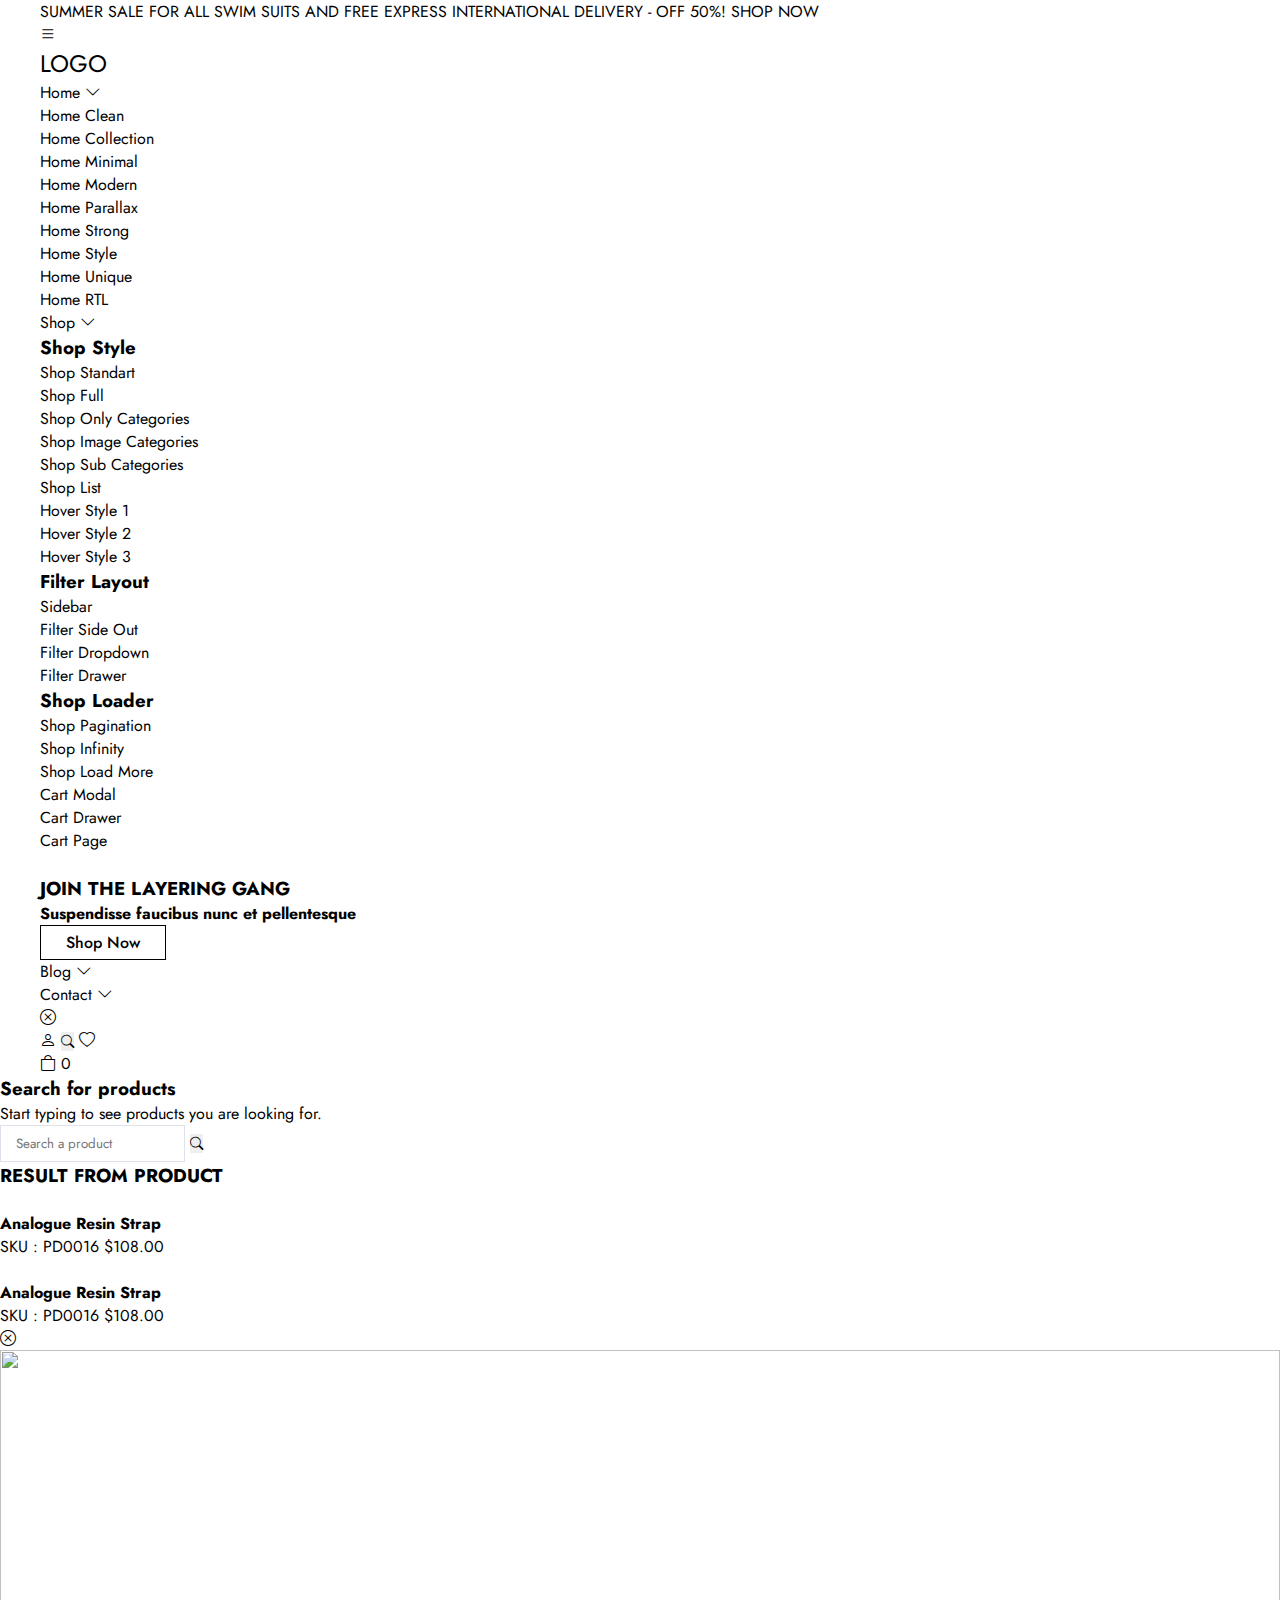
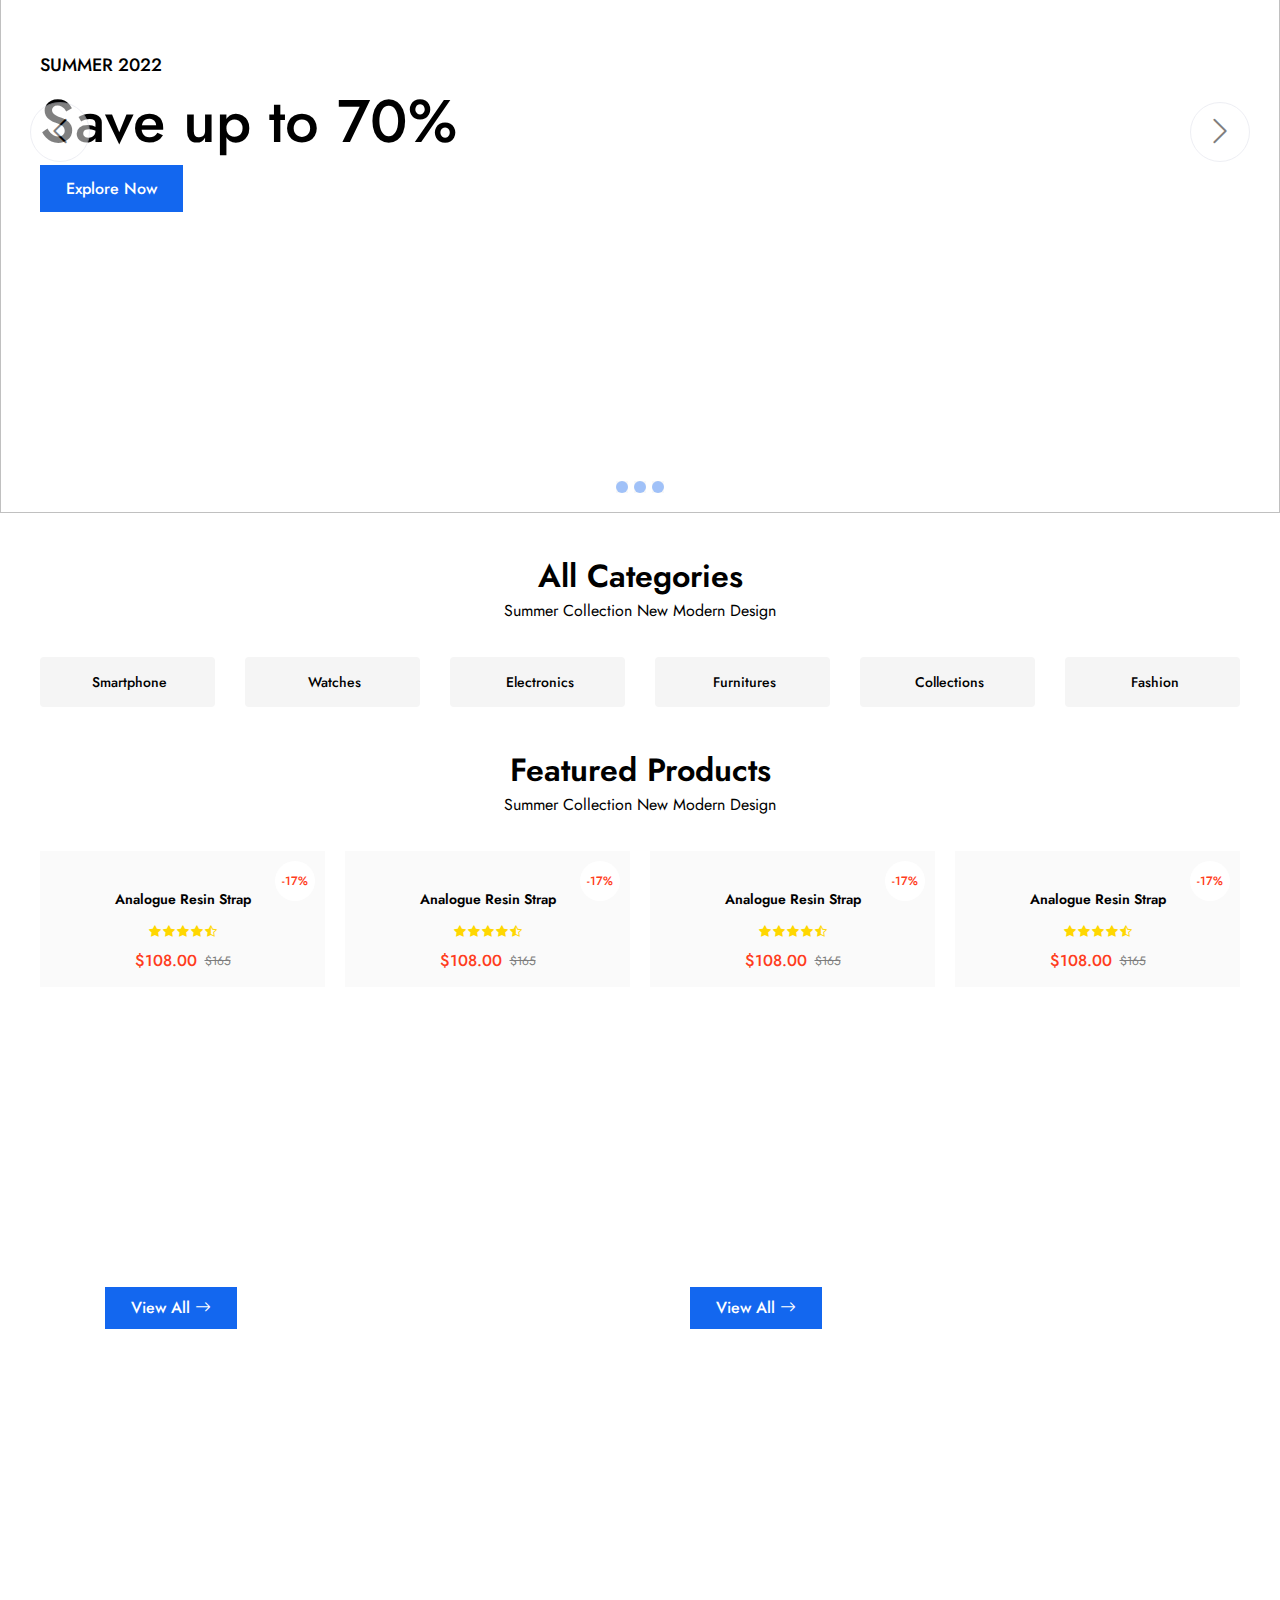
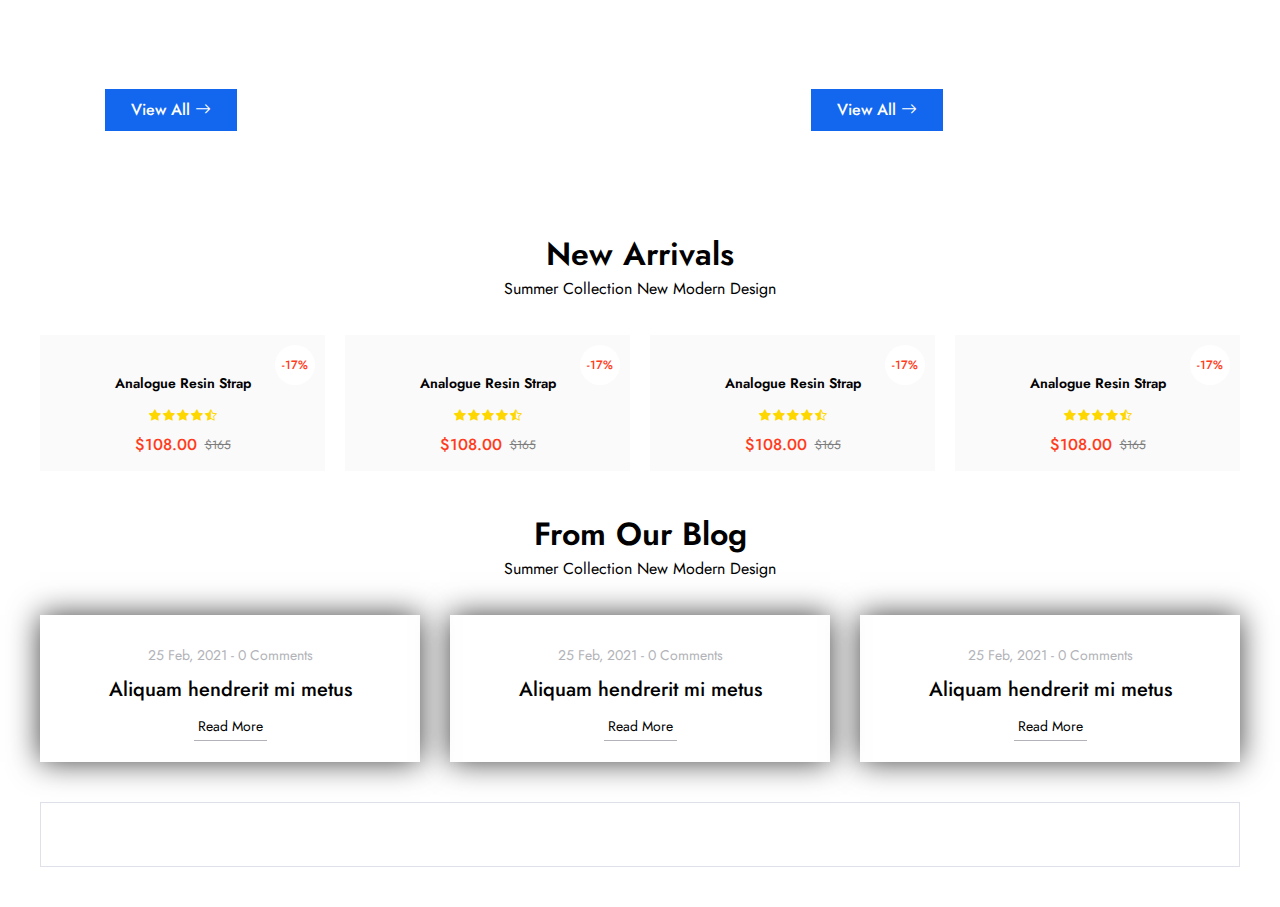
==== index.html @ 47d7c00c "brands section" ====
<!DOCTYPE html>
<html lang="en">

<head>
  <meta charset="UTF-8" />
  <meta http-equiv="X-UA-Compatible" content="IE=edge" />
  <meta name="viewport" content="width=device-width, initial-scale=1.0" />
  <!-- !bootstrap icon -->
  <link rel="stylesheet" href="https://cdn.jsdelivr.net/npm/bootstrap-icons@1.10.2/font/bootstrap-icons.css" />
  <link rel="stylesheet" href="css/main.css" />
  <title>E-Commerce</title>
</head>

<body>
  <!-- ! header start -->
  <header>
    <div class="global-notification">
      <div class="container">
        <p>
          SUMMER SALE FOR ALL SWIM SUITS AND FREE EXPRESS INTERNATIONAL DELIVERY
          - OFF 50%! <a href="shop.html">SHOP NOW</a>
        </p>
      </div>
    </div>
    <div class="header-row">
      <div class="container">
        <div class="header-wrapper">
          <div class="header-mobile">
            <i class="bi bi-list"></i>
          </div>
          <div class="header-left">
            <a href="#" class="logo">LOGO</a>
          </div>
          <div class="header-center">
            <nav class="navigation">
              <ul class="menu-list">
                <li class="menu-list-item">
                  <a href="#" class="menu-link active">Home
                    <i class="bi bi-chevron-down"></i>
                  </a>
                  <div class="menu-dropdown-wrapper">
                    <ul class="menu-dropdown-content">
                      <li><a href="#">Home Clean</a></li>
                      <li><a href="#">Home Collection</a></li>
                      <li><a href="#">Home Minimal</a></li>
                      <li><a href="#">Home Modern</a></li>
                      <li><a href="#">Home Parallax</a></li>
                      <li><a href="#">Home Strong</a></li>
                      <li><a href="#">Home Style</a></li>
                      <li><a href="#">Home Unique</a></li>
                      <li><a href="#">Home RTL</a></li>
                    </ul>
                  </div>
                </li>
                <li class="menu-list-item megamenu-wrapper">
                  <a href="#" class="menu-link">Shop
                    <i class="bi bi-chevron-down"></i>
                  </a>
                  <div class="menu-dropdown-wrapper">
                    <div class="menu-dropdown-megamenu">
                      <div class="megamenu-links">
                        <div class="megamenu-products">
                          <h3 class="megamenu-product-title">Shop Style</h3>
                          <ul class="megamenu-menu-list">
                            <li><a href="#">Shop Standart</a></li>
                            <li><a href="#">Shop Full</a></li>
                            <li><a href="#">Shop Only Categories</a></li>
                            <li><a href="#">Shop Image Categories</a></li>
                            <li><a href="#">Shop Sub Categories</a></li>
                            <li><a href="#">Shop List</a></li>
                            <li><a href="#">Hover Style 1</a></li>
                            <li><a href="#">Hover Style 2</a></li>
                            <li><a href="#">Hover Style 3</a></li>
                          </ul>
                        </div>
                        <div class="megamenu-products">
                          <h3 class="megamenu-product-title">
                            Filter Layout
                          </h3>
                          <ul class="megamenu-menu-list">
                            <li><a href="#">Sidebar</a></li>
                            <li><a href="#">Filter Side Out</a></li>
                            <li><a href="#">Filter Dropdown</a></li>
                            <li><a href="#">Filter Drawer</a></li>
                          </ul>
                        </div>
                        <div class="megamenu-products">
                          <h3 class="megamenu-product-title">Shop Loader</h3>
                          <ul class="megamenu-menu-list">
                            <li><a href="#">Shop Pagination</a></li>
                            <li><a href="#">Shop Infinity</a></li>
                            <li><a href="#">Shop Load More</a></li>
                            <li><a href="#">Cart Modal</a></li>
                            <li><a href="#">Cart Drawer</a></li>
                            <li><a href="#">Cart Page</a></li>
                          </ul>
                        </div>
                      </div>
                      <div class="megamenu-single">
                        <a href="#">
                          <img src="img/mega-menu.jpg" alt="" />
                        </a>
                        <h3 class="megamenu-single-title">
                          JOIN THE LAYERING GANG
                        </h3>
                        <h4 class="megamenu-single-subtitle">
                          Suspendisse faucibus nunc et pellentesque
                        </h4>
                        <a href="#" class="megamenu-single-button btn btn-sm">Shop Now</a>
                      </div>
                    </div>
                  </div>
                </li>
                <li class="menu-list-item">
                  <a href="#" class="menu-link">Blog
                    <i class="bi bi-chevron-down"></i>
                  </a>
                </li>
                <li class="menu-list-item">
                  <a href="#" class="menu-link">Contact <i class="bi bi-chevron-down"></i></a>
                </li>
              </ul>
            </nav>
            <i class="bi-x-circle"></i>
          </div>
          <div class="header-right">
            <div class="header-right-links">
              <a href="#">
                <i class="bi bi-person"></i>
              </a>
              <button class="toggle-button">
                <i class="bi bi-search"></i>
              </button>
              <a href="#">
                <i class="bi bi-heart"></i>
              </a>
              <div class="header-cart">
                <a href="#" class="header-cart-link">
                  <i class="bi bi-bag"></i>
                  <span class="header-cart-count">0</span>
                </a>
              </div>
            </div>
          </div>
        </div>
      </div>
    </div>
  </header>
  <!-- ! header end -->

  <!-- ! modal search start -->
  <div class="modal-search">
    <div class="modal-wrapper">
      <h3 class="modal-title">Search for products</h3>
      <p class="modal-text">
        Start typing to see products you are looking for.
      </p>
      <form class="search-form">
        <input type="text" placeholder="Search a product" />
        <button><i class="bi bi-search"></i></button>
      </form>
      <div class="search-result">
        <div class="search-heading">
          <h3>RESULT FROM PRODUCT</h3>
        </div>
        <div class="results">
          <a href="#" class="result-item">
            <img src="img/products/product1/1.png" class="search-thumb" alt="" />
            <div class="search-info">
              <h4>Analogue Resin Strap</h4>
              <span class="search-sku">SKU : PD0016</span>
              <span class="search-price">$108.00</span>
            </div>
          </a>
          <a href="#" class="result-item">
            <img src="img/products/product2/1.png" class="search-thumb" alt="" />
            <div class="search-info">
              <h4>Analogue Resin Strap</h4>
              <span class="search-sku">SKU : PD0016</span>
              <span class="search-price">$108.00</span>
            </div>
          </a>
        </div>
      </div>
      <i class="bi bi-x-circle"></i>
    </div>
  </div>
  <!-- ! modal search end -->

  <!-- ! slider start -->
  <section class="slider">
    <div class="slider-elements">
      <div class="slider-item">
        <div class="slider-image">
          <img src="img/slider/slider1.jpg" class="img-fluid" alt="" />
        </div>
        <div class="container">
          <p class="slider-title">SUMMER 2022</p>
          <h2 class="slider-heading">Save up to 70%</h2>
          <a href="#" class="btn btn-lg btn-primary">Explore Now</a>
        </div>
      </div>
      <div class="slider-buttons">
        <button>
          <i class="bi bi-chevron-left"></i>
        </button>
        <button>
          <i class="bi bi-chevron-right"></i>
        </button>
      </div>
      <div class="slider-dots">
        <button class="slider-dot">
          <span></span>
        </button>
        <button class="slider-dot">
          <span></span>
        </button>
        <button class="slider-dot">
          <span></span>
        </button>
      </div>
    </div>
  </section>
  <!-- ! slider end -->

  <!-- ! category start -->
  <section class="categories">
    <div class="container">
      <div class="section-title">
        <h2>All Categories</h2>
        <p>Summer Collection New Modern Design</p>
      </div>

      <ul class="category-list">
        <li class="category-item">
          <a href="#">
            <img src="img/categories/categories1.png" alt="" class="category-image">
            <span class="category-title">Smartphone</span>
          </a>
        </li>
        <li class="category-item">
          <a href="#">
            <img src="img/categories/categories2.png" alt="" class="category-image">
            <span class="category-title">Watches</span>
          </a>
        </li>
        <li class="category-item">
          <a href="#">
            <img src="img/categories/categories3.png" alt="" class="category-image">
            <span class="category-title">Electronics</span>
          </a>
        </li>
        <li class="category-item">
          <a href="#">
            <img src="img/categories/categories4.png" alt="" class="category-image">
            <span class="category-title">Furnitures</span>
          </a>
        </li>
        <li class="category-item">
          <a href="#">
            <img src="img/categories/categories5.png" alt="" class="category-image">
            <span class="category-title">Collections</span>
          </a>
        </li>
        <li class="category-item">
          <a href="#">
            <img src="img/categories/categories6.png" alt="" class="category-image">
            <span class="category-title">Fashion</span>
          </a>
        </li>
      </ul>
    </div>
  </section>
  <!-- ! category end-->

  <!-- ! product start -->
  <section class="products">
    <div class="container">
      <div class="section-title">
        <h2>Featured Products</h2>
        <p>Summer Collection New Modern Design</p>
      </div>
      <div class="product-wrapper">
        <ul class="product-list">
          <li class="product-item">
            <div class="product-image">
              <a href="#">
                <img src="img/products/product1/1.png" alt="" class="img1">
                <img src="img/products/product1/2.png" alt="" class="img2">
              </a>
            </div>
            <div class="product-info">
              <a href="#" class="product-title">
                Analogue Resin Strap
              </a>
              <ul class="product-star">
                <li>
                  <i class="bi bi-star-fill"></i>
                </li>
                <li>
                  <i class="bi bi-star-fill"></i>
                </li>
                <li>
                  <i class="bi bi-star-fill"></i>
                </li>
                <li>
                  <i class="bi bi-star-fill"></i>
                </li>
                <li>
                  <i class="bi bi-star-half"></i>
                </li>
              </ul>
              <div class="product-prices">
                <strong class="new-price">$108.00</strong>
                <span class="old-price">$165</span>
              </div>
              <span class="product-discount">
                -17%
              </span>
              <div class="product-links">
                <button>
                  <i class="bi bi-basket-fill"></i>
                </button>
                <button>
                  <i class="bi bi-heart-fill"></i>
                </button>
                <a href="#">
                  <i class="bi bi-eye-fill"></i>
                </a>
                <a href="#">
                  <i class="bi bi-share-fill"></i>
                </a>
              </div>
            </div>
          </li>
          <li class="product-item">
            <div class="product-image">
              <a href="#">
                <img src="img/products/product2/1.png" alt="" class="img1">
                <img src="img/products/product2/2.png" alt="" class="img2">
              </a>
            </div>
            <div class="product-info">
              <a href="#" class="product-title">
                Analogue Resin Strap
              </a>
              <ul class="product-star">
                <li>
                  <i class="bi bi-star-fill"></i>
                </li>
                <li>
                  <i class="bi bi-star-fill"></i>
                </li>
                <li>
                  <i class="bi bi-star-fill"></i>
                </li>
                <li>
                  <i class="bi bi-star-fill"></i>
                </li>
                <li>
                  <i class="bi bi-star-half"></i>
                </li>
              </ul>
              <div class="product-prices">
                <strong class="new-price">$108.00</strong>
                <span class="old-price">$165</span>
              </div>
              <span class="product-discount">
                -17%
              </span>
              <div class="product-links">
                <button>
                  <i class="bi bi-basket-fill"></i>
                </button>
                <button>
                  <i class="bi bi-heart-fill"></i>
                </button>
                <a href="#">
                  <i class="bi bi-eye-fill"></i>
                </a>
                <a href="#">
                  <i class="bi bi-share-fill"></i>
                </a>
              </div>
            </div>
          </li>
          <li class="product-item">
            <div class="product-image">
              <a href="#">
                <img src="img/products/product3/1.png" alt="" class="img1">
                <img src="img/products/product3/2.png" alt="" class="img2">
              </a>
            </div>
            <div class="product-info">
              <a href="#" class="product-title">
                Analogue Resin Strap
              </a>
              <ul class="product-star">
                <li>
                  <i class="bi bi-star-fill"></i>
                </li>
                <li>
                  <i class="bi bi-star-fill"></i>
                </li>
                <li>
                  <i class="bi bi-star-fill"></i>
                </li>
                <li>
                  <i class="bi bi-star-fill"></i>
                </li>
                <li>
                  <i class="bi bi-star-half"></i>
                </li>
              </ul>
              <div class="product-prices">
                <strong class="new-price">$108.00</strong>
                <span class="old-price">$165</span>
              </div>
              <span class="product-discount">
                -17%
              </span>
              <div class="product-links">
                <button>
                  <i class="bi bi-basket-fill"></i>
                </button>
                <button>
                  <i class="bi bi-heart-fill"></i>
                </button>
                <a href="#">
                  <i class="bi bi-eye-fill"></i>
                </a>
                <a href="#">
                  <i class="bi bi-share-fill"></i>
                </a>
              </div>
            </div>
          </li>
          <li class="product-item">
            <div class="product-image">
              <a href="#">
                <img src="img/products/product4/1.png" alt="" class="img1">
                <img src="img/products/product4/2.png" alt="" class="img2">
              </a>
            </div>
            <div class="product-info">
              <a href="#" class="product-title">
                Analogue Resin Strap
              </a>
              <ul class="product-star">
                <li>
                  <i class="bi bi-star-fill"></i>
                </li>
                <li>
                  <i class="bi bi-star-fill"></i>
                </li>
                <li>
                  <i class="bi bi-star-fill"></i>
                </li>
                <li>
                  <i class="bi bi-star-fill"></i>
                </li>
                <li>
                  <i class="bi bi-star-half"></i>
                </li>
              </ul>
              <div class="product-prices">
                <strong class="new-price">$108.00</strong>
                <span class="old-price">$165</span>
              </div>
              <span class="product-discount">
                -17%
              </span>
              <div class="product-links">
                <button>
                  <i class="bi bi-basket-fill"></i>
                </button>
                <button>
                  <i class="bi bi-heart-fill"></i>
                </button>
                <a href="#">
                  <i class="bi bi-eye-fill"></i>
                </a>
                <a href="#">
                  <i class="bi bi-share-fill"></i>
                </a>
              </div>
            </div>
          </li>

        </ul>
      </div>
    </div>
  </section>
  <!-- ! product end -->

  <!-- ! campaigns start -->
  <section class="campaigns">
    <div class="container">
      <div class="campaigns-wrapper">
        <div class="campaign-item">
          <h3 class="campaign-title">Fashion Month <br>
            Ready in Capital <br>
            Shop</h3>
          <p class="campaing-desc">Lorem ipsum dolor sit amet consectetur adipiscing elit dolor
          </p>
          <a href="#" class="btn btn-primary">
            View All
            <i class="bi bi-arrow-right"></i>
          </a>
        </div>
        <div class="campaign-item">
          <h3 class="campaign-title">Fashion Month <br>
            Ready in Capital <br>
            Shop</h3>
          <p class="campaing-desc">Lorem ipsum dolor sit amet consectetur adipiscing elit dolor
          </p>
          <a href="#" class="btn btn-primary">
            View All
            <i class="bi bi-arrow-right"></i>
          </a>
        </div>
      </div>
      <div class="campaigns-wrapper">
        <div class="campaign-item">
          <h3 class="campaign-title">Fashion Month <br>
            Ready in Capital <br>
            Shop</h3>
          <p class="campaing-desc">Lorem ipsum dolor sit amet consectetur adipiscing elit dolor
          </p>
          <a href="#" class="btn btn-primary">
            View All
            <i class="bi bi-arrow-right"></i>
          </a>
        </div>
        <div class="campaign-item">
          <h3 class="campaign-title">Fashion Month <br>
            Ready in Capital <br>
            Shop</h3>
          <p class="campaing-desc">Lorem ipsum dolor sit amet consectetur adipiscing elit dolor
          </p>
          <a href="#" class="btn btn-primary">
            View All
            <i class="bi bi-arrow-right"></i>
          </a>
        </div>
      </div>
    </div>
  </section>
  <!-- ! campaigns end -->

  <!-- ! product start -->
  <section class="products">
    <div class="container">
      <div class="section-title">
        <h2>New Arrivals</h2>
        <p>Summer Collection New Modern Design</p>
      </div>
      <div class="product-wrapper">
        <ul class="product-list">
          <li class="product-item">
            <div class="product-image">
              <a href="#">
                <img src="img/products/product1/1.png" alt="" class="img1">
                <img src="img/products/product1/2.png" alt="" class="img2">
              </a>
            </div>
            <div class="product-info">
              <a href="#" class="product-title">
                Analogue Resin Strap
              </a>
              <ul class="product-star">
                <li>
                  <i class="bi bi-star-fill"></i>
                </li>
                <li>
                  <i class="bi bi-star-fill"></i>
                </li>
                <li>
                  <i class="bi bi-star-fill"></i>
                </li>
                <li>
                  <i class="bi bi-star-fill"></i>
                </li>
                <li>
                  <i class="bi bi-star-half"></i>
                </li>
              </ul>
              <div class="product-prices">
                <strong class="new-price">$108.00</strong>
                <span class="old-price">$165</span>
              </div>
              <span class="product-discount">
                -17%
              </span>
              <div class="product-links">
                <button>
                  <i class="bi bi-basket-fill"></i>
                </button>
                <button>
                  <i class="bi bi-heart-fill"></i>
                </button>
                <a href="#">
                  <i class="bi bi-eye-fill"></i>
                </a>
                <a href="#">
                  <i class="bi bi-share-fill"></i>
                </a>
              </div>
            </div>
          </li>
          <li class="product-item">
            <div class="product-image">
              <a href="#">
                <img src="img/products/product2/1.png" alt="" class="img1">
                <img src="img/products/product2/2.png" alt="" class="img2">
              </a>
            </div>
            <div class="product-info">
              <a href="#" class="product-title">
                Analogue Resin Strap
              </a>
              <ul class="product-star">
                <li>
                  <i class="bi bi-star-fill"></i>
                </li>
                <li>
                  <i class="bi bi-star-fill"></i>
                </li>
                <li>
                  <i class="bi bi-star-fill"></i>
                </li>
                <li>
                  <i class="bi bi-star-fill"></i>
                </li>
                <li>
                  <i class="bi bi-star-half"></i>
                </li>
              </ul>
              <div class="product-prices">
                <strong class="new-price">$108.00</strong>
                <span class="old-price">$165</span>
              </div>
              <span class="product-discount">
                -17%
              </span>
              <div class="product-links">
                <button>
                  <i class="bi bi-basket-fill"></i>
                </button>
                <button>
                  <i class="bi bi-heart-fill"></i>
                </button>
                <a href="#">
                  <i class="bi bi-eye-fill"></i>
                </a>
                <a href="#">
                  <i class="bi bi-share-fill"></i>
                </a>
              </div>
            </div>
          </li>
          <li class="product-item">
            <div class="product-image">
              <a href="#">
                <img src="img/products/product3/1.png" alt="" class="img1">
                <img src="img/products/product3/2.png" alt="" class="img2">
              </a>
            </div>
            <div class="product-info">
              <a href="#" class="product-title">
                Analogue Resin Strap
              </a>
              <ul class="product-star">
                <li>
                  <i class="bi bi-star-fill"></i>
                </li>
                <li>
                  <i class="bi bi-star-fill"></i>
                </li>
                <li>
                  <i class="bi bi-star-fill"></i>
                </li>
                <li>
                  <i class="bi bi-star-fill"></i>
                </li>
                <li>
                  <i class="bi bi-star-half"></i>
                </li>
              </ul>
              <div class="product-prices">
                <strong class="new-price">$108.00</strong>
                <span class="old-price">$165</span>
              </div>
              <span class="product-discount">
                -17%
              </span>
              <div class="product-links">
                <button>
                  <i class="bi bi-basket-fill"></i>
                </button>
                <button>
                  <i class="bi bi-heart-fill"></i>
                </button>
                <a href="#">
                  <i class="bi bi-eye-fill"></i>
                </a>
                <a href="#">
                  <i class="bi bi-share-fill"></i>
                </a>
              </div>
            </div>
          </li>
          <li class="product-item">
            <div class="product-image">
              <a href="#">
                <img src="img/products/product4/1.png" alt="" class="img1">
                <img src="img/products/product4/2.png" alt="" class="img2">
              </a>
            </div>
            <div class="product-info">
              <a href="#" class="product-title">
                Analogue Resin Strap
              </a>
              <ul class="product-star">
                <li>
                  <i class="bi bi-star-fill"></i>
                </li>
                <li>
                  <i class="bi bi-star-fill"></i>
                </li>
                <li>
                  <i class="bi bi-star-fill"></i>
                </li>
                <li>
                  <i class="bi bi-star-fill"></i>
                </li>
                <li>
                  <i class="bi bi-star-half"></i>
                </li>
              </ul>
              <div class="product-prices">
                <strong class="new-price">$108.00</strong>
                <span class="old-price">$165</span>
              </div>
              <span class="product-discount">
                -17%
              </span>
              <div class="product-links">
                <button>
                  <i class="bi bi-basket-fill"></i>
                </button>
                <button>
                  <i class="bi bi-heart-fill"></i>
                </button>
                <a href="#">
                  <i class="bi bi-eye-fill"></i>
                </a>
                <a href="#">
                  <i class="bi bi-share-fill"></i>
                </a>
              </div>
            </div>
          </li>

        </ul>
      </div>
    </div>
  </section>
  <!-- ! product end -->

  <!-- ! blogs start  -->
  <section class="blogs">
    <div class="container">
      <div class="section-title">
        <h2>From Our Blog</h2>
        <p>Summer Collection New Modern Design</p>
      </div>
      <ul class="blog-list">
        <li class="blog-item">
          <a href="#" class="blog-image">
            <img src="img/blogs/blog1.jpg" alt="">
          </a>
          <div class="blog-info">
            <div class="blog-info-top">
              <span>25 Feb, 2021</span>
              -
              <span>0 Comments</span>
            </div>
            <div class="blog-info-center">
              <a href="#">
                Aliquam hendrerit mi metus
              </a>
            </div>
            <div class="blog-info-bottom">
              <a href="#">Read More</a>
            </div>
          </div>
        </li>
        <li class="blog-item">
          <a href="#" class="blog-image">
            <img src="img/blogs/blog2.jpg" alt="">
          </a>
          <div class="blog-info">
            <div class="blog-info-top">
              <span>25 Feb, 2021</span>
              -
              <span>0 Comments</span>
            </div>
            <div class="blog-info-center">
              <a href="#">
                Aliquam hendrerit mi metus
              </a>
            </div>
            <div class="blog-info-bottom">
              <a href="#">Read More</a>
            </div>
          </div>
        </li>
        <li class="blog-item">
          <a href="#" class="blog-image">
            <img src="img/blogs/blog3.jpg" alt="">
          </a>
          <div class="blog-info">
            <div class="blog-info-top">
              <span>25 Feb, 2021</span>
              -
              <span>0 Comments</span>
            </div>
            <div class="blog-info-center">
              <a href="#">
                Aliquam hendrerit mi metus
              </a>
            </div>
            <div class="blog-info-bottom">
              <a href="#">Read More</a>
            </div>
          </div>
        </li>
      </ul>
    </div>
  </section>
  <!-- ! blogs end -->

  <!-- ! brands start  -->
  <section class="brands">
    <div class="container">
      <ul class="brand-list">
        <li class="brand-item">
          <a href="#">
            <img src="img/brands/brand1.png" alt="">
          </a>
        </li>
        <li class="brand-item">
          <a href="#">
            <img src="img/brands/brand2.png" alt="">
          </a>
        </li>
        <li class="brand-item">
          <a href="#">
            <img src="img/brands/brand3.png" alt="">
          </a>
        </li>
        <li class="brand-item">
          <a href="#">
            <img src="img/brands/brand4.png" alt="">
          </a>
        </li>
        <li class="brand-item">
          <a href="#">
            <img src="img/brands/brand5.png" alt="">
          </a>
        </li>
        <li class="brand-item">
          <a href="#">
            <img src="img/brands/brand1.png" alt="">
          </a>
        </li>
      </ul>
    </div>
  </section>
  <!-- ! brands end  -->
</body>

</html>
---- css/main.css ----
/* ! global css */
@import url(base.css);

/* ! layout */
@import url(layout/header.css);

/* ! components */
@import url(components/modal-search.css);
@import url(components/slider.css);
@import url(components/category-item.css);
@import url(components/product-item.css);
@import url(components/campaign-item.css);
@import url(components/blog-item.css);
@import url(components/brand-item.css);


/* ! pages */
@import url(pages/home.css);
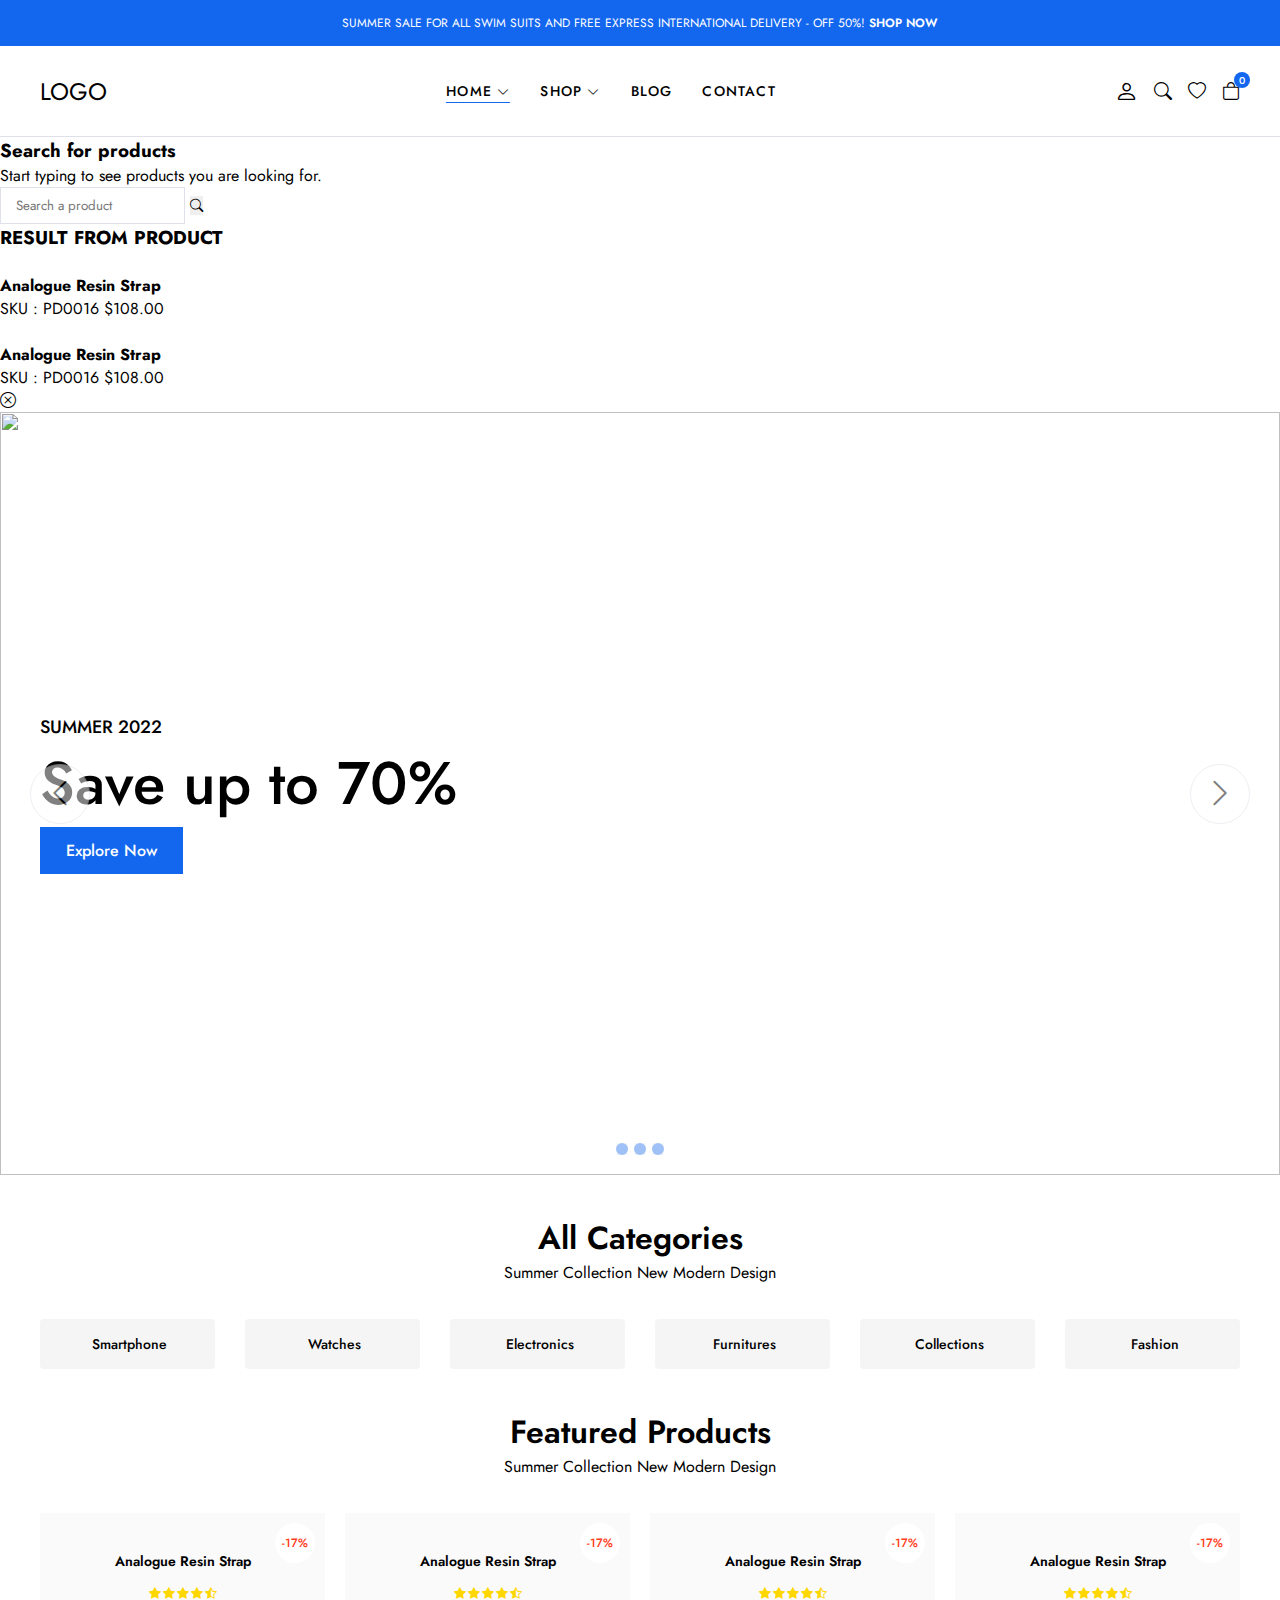
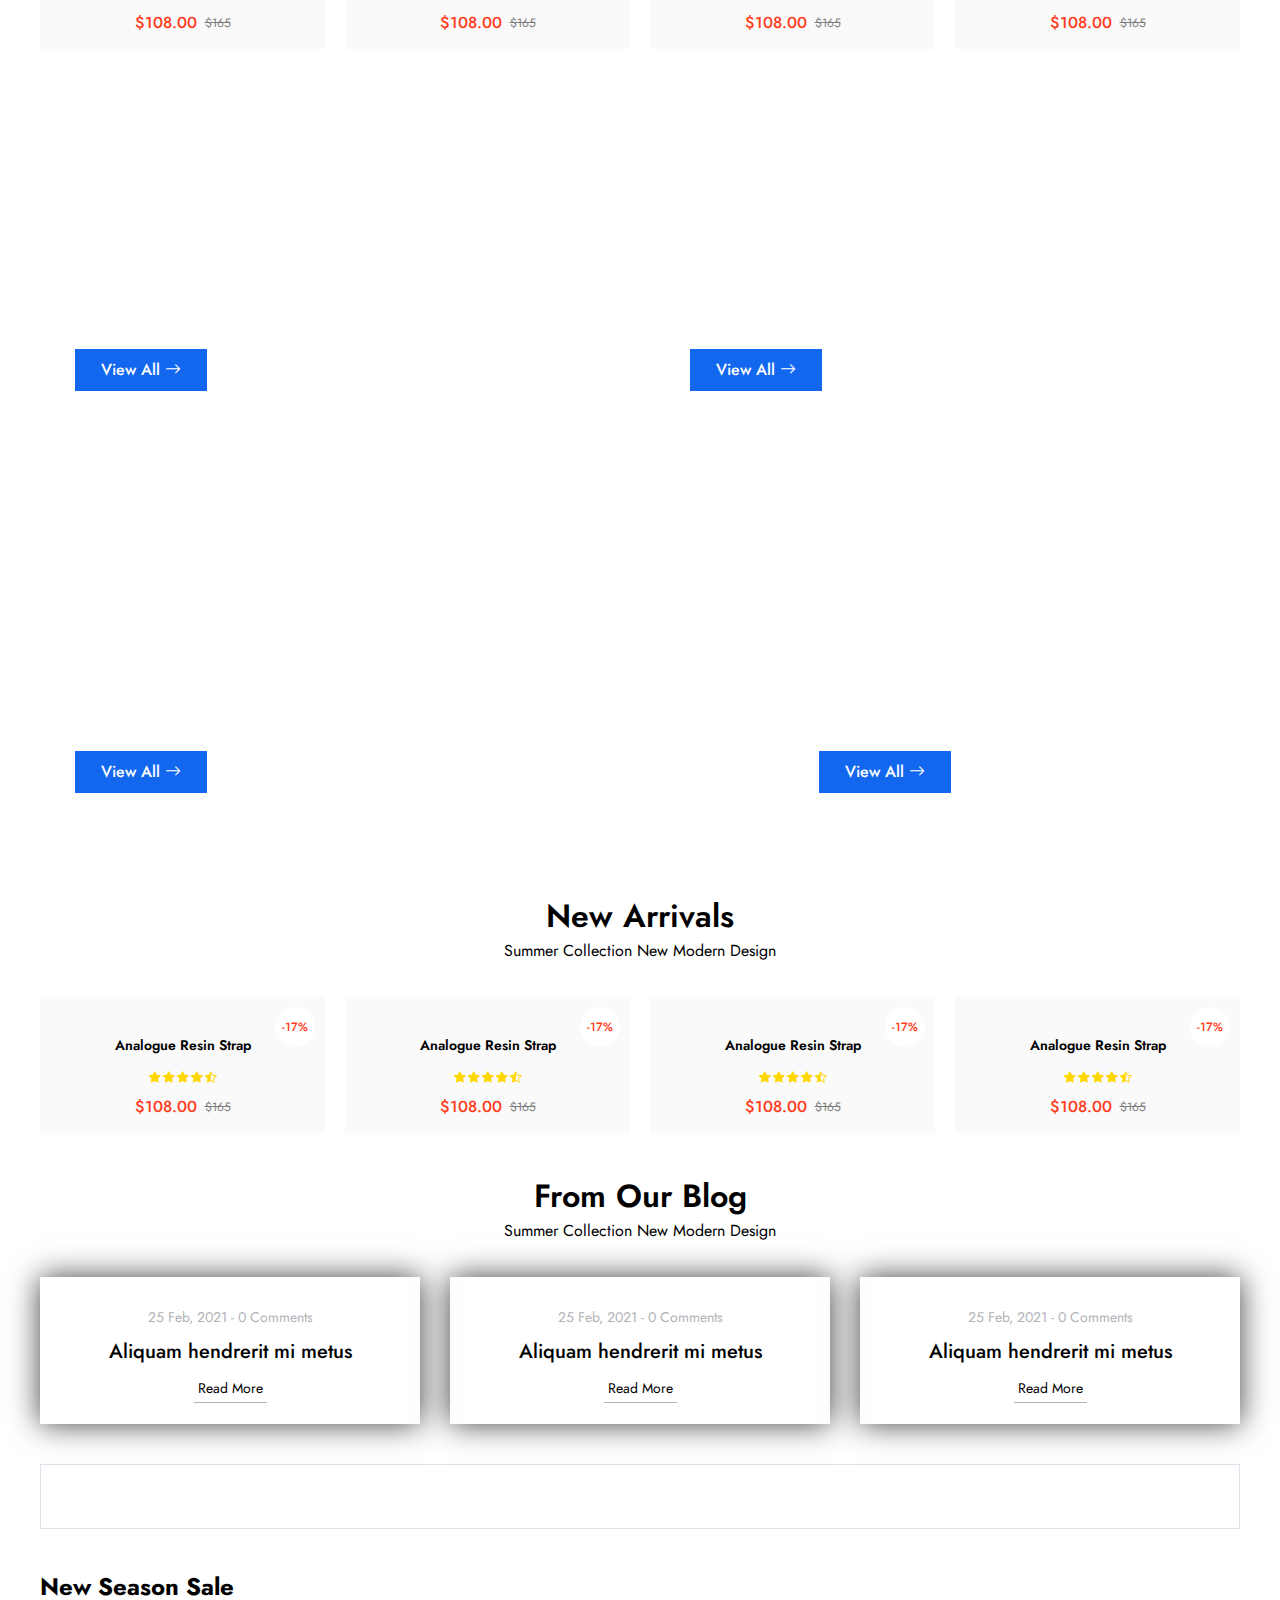
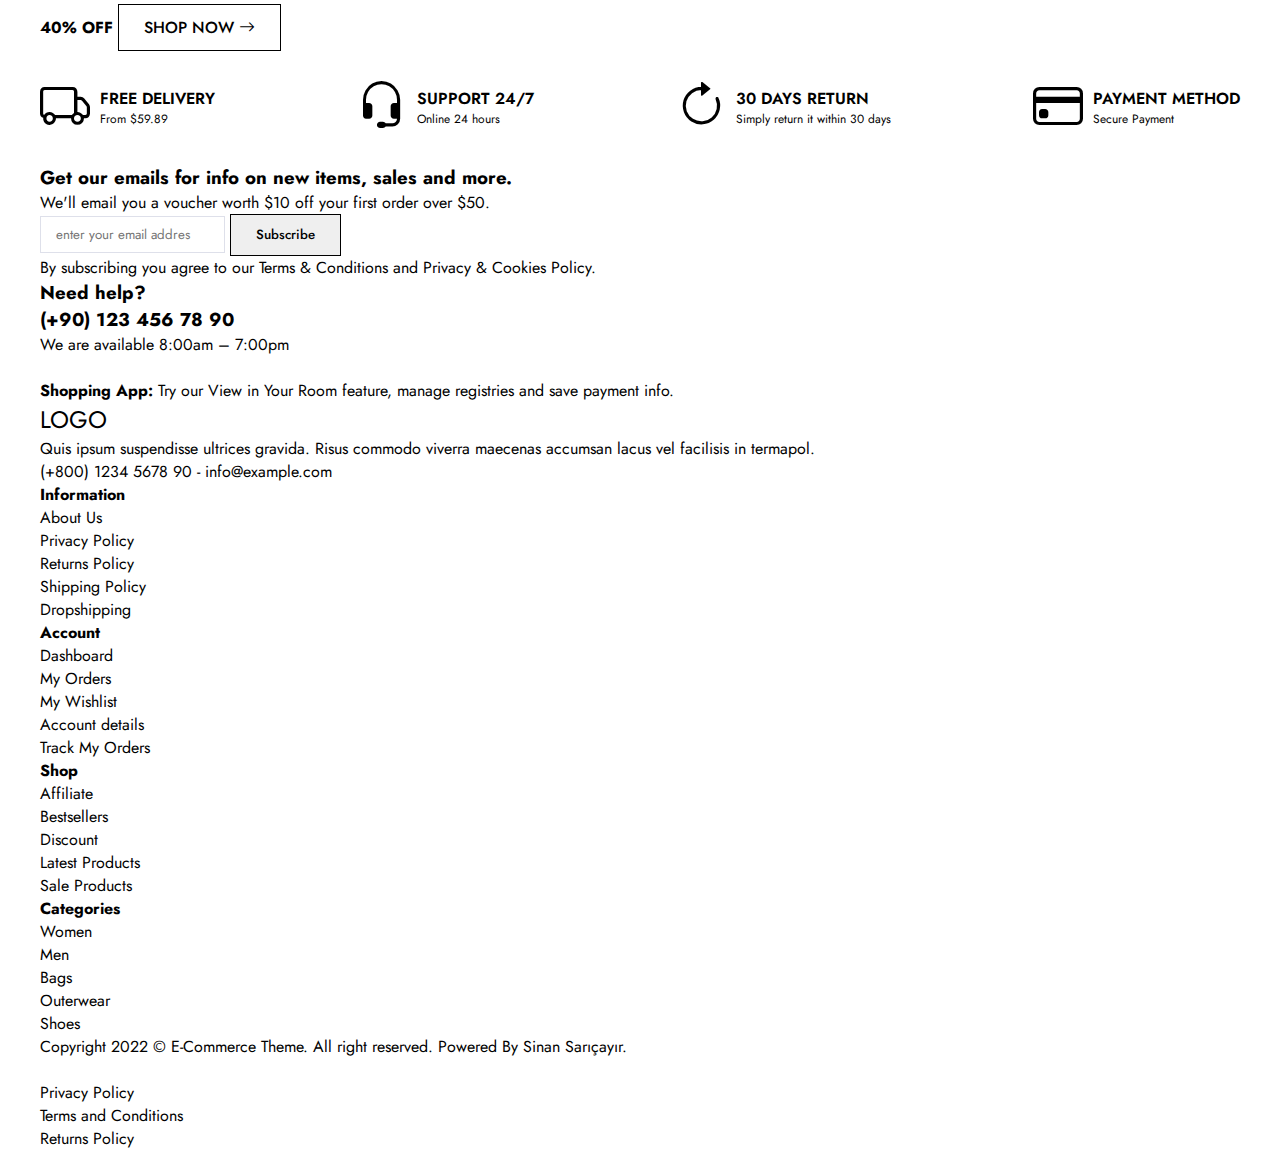
==== commit 7fecbb37: "contact page" ====
--- a/index.html
+++ b/index.html
@@ -17,8 +17,8 @@
     <div class="global-notification">
       <div class="container">
         <p>
-          SUMMER SALE FOR ALL SWIM SUITS AND FREE EXPRESS INTERNATIONAL DELIVERY
-          - OFF 50%! <a href="shop.html">SHOP NOW</a>
+          SUMMER SALE FOR ALL SWIM SUITS AND FREE EXPRESS INTERNATIONAL
+          DELIVERY - OFF 50%! <a href="shop.html">SHOP NOW</a>
         </p>
       </div>
     </div>
@@ -113,11 +113,10 @@
                 </li>
                 <li class="menu-list-item">
                   <a href="#" class="menu-link">Blog
-                    <i class="bi bi-chevron-down"></i>
                   </a>
                 </li>
                 <li class="menu-list-item">
-                  <a href="#" class="menu-link">Contact <i class="bi bi-chevron-down"></i></a>
+                  <a href="contact.html" class="menu-link">Contact</a>
                 </li>
               </ul>
             </nav>
@@ -234,37 +233,37 @@
       <ul class="category-list">
         <li class="category-item">
           <a href="#">
-            <img src="img/categories/categories1.png" alt="" class="category-image">
+            <img src="img/categories/categories1.png" alt="" class="category-image" />
             <span class="category-title">Smartphone</span>
           </a>
         </li>
         <li class="category-item">
           <a href="#">
-            <img src="img/categories/categories2.png" alt="" class="category-image">
+            <img src="img/categories/categories2.png" alt="" class="category-image" />
             <span class="category-title">Watches</span>
           </a>
         </li>
         <li class="category-item">
           <a href="#">
-            <img src="img/categories/categories3.png" alt="" class="category-image">
+            <img src="img/categories/categories3.png" alt="" class="category-image" />
             <span class="category-title">Electronics</span>
           </a>
         </li>
         <li class="category-item">
           <a href="#">
-            <img src="img/categories/categories4.png" alt="" class="category-image">
+            <img src="img/categories/categories4.png" alt="" class="category-image" />
             <span class="category-title">Furnitures</span>
           </a>
         </li>
         <li class="category-item">
           <a href="#">
-            <img src="img/categories/categories5.png" alt="" class="category-image">
+            <img src="img/categories/categories5.png" alt="" class="category-image" />
             <span class="category-title">Collections</span>
           </a>
         </li>
         <li class="category-item">
           <a href="#">
-            <img src="img/categories/categories6.png" alt="" class="category-image">
+            <img src="img/categories/categories6.png" alt="" class="category-image" />
             <span class="category-title">Fashion</span>
           </a>
         </li>
@@ -285,14 +284,12 @@
           <li class="product-item">
             <div class="product-image">
               <a href="#">
-                <img src="img/products/product1/1.png" alt="" class="img1">
-                <img src="img/products/product1/2.png" alt="" class="img2">
+                <img src="img/products/product1/1.png" alt="" class="img1" />
+                <img src="img/products/product1/2.png" alt="" class="img2" />
               </a>
             </div>
             <div class="product-info">
-              <a href="#" class="product-title">
-                Analogue Resin Strap
-              </a>
+              <a href="#" class="product-title"> Analogue Resin Strap </a>
               <ul class="product-star">
                 <li>
                   <i class="bi bi-star-fill"></i>
@@ -314,9 +311,7 @@
                 <strong class="new-price">$108.00</strong>
                 <span class="old-price">$165</span>
               </div>
-              <span class="product-discount">
-                -17%
-              </span>
+              <span class="product-discount"> -17% </span>
               <div class="product-links">
                 <button>
                   <i class="bi bi-basket-fill"></i>
@@ -336,14 +331,12 @@
           <li class="product-item">
             <div class="product-image">
               <a href="#">
-                <img src="img/products/product2/1.png" alt="" class="img1">
-                <img src="img/products/product2/2.png" alt="" class="img2">
+                <img src="img/products/product2/1.png" alt="" class="img1" />
+                <img src="img/products/product2/2.png" alt="" class="img2" />
               </a>
             </div>
             <div class="product-info">
-              <a href="#" class="product-title">
-                Analogue Resin Strap
-              </a>
+              <a href="#" class="product-title"> Analogue Resin Strap </a>
               <ul class="product-star">
                 <li>
                   <i class="bi bi-star-fill"></i>
@@ -365,9 +358,7 @@
                 <strong class="new-price">$108.00</strong>
                 <span class="old-price">$165</span>
               </div>
-              <span class="product-discount">
-                -17%
-              </span>
+              <span class="product-discount"> -17% </span>
               <div class="product-links">
                 <button>
                   <i class="bi bi-basket-fill"></i>
@@ -387,14 +378,12 @@
           <li class="product-item">
             <div class="product-image">
               <a href="#">
-                <img src="img/products/product3/1.png" alt="" class="img1">
-                <img src="img/products/product3/2.png" alt="" class="img2">
+                <img src="img/products/product3/1.png" alt="" class="img1" />
+                <img src="img/products/product3/2.png" alt="" class="img2" />
               </a>
             </div>
             <div class="product-info">
-              <a href="#" class="product-title">
-                Analogue Resin Strap
-              </a>
+              <a href="#" class="product-title"> Analogue Resin Strap </a>
               <ul class="product-star">
                 <li>
                   <i class="bi bi-star-fill"></i>
@@ -416,9 +405,7 @@
                 <strong class="new-price">$108.00</strong>
                 <span class="old-price">$165</span>
               </div>
-              <span class="product-discount">
-                -17%
-              </span>
+              <span class="product-discount"> -17% </span>
               <div class="product-links">
                 <button>
                   <i class="bi bi-basket-fill"></i>
@@ -438,14 +425,12 @@
           <li class="product-item">
             <div class="product-image">
               <a href="#">
-                <img src="img/products/product4/1.png" alt="" class="img1">
-                <img src="img/products/product4/2.png" alt="" class="img2">
+                <img src="img/products/product4/1.png" alt="" class="img1" />
+                <img src="img/products/product4/2.png" alt="" class="img2" />
               </a>
             </div>
             <div class="product-info">
-              <a href="#" class="product-title">
-                Analogue Resin Strap
-              </a>
+              <a href="#" class="product-title"> Analogue Resin Strap </a>
               <ul class="product-star">
                 <li>
                   <i class="bi bi-star-fill"></i>
@@ -467,9 +452,7 @@
                 <strong class="new-price">$108.00</strong>
                 <span class="old-price">$165</span>
               </div>
-              <span class="product-discount">
-                -17%
-              </span>
+              <span class="product-discount"> -17% </span>
               <div class="product-links">
                 <button>
                   <i class="bi bi-basket-fill"></i>
@@ -486,7 +469,6 @@
               </div>
             </div>
           </li>
-
         </ul>
       </div>
     </div>
@@ -498,10 +480,13 @@
     <div class="container">
       <div class="campaigns-wrapper">
         <div class="campaign-item">
-          <h3 class="campaign-title">Fashion Month <br>
-            Ready in Capital <br>
-            Shop</h3>
-          <p class="campaing-desc">Lorem ipsum dolor sit amet consectetur adipiscing elit dolor
+          <h3 class="campaign-title">
+            Fashion Month <br />
+            Ready in Capital <br />
+            Shop
+          </h3>
+          <p class="campaing-desc">
+            Lorem ipsum dolor sit amet consectetur adipiscing elit dolor
           </p>
           <a href="#" class="btn btn-primary">
             View All
@@ -509,10 +494,13 @@
           </a>
         </div>
         <div class="campaign-item">
-          <h3 class="campaign-title">Fashion Month <br>
-            Ready in Capital <br>
-            Shop</h3>
-          <p class="campaing-desc">Lorem ipsum dolor sit amet consectetur adipiscing elit dolor
+          <h3 class="campaign-title">
+            Fashion Month <br />
+            Ready in Capital <br />
+            Shop
+          </h3>
+          <p class="campaing-desc">
+            Lorem ipsum dolor sit amet consectetur adipiscing elit dolor
           </p>
           <a href="#" class="btn btn-primary">
             View All
@@ -522,10 +510,13 @@
       </div>
       <div class="campaigns-wrapper">
         <div class="campaign-item">
-          <h3 class="campaign-title">Fashion Month <br>
-            Ready in Capital <br>
-            Shop</h3>
-          <p class="campaing-desc">Lorem ipsum dolor sit amet consectetur adipiscing elit dolor
+          <h3 class="campaign-title">
+            Fashion Month <br />
+            Ready in Capital <br />
+            Shop
+          </h3>
+          <p class="campaing-desc">
+            Lorem ipsum dolor sit amet consectetur adipiscing elit dolor
           </p>
           <a href="#" class="btn btn-primary">
             View All
@@ -533,10 +524,13 @@
           </a>
         </div>
         <div class="campaign-item">
-          <h3 class="campaign-title">Fashion Month <br>
-            Ready in Capital <br>
-            Shop</h3>
-          <p class="campaing-desc">Lorem ipsum dolor sit amet consectetur adipiscing elit dolor
+          <h3 class="campaign-title">
+            Fashion Month <br />
+            Ready in Capital <br />
+            Shop
+          </h3>
+          <p class="campaing-desc">
+            Lorem ipsum dolor sit amet consectetur adipiscing elit dolor
           </p>
           <a href="#" class="btn btn-primary">
             View All
@@ -560,14 +554,12 @@
           <li class="product-item">
             <div class="product-image">
               <a href="#">
-                <img src="img/products/product1/1.png" alt="" class="img1">
-                <img src="img/products/product1/2.png" alt="" class="img2">
+                <img src="img/products/product1/1.png" alt="" class="img1" />
+                <img src="img/products/product1/2.png" alt="" class="img2" />
               </a>
             </div>
             <div class="product-info">
-              <a href="#" class="product-title">
-                Analogue Resin Strap
-              </a>
+              <a href="#" class="product-title"> Analogue Resin Strap </a>
               <ul class="product-star">
                 <li>
                   <i class="bi bi-star-fill"></i>
@@ -589,9 +581,7 @@
                 <strong class="new-price">$108.00</strong>
                 <span class="old-price">$165</span>
               </div>
-              <span class="product-discount">
-                -17%
-              </span>
+              <span class="product-discount"> -17% </span>
               <div class="product-links">
                 <button>
                   <i class="bi bi-basket-fill"></i>
@@ -611,14 +601,12 @@
           <li class="product-item">
             <div class="product-image">
               <a href="#">
-                <img src="img/products/product2/1.png" alt="" class="img1">
-                <img src="img/products/product2/2.png" alt="" class="img2">
+                <img src="img/products/product2/1.png" alt="" class="img1" />
+                <img src="img/products/product2/2.png" alt="" class="img2" />
               </a>
             </div>
             <div class="product-info">
-              <a href="#" class="product-title">
-                Analogue Resin Strap
-              </a>
+              <a href="#" class="product-title"> Analogue Resin Strap </a>
               <ul class="product-star">
                 <li>
                   <i class="bi bi-star-fill"></i>
@@ -640,9 +628,7 @@
                 <strong class="new-price">$108.00</strong>
                 <span class="old-price">$165</span>
               </div>
-              <span class="product-discount">
-                -17%
-              </span>
+              <span class="product-discount"> -17% </span>
               <div class="product-links">
                 <button>
                   <i class="bi bi-basket-fill"></i>
@@ -662,14 +648,12 @@
           <li class="product-item">
             <div class="product-image">
               <a href="#">
-                <img src="img/products/product3/1.png" alt="" class="img1">
-                <img src="img/products/product3/2.png" alt="" class="img2">
+                <img src="img/products/product3/1.png" alt="" class="img1" />
+                <img src="img/products/product3/2.png" alt="" class="img2" />
               </a>
             </div>
             <div class="product-info">
-              <a href="#" class="product-title">
-                Analogue Resin Strap
-              </a>
+              <a href="#" class="product-title"> Analogue Resin Strap </a>
               <ul class="product-star">
                 <li>
                   <i class="bi bi-star-fill"></i>
@@ -691,9 +675,7 @@
                 <strong class="new-price">$108.00</strong>
                 <span class="old-price">$165</span>
               </div>
-              <span class="product-discount">
-                -17%
-              </span>
+              <span class="product-discount"> -17% </span>
               <div class="product-links">
                 <button>
                   <i class="bi bi-basket-fill"></i>
@@ -713,14 +695,12 @@
           <li class="product-item">
             <div class="product-image">
               <a href="#">
-                <img src="img/products/product4/1.png" alt="" class="img1">
-                <img src="img/products/product4/2.png" alt="" class="img2">
+                <img src="img/products/product4/1.png" alt="" class="img1" />
+                <img src="img/products/product4/2.png" alt="" class="img2" />
               </a>
             </div>
             <div class="product-info">
-              <a href="#" class="product-title">
-                Analogue Resin Strap
-              </a>
+              <a href="#" class="product-title"> Analogue Resin Strap </a>
               <ul class="product-star">
                 <li>
                   <i class="bi bi-star-fill"></i>
@@ -742,9 +722,7 @@
                 <strong class="new-price">$108.00</strong>
                 <span class="old-price">$165</span>
               </div>
-              <span class="product-discount">
-                -17%
-              </span>
+              <span class="product-discount"> -17% </span>
               <div class="product-links">
                 <button>
                   <i class="bi bi-basket-fill"></i>
@@ -761,7 +739,6 @@
               </div>
             </div>
           </li>
-
         </ul>
       </div>
     </div>
@@ -778,7 +755,7 @@
       <ul class="blog-list">
         <li class="blog-item">
           <a href="#" class="blog-image">
-            <img src="img/blogs/blog1.jpg" alt="">
+            <img src="img/blogs/blog1.jpg" alt="" />
           </a>
           <div class="blog-info">
             <div class="blog-info-top">
@@ -787,9 +764,7 @@
               <span>0 Comments</span>
             </div>
             <div class="blog-info-center">
-              <a href="#">
-                Aliquam hendrerit mi metus
-              </a>
+              <a href="#"> Aliquam hendrerit mi metus </a>
             </div>
             <div class="blog-info-bottom">
               <a href="#">Read More</a>
@@ -798,7 +773,7 @@
         </li>
         <li class="blog-item">
           <a href="#" class="blog-image">
-            <img src="img/blogs/blog2.jpg" alt="">
+            <img src="img/blogs/blog2.jpg" alt="" />
           </a>
           <div class="blog-info">
             <div class="blog-info-top">
@@ -807,9 +782,7 @@
               <span>0 Comments</span>
             </div>
             <div class="blog-info-center">
-              <a href="#">
-                Aliquam hendrerit mi metus
-              </a>
+              <a href="#"> Aliquam hendrerit mi metus </a>
             </div>
             <div class="blog-info-bottom">
               <a href="#">Read More</a>
@@ -818,7 +791,7 @@
         </li>
         <li class="blog-item">
           <a href="#" class="blog-image">
-            <img src="img/blogs/blog3.jpg" alt="">
+            <img src="img/blogs/blog3.jpg" alt="" />
           </a>
           <div class="blog-info">
             <div class="blog-info-top">
@@ -827,9 +800,7 @@
               <span>0 Comments</span>
             </div>
             <div class="blog-info-center">
-              <a href="#">
-                Aliquam hendrerit mi metus
-              </a>
+              <a href="#"> Aliquam hendrerit mi metus </a>
             </div>
             <div class="blog-info-bottom">
               <a href="#">Read More</a>
@@ -847,38 +818,279 @@
       <ul class="brand-list">
         <li class="brand-item">
           <a href="#">
-            <img src="img/brands/brand1.png" alt="">
+            <img src="img/brands/brand1.png" alt="" />
           </a>
         </li>
         <li class="brand-item">
           <a href="#">
-            <img src="img/brands/brand2.png" alt="">
+            <img src="img/brands/brand2.png" alt="" />
           </a>
         </li>
         <li class="brand-item">
           <a href="#">
-            <img src="img/brands/brand3.png" alt="">
+            <img src="img/brands/brand3.png" alt="" />
           </a>
         </li>
         <li class="brand-item">
           <a href="#">
-            <img src="img/brands/brand4.png" alt="">
+            <img src="img/brands/brand4.png" alt="" />
           </a>
         </li>
         <li class="brand-item">
           <a href="#">
-            <img src="img/brands/brand5.png" alt="">
+            <img src="img/brands/brand5.png" alt="" />
           </a>
         </li>
         <li class="brand-item">
           <a href="#">
-            <img src="img/brands/brand1.png" alt="">
+            <img src="img/brands/brand1.png" alt="" />
           </a>
         </li>
       </ul>
     </div>
   </section>
   <!-- ! brands end  -->
+
+  <!-- ! campaign simple start -->
+  <section class="campaign-single">
+    <div class="container">
+      <div class="campaign-wrapper">
+        <h2>New Season Sale</h2>
+        <strong>40% OFF</strong>
+        <span></span>
+        <a href="#" class="btn btn-lg">
+          SHOP NOW
+          <i class="bi bi-arrow-right"></i>
+        </a>
+      </div>
+    </div>
+  </section>
+  <!-- ! campaign simple end -->
+
+  <!-- ! policy start -->
+  <section class="policy">
+    <div class="container">
+      <ul class="policy-list">
+        <li class="policy-item">
+          <i class="bi bi-truck"></i>
+          <div class="policy-texts">
+            <strong>FREE DELIVERY</strong>
+            <span>From $59.89</span>
+          </div>
+        </li>
+        <li class="policy-item">
+          <i class="bi bi-headset"></i>
+          <div class="policy-texts">
+            <strong>SUPPORT 24/7</strong>
+            <span>Online 24 hours</span>
+          </div>
+        </li>
+        <li class="policy-item">
+          <i class="bi bi-arrow-clockwise"></i>
+          <div class="policy-texts">
+            <strong>30 DAYS RETURN</strong>
+            <span>Simply return it within 30 days</span>
+          </div>
+        </li>
+        <li class="policy-item">
+          <i class="bi bi-credit-card"></i>
+          <div class="policy-texts">
+            <strong>PAYMENT METHOD</strong>
+            <span>Secure Payment</span>
+          </div>
+        </li>
+      </ul>
+    </div>
+  </section>
+  <!-- ! policy end -->
+
+  <!-- ! footer start -->
+  <section class="footer">
+    <div class="subscribe-contact-row">
+      <div class="container">
+        <div class="subscribe-contact-wrapper">
+          <div class="subscribe-wrapper">
+            <div class="footer-subscribe">
+              <div class="footer-subscribe-top">
+                <h3 class="subscribe-title">
+                  Get our emails for info on new items, sales and more.
+                </h3>
+                <p class="subscribe-desc">
+                  We'll email you a voucher worth $10 off your first order
+                  over $50.
+                </p>
+              </div>
+              <div class="footer-subscribe-bottom">
+                <form>
+                  <input type="text" placeholder="enter your email addres" />
+                  <button class="btn">Subscribe</button>
+                </form>
+                <p class="privacy-text">
+                  By subscribing you agree to our
+                  <a href="#">Terms & Conditions and Privacy & Cookies Policy.</a>
+                </p>
+              </div>
+            </div>
+          </div>
+          <div class="contact-wrapper">
+            <div class="footer-contact-top">
+              <h3 class="contact-title">Need help? <br>
+                (+90) 123 456 78 90
+              </h3>
+              <p class="contact-desc">We are available 8:00am – 7:00pm
+              </p>
+            </div>
+            <div class="footer-contact-bottom">
+              <div class="download-app">
+                <a href="#">
+                  <img src="img/footer/app-store.png" alt="">
+                </a>
+                <a href="#">
+                  <img src="img/footer/google-play.png" alt="">
+                </a>
+              </div>
+              <p class="privacy-text">
+                <strong>Shopping App:</strong> Try our View in Your Room feature, manage registries and save payment
+                info.
+              </p>
+            </div>
+          </div>
+        </div>
+      </div>
+    </div>
+    <div class="widgets-row">
+      <div class="container">
+        <div class="footer-widgets">
+          <div class="brand-info">
+            <div class="footer-logo">
+              <a href="#" class="logo">LOGO</a>
+            </div>
+            <div class="footer-desc">
+              Quis ipsum suspendisse ultrices gravida. Risus commodo viverra maecenas accumsan lacus vel facilisis in
+              termapol.
+            </div>
+            <div class="footer-contact">
+              <p>
+                <a href="tel:123456789">(+800) 1234 5678 90</a> -
+                <a href="mailto:info@example.com">info@example.com</a>
+              </p>
+            </div>
+          </div>
+          <div class="widget-nav-menu">
+            <h4>Information</h4>
+            <ul class="menu-list">
+              <li>
+                <a href="#">About Us</a>
+              </li>
+              <li>
+                <a href="#">Privacy Policy</a>
+              </li>
+              <li>
+                <a href="#">Returns Policy</a>
+              </li>
+              <li>
+                <a href="#">Shipping Policy</a>
+              </li>
+              <li>
+                <a href="#">Dropshipping</a>
+              </li>
+            </ul>
+          </div>
+          <div class="widget-nav-menu">
+            <h4>Account</h4>
+            <ul class="menu-list">
+              <li>
+                <a href="#">Dashboard</a>
+              </li>
+              <li>
+                <a href="#">My Orders</a>
+              </li>
+              <li>
+                <a href="#">My Wishlist</a>
+              </li>
+              <li>
+                <a href="#">Account details</a>
+              </li>
+              <li>
+                <a href="#">Track My Orders</a>
+              </li>
+            </ul>
+          </div>
+          <div class="widget-nav-menu">
+            <h4>Shop</h4>
+            <ul class="menu-list">
+              <li>
+                <a href="#">Affiliate</a>
+              </li>
+              <li>
+                <a href="#">Bestsellers</a>
+              </li>
+              <li>
+                <a href="#">Discount</a>
+              </li>
+              <li>
+                <a href="#">Latest Products</a>
+              </li>
+              <li>
+                <a href="#">Sale Products</a>
+              </li>
+            </ul>
+          </div>
+          <div class="widget-nav-menu">
+            <h4>Categories</h4>
+            <ul class="menu-list">
+              <li>
+                <a href="#">Women</a>
+              </li>
+              <li>
+                <a href="#">Men</a>
+              </li>
+              <li>
+                <a href="#">Bags</a>
+              </li>
+              <li>
+                <a href="#">Outerwear</a>
+              </li>
+              <li>
+                <a href="#">Shoes</a>
+              </li>
+            </ul>
+          </div>
+        </div>
+      </div>
+    </div>
+    <div class="copyright-row">
+      <div class="copyright-row">
+        <div class="container">
+          <div class="footer-copyright">
+            <div class="site-copyright">
+              <p>
+                Copyright 2022 © E-Commerce Theme. All right reserved.
+                Powered By Sinan Sarıçayır.
+              </p>
+            </div>
+            <a href="#">
+              <img src="img/footer/cards.png" alt="">
+            </a>
+            <div class="footer-menu">
+              <ul class="footer-menu-list">
+                <li class="list-item">
+                  <a href="#">Privacy Policy</a>
+                </li>
+                <li class="list-item">
+                  <a href="#">Terms and Conditions</a>
+                </li>
+                <li class="list-item">
+                  <a href="#">Returns Policy</a>
+                </li>
+              </ul>
+            </div>
+          </div>
+        </div>
+      </div>
+    </div>
+  </section>
+  <!-- ! footer end -->
 </body>
 
 </html>--- a/css/main.css
+++ b/css/main.css
@@ -3,6 +3,7 @@
 
 /* ! layout */
 @import url(layout/header.css);
+@import url(layout/footer.css);
 
 /* ! components */
 @import url(components/modal-search.css);
@@ -12,7 +13,9 @@
 @import url(components/campaign-item.css);
 @import url(components/blog-item.css);
 @import url(components/brand-item.css);
+@import url(components/campaign-single.css);
 
 
 /* ! pages */
-@import url(pages/home.css);+@import url(pages/home.css);
+@import url(pages/contact.css);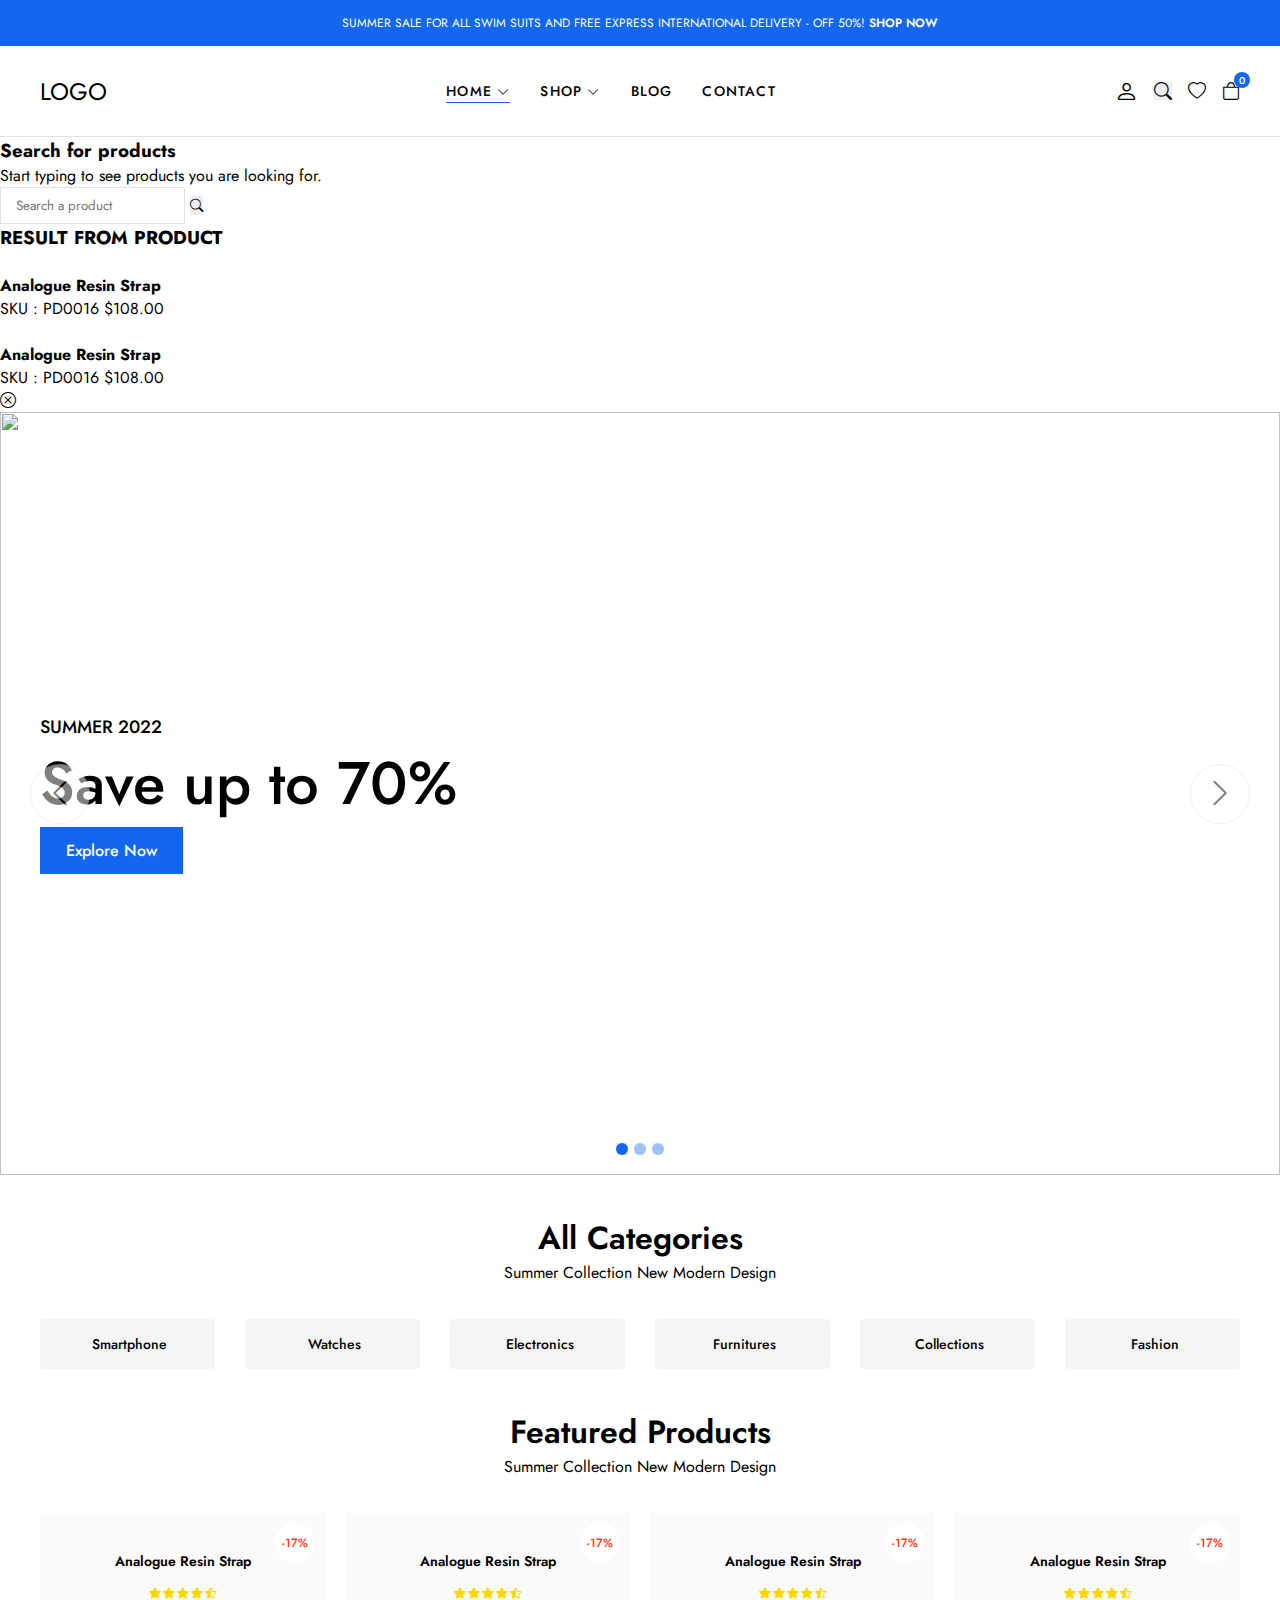
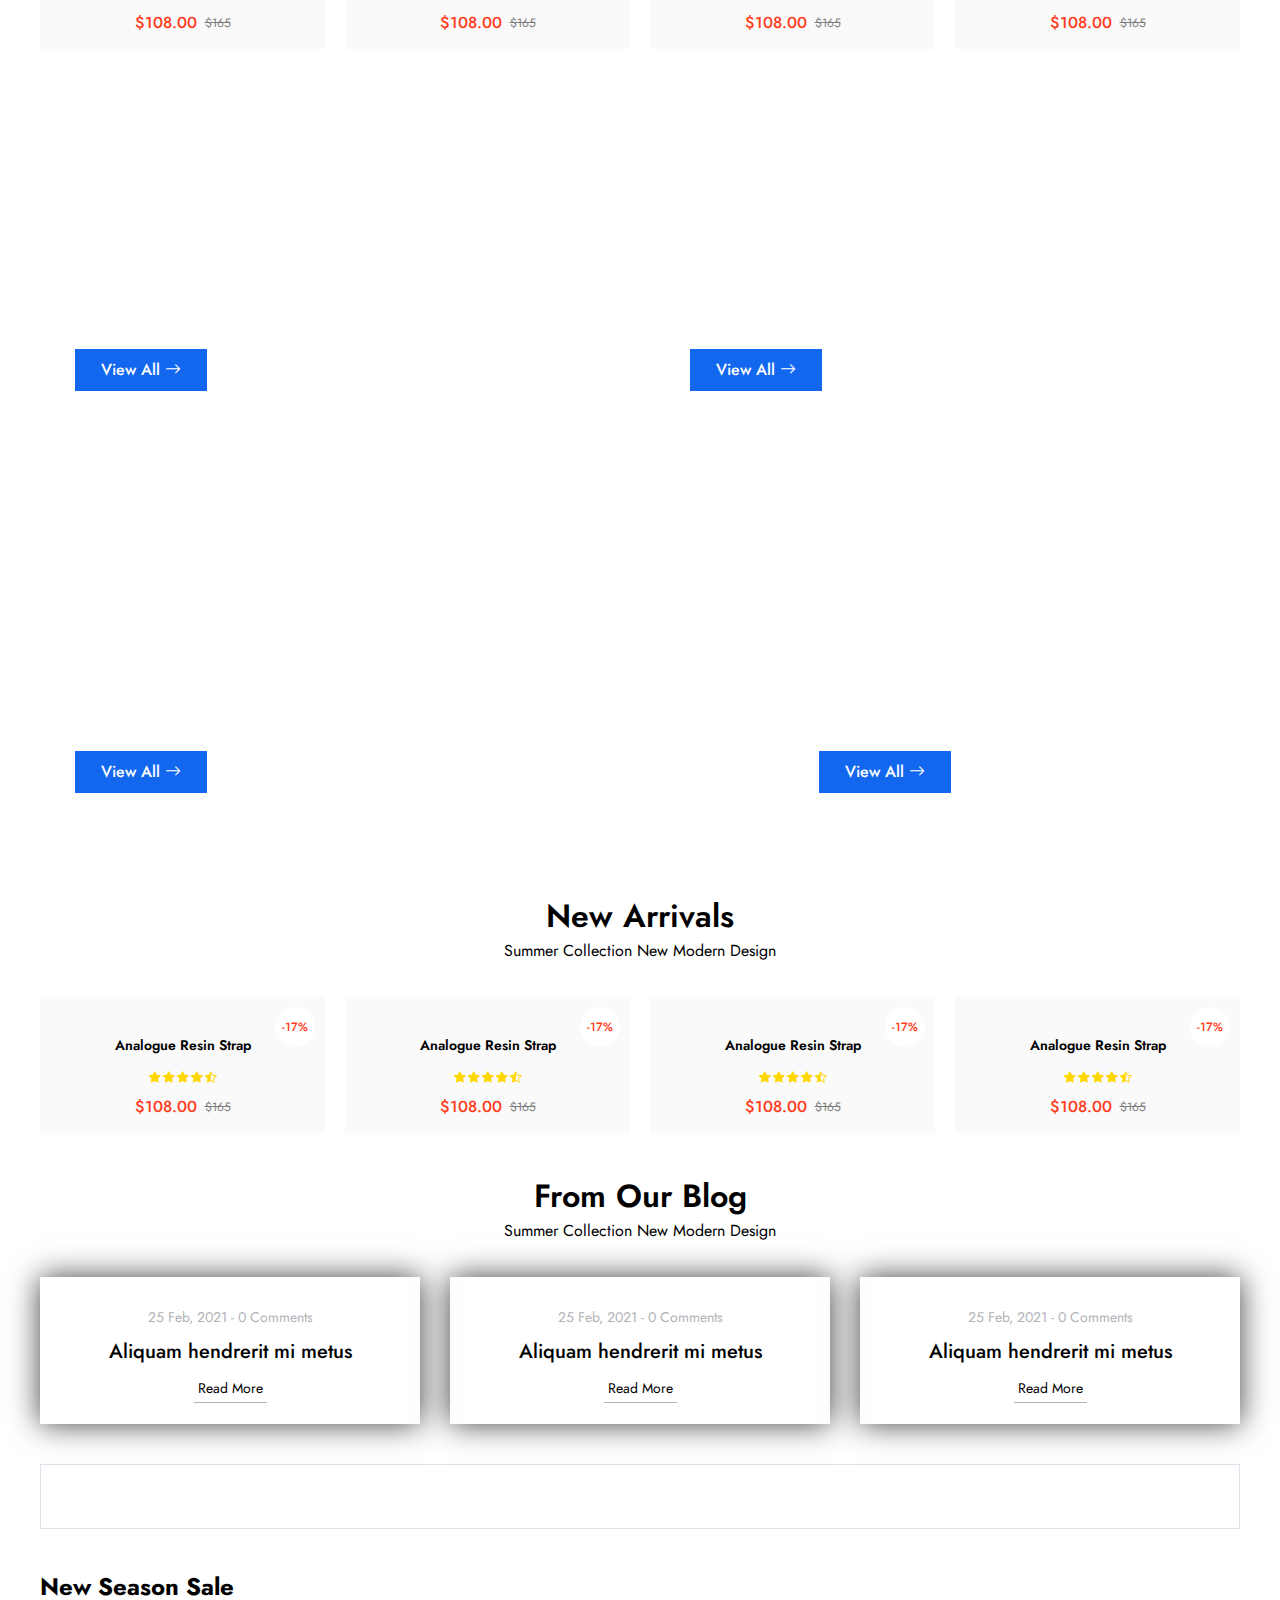
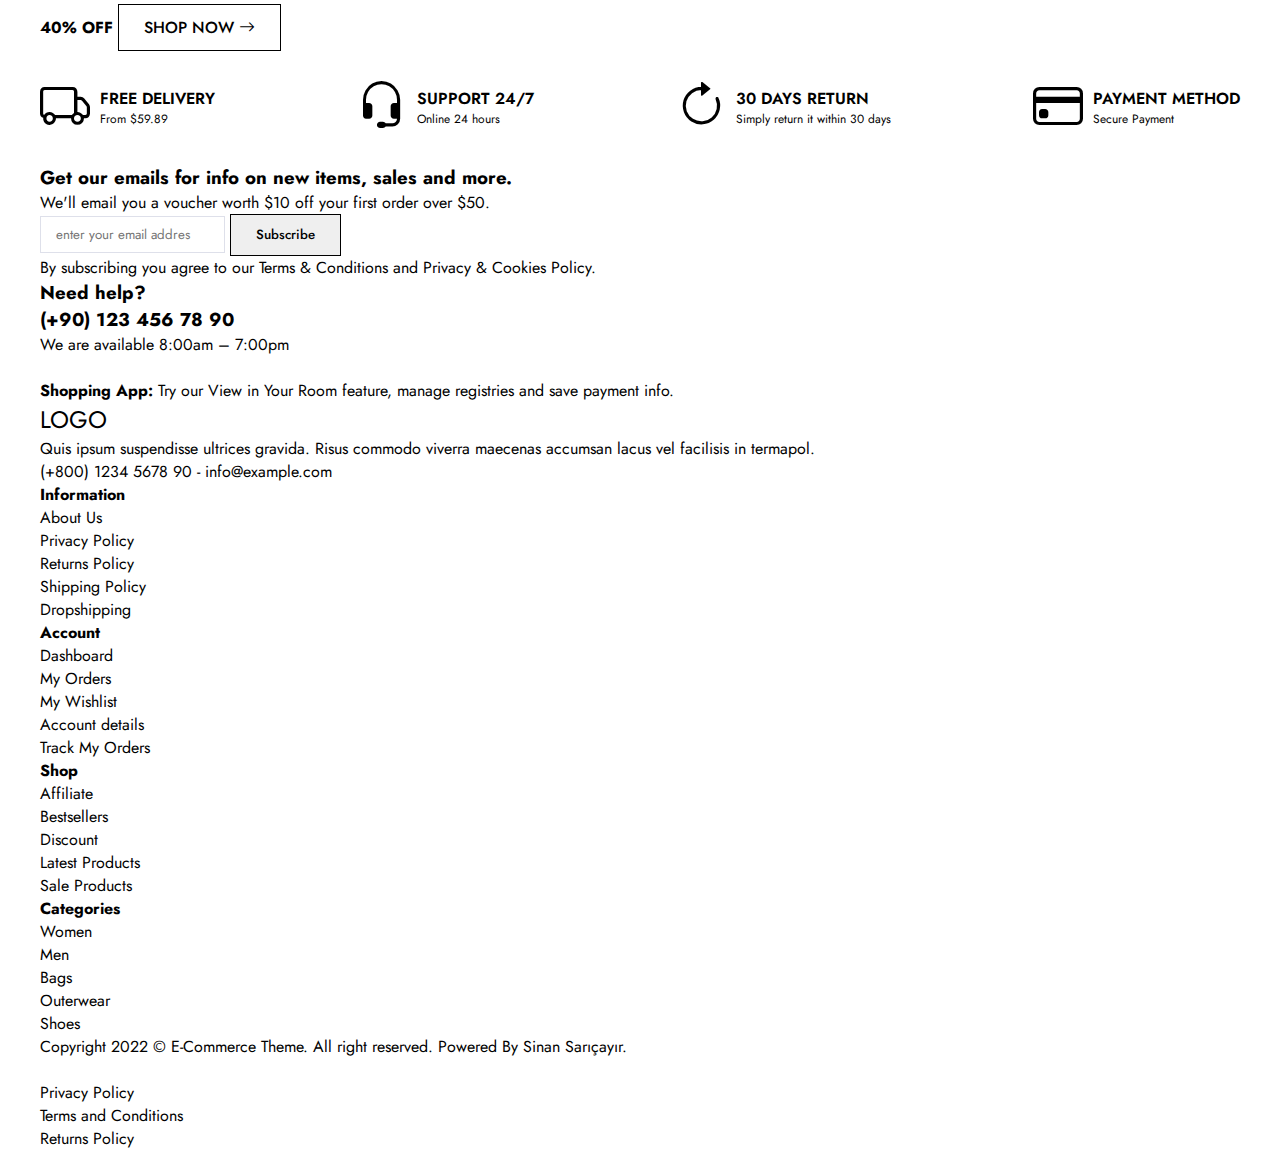
==== commit 34d06dc6: "slider js" ====
--- a/index.html
+++ b/index.html
@@ -8,7 +8,7 @@
   <!-- !bootstrap icon -->
   <link rel="stylesheet" href="https://cdn.jsdelivr.net/npm/bootstrap-icons@1.10.2/font/bootstrap-icons.css" />
   <link rel="stylesheet" href="css/main.css" />
-  <title>E-Commerce</title>
+  <title>E-Commerce | Home</title>
 </head>
 
 <body>
@@ -26,16 +26,16 @@
       <div class="container">
         <div class="header-wrapper">
           <div class="header-mobile">
-            <i class="bi bi-list"></i>
+            <i class="bi bi-list" id="btn-menu"></i>
           </div>
           <div class="header-left">
-            <a href="#" class="logo">LOGO</a>
-          </div>
-          <div class="header-center">
+            <a href="/" class="logo">LOGO</a>
+          </div>
+          <div class="header-center" id="sidebar">
             <nav class="navigation">
               <ul class="menu-list">
                 <li class="menu-list-item">
-                  <a href="#" class="menu-link active">Home
+                  <a href="/" class="menu-link active">Home
                     <i class="bi bi-chevron-down"></i>
                   </a>
                   <div class="menu-dropdown-wrapper">
@@ -53,7 +53,7 @@
                   </div>
                 </li>
                 <li class="menu-list-item megamenu-wrapper">
-                  <a href="#" class="menu-link">Shop
+                  <a href="shop.html" class="menu-link">Shop
                     <i class="bi bi-chevron-down"></i>
                   </a>
                   <div class="menu-dropdown-wrapper">
@@ -112,7 +112,7 @@
                   </div>
                 </li>
                 <li class="menu-list-item">
-                  <a href="#" class="menu-link">Blog
+                  <a href="blog.html" class="menu-link">Blog
                   </a>
                 </li>
                 <li class="menu-list-item">
@@ -120,21 +120,21 @@
                 </li>
               </ul>
             </nav>
-            <i class="bi-x-circle"></i>
+            <i class="bi-x-circle" id="close-sidebar"></i>
           </div>
           <div class="header-right">
             <div class="header-right-links">
-              <a href="#">
+              <a href="account.html">
                 <i class="bi bi-person"></i>
               </a>
-              <button class="toggle-button">
+              <button class="search-button">
                 <i class="bi bi-search"></i>
               </button>
               <a href="#">
                 <i class="bi bi-heart"></i>
               </a>
               <div class="header-cart">
-                <a href="#" class="header-cart-link">
+                <a href="cart.html" class="header-cart-link">
                   <i class="bi bi-bag"></i>
                   <span class="header-cart-count">0</span>
                 </a>
@@ -154,9 +154,8 @@
       <p class="modal-text">
         Start typing to see products you are looking for.
       </p>
-      <form class="search-form">
-        <input type="text" placeholder="Search a product" />
-        <button><i class="bi bi-search"></i></button>
+      <input type="text" placeholder="Search a product" />
+      <button><i class="bi bi-search"></i></button>
       </form>
       <div class="search-result">
         <div class="search-heading">
@@ -181,7 +180,7 @@
           </a>
         </div>
       </div>
-      <i class="bi bi-x-circle"></i>
+      <i class="bi bi-x-circle" id="close-modal-search"></i>
     </div>
   </div>
   <!-- ! modal search end -->
@@ -189,7 +188,7 @@
   <!-- ! slider start -->
   <section class="slider">
     <div class="slider-elements">
-      <div class="slider-item">
+      <div class="slider-item fade">
         <div class="slider-image">
           <img src="img/slider/slider1.jpg" class="img-fluid" alt="" />
         </div>
@@ -199,22 +198,42 @@
           <a href="#" class="btn btn-lg btn-primary">Explore Now</a>
         </div>
       </div>
+      <div class="slider-item fade">
+        <div class="slider-image">
+          <img src="img/slider/slider2.jpg" class="img-fluid" alt="" />
+        </div>
+        <div class="container">
+          <p class="slider-title">SUMMER 2022</p>
+          <h2 class="slider-heading">Save up to 70%</h2>
+          <a href="#" class="btn btn-lg btn-primary">Explore Now</a>
+        </div>
+      </div>
+      <div class="slider-item fade">
+        <div class="slider-image">
+          <img src="img/slider/slider3.jpg" class="img-fluid" alt="" />
+        </div>
+        <div class="container">
+          <p class="slider-title">SUMMER 2022</p>
+          <h2 class="slider-heading">Save up to 70%</h2>
+          <a href="#" class="btn btn-lg btn-primary">Explore Now</a>
+        </div>
+      </div>
       <div class="slider-buttons">
-        <button>
+        <button onclick="plusSlide(-1)">
           <i class="bi bi-chevron-left"></i>
         </button>
-        <button>
+        <button onclick="plusSlide(1)">
           <i class="bi bi-chevron-right"></i>
         </button>
       </div>
       <div class="slider-dots">
-        <button class="slider-dot">
+        <button class="slider-dot active" onclick="currentSlide(1)">
           <span></span>
         </button>
-        <button class="slider-dot">
+        <button class="slider-dot" onclick="currentSlide(2)">
           <span></span>
         </button>
-        <button class="slider-dot">
+        <button class="slider-dot" onclick="currentSlide(3)">
           <span></span>
         </button>
       </div>
@@ -851,7 +870,7 @@
   </section>
   <!-- ! brands end  -->
 
-  <!-- ! campaign simple start -->
+  <!-- ! campaign single start -->
   <section class="campaign-single">
     <div class="container">
       <div class="campaign-wrapper">
@@ -865,7 +884,7 @@
       </div>
     </div>
   </section>
-  <!-- ! campaign simple end -->
+  <!-- ! campaign single end -->
 
   <!-- ! policy start -->
   <section class="policy">
@@ -963,7 +982,7 @@
         <div class="footer-widgets">
           <div class="brand-info">
             <div class="footer-logo">
-              <a href="#" class="logo">LOGO</a>
+              <a href="/" class="logo">LOGO</a>
             </div>
             <div class="footer-desc">
               Quis ipsum suspendisse ultrices gravida. Risus commodo viverra maecenas accumsan lacus vel facilisis in
@@ -1091,6 +1110,9 @@
     </div>
   </section>
   <!-- ! footer end -->
+
+
+  <script src="js/index.js"></script>
 </body>
 
 </html>--- a/css/main.css
+++ b/css/main.css
@@ -14,8 +14,17 @@
 @import url(components/blog-item.css);
 @import url(components/brand-item.css);
 @import url(components/campaign-single.css);
-
+@import url(components/single-products/breadcrumb.css);
+@import url(components/single-products/product-gallery.css);
+@import url(components/single-products/product-info.css);
+@import url(components/single-products/product-tabs.css);
+@import url(components/reviews.css);
 
 /* ! pages */
 @import url(pages/home.css);
-@import url(pages/contact.css);+@import url(pages/contact.css);
+@import url(pages/account.css);
+@import url(pages/cart.css);
+@import url(pages/single-product.css);
+@import url(pages/blog.css);
+@import url(pages/single-blog.css);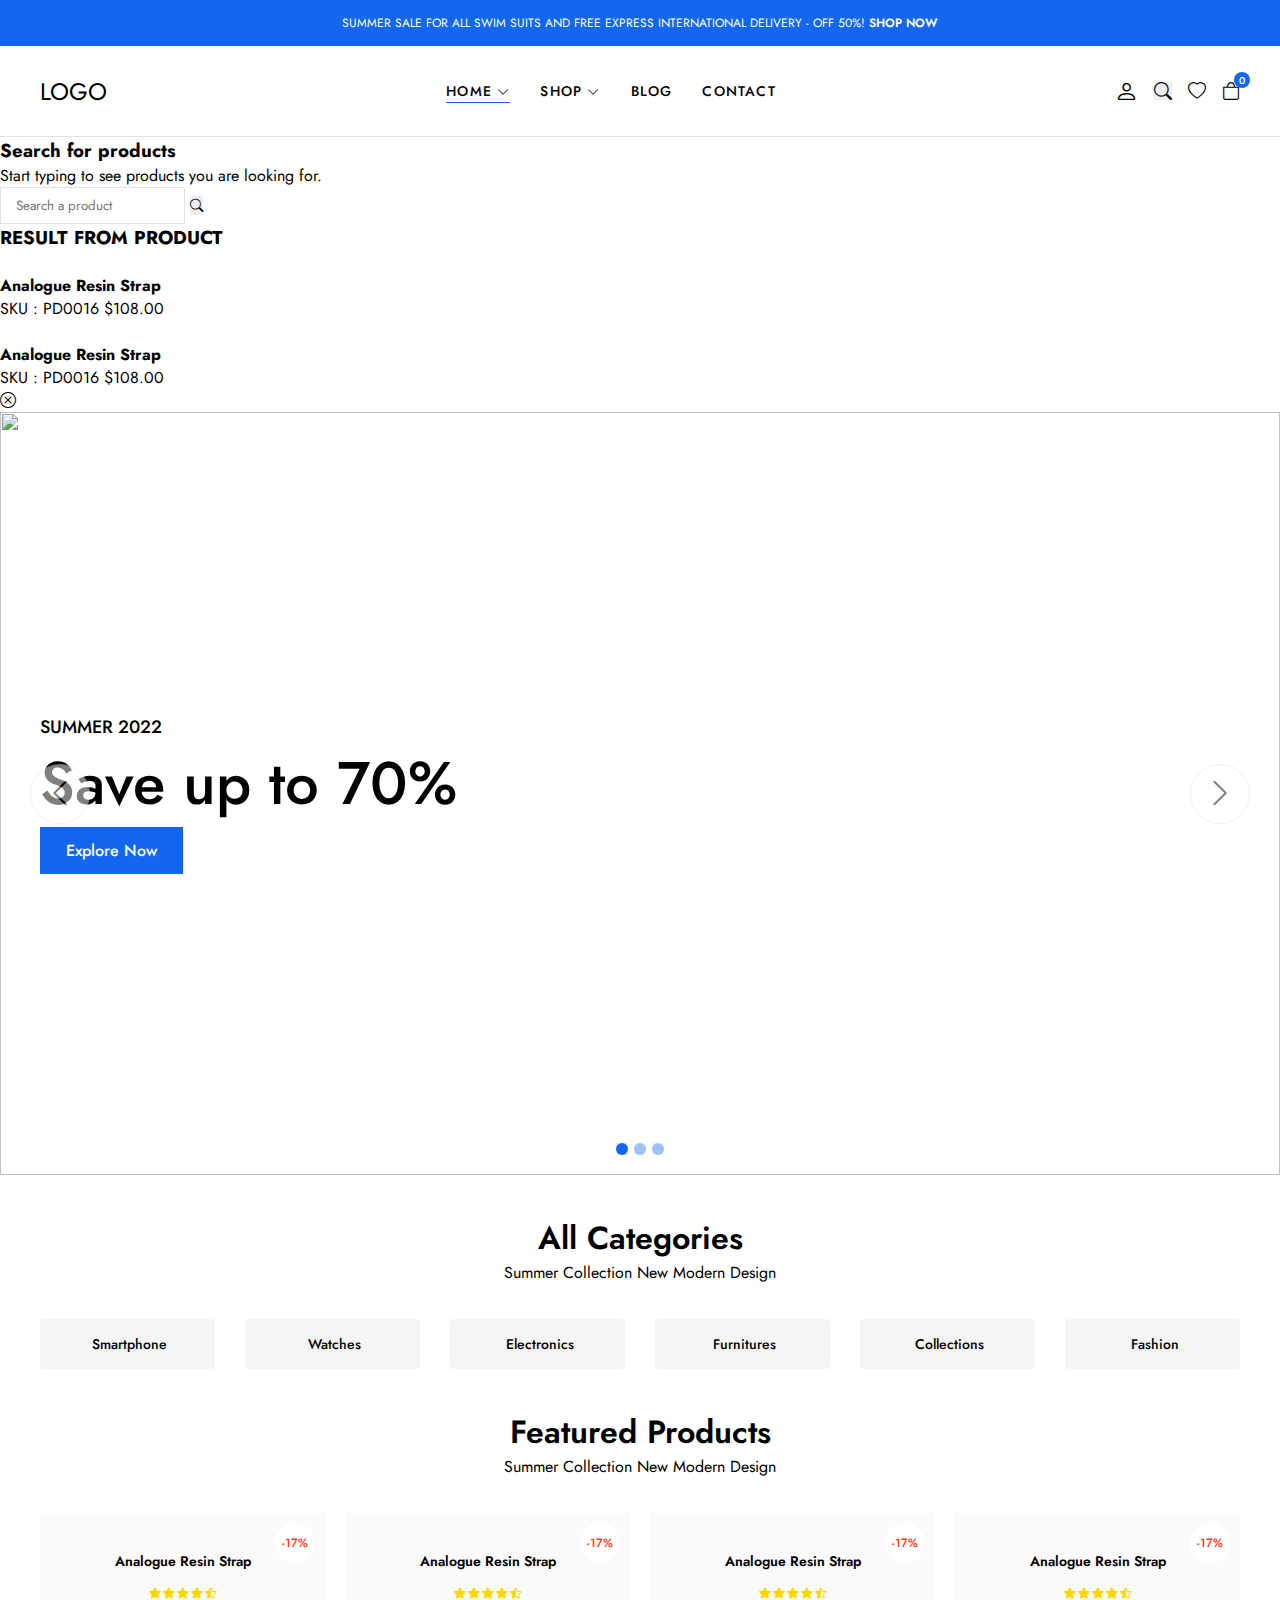
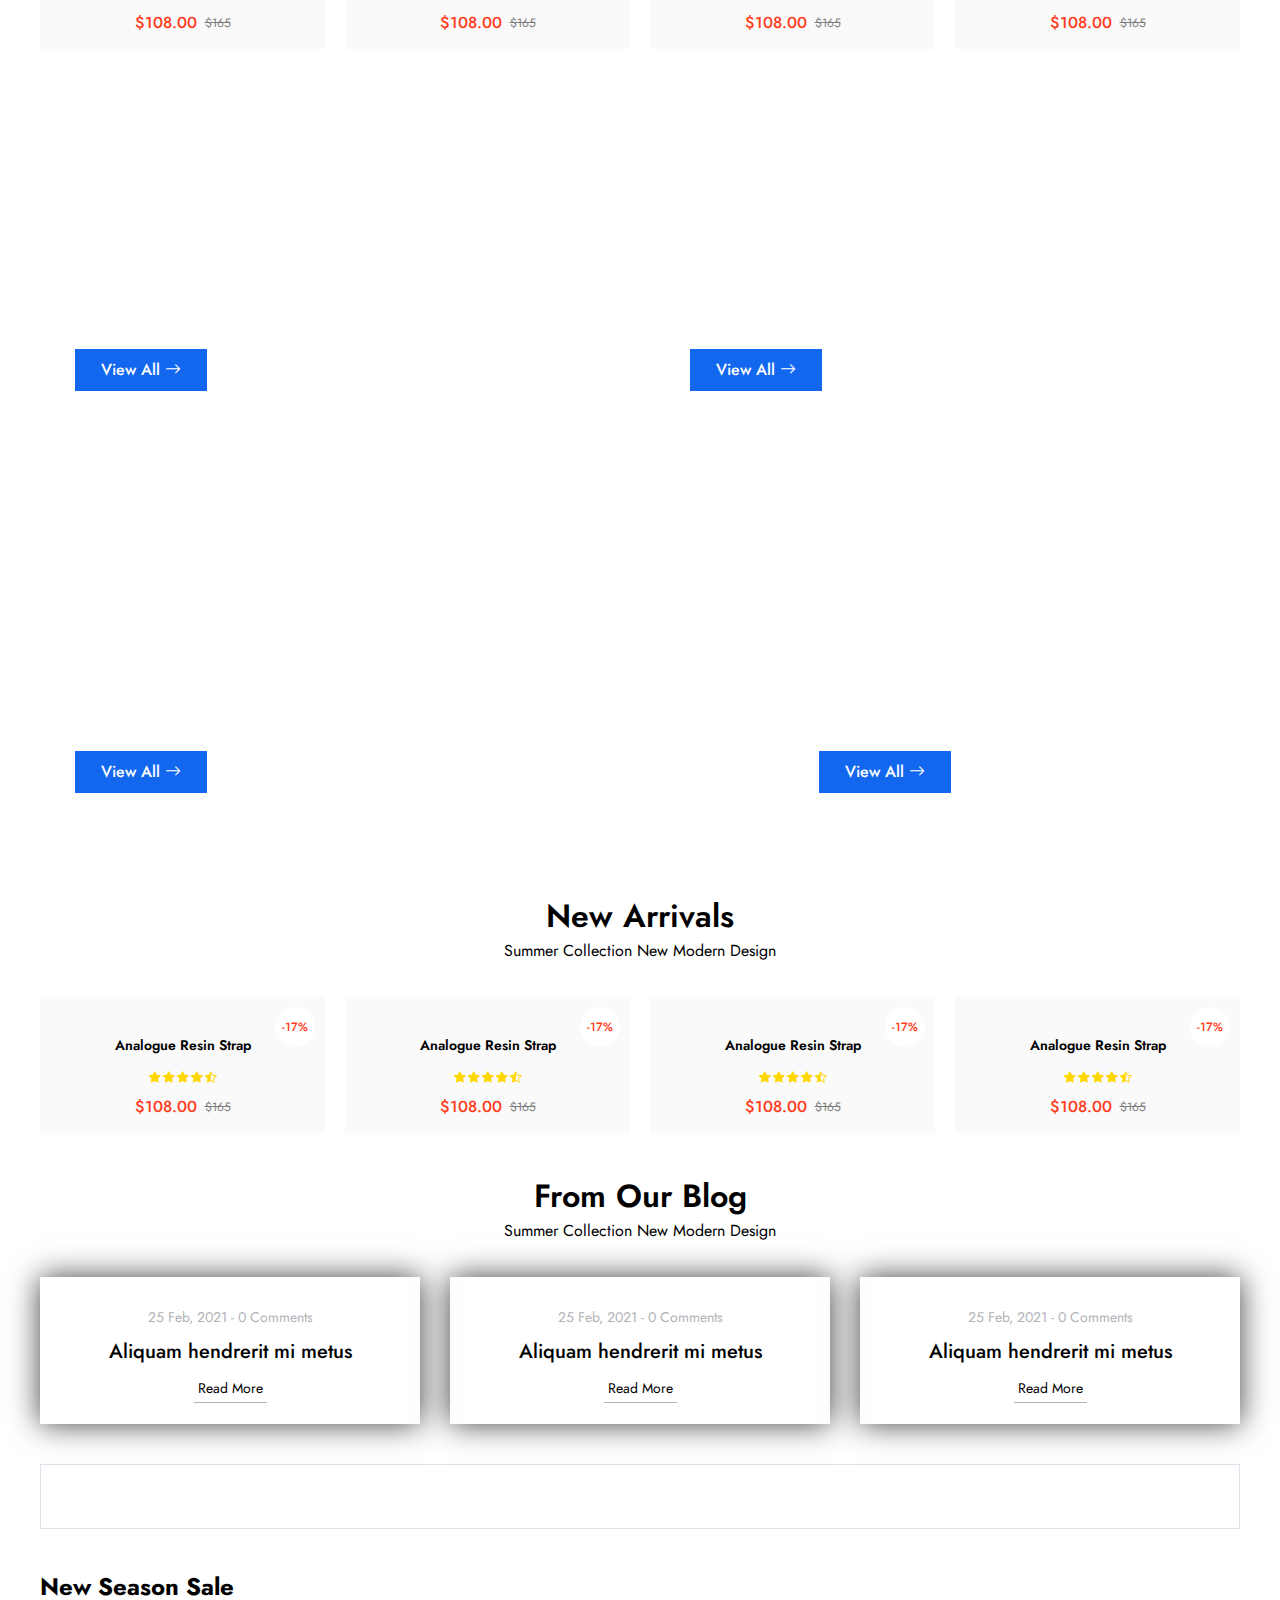
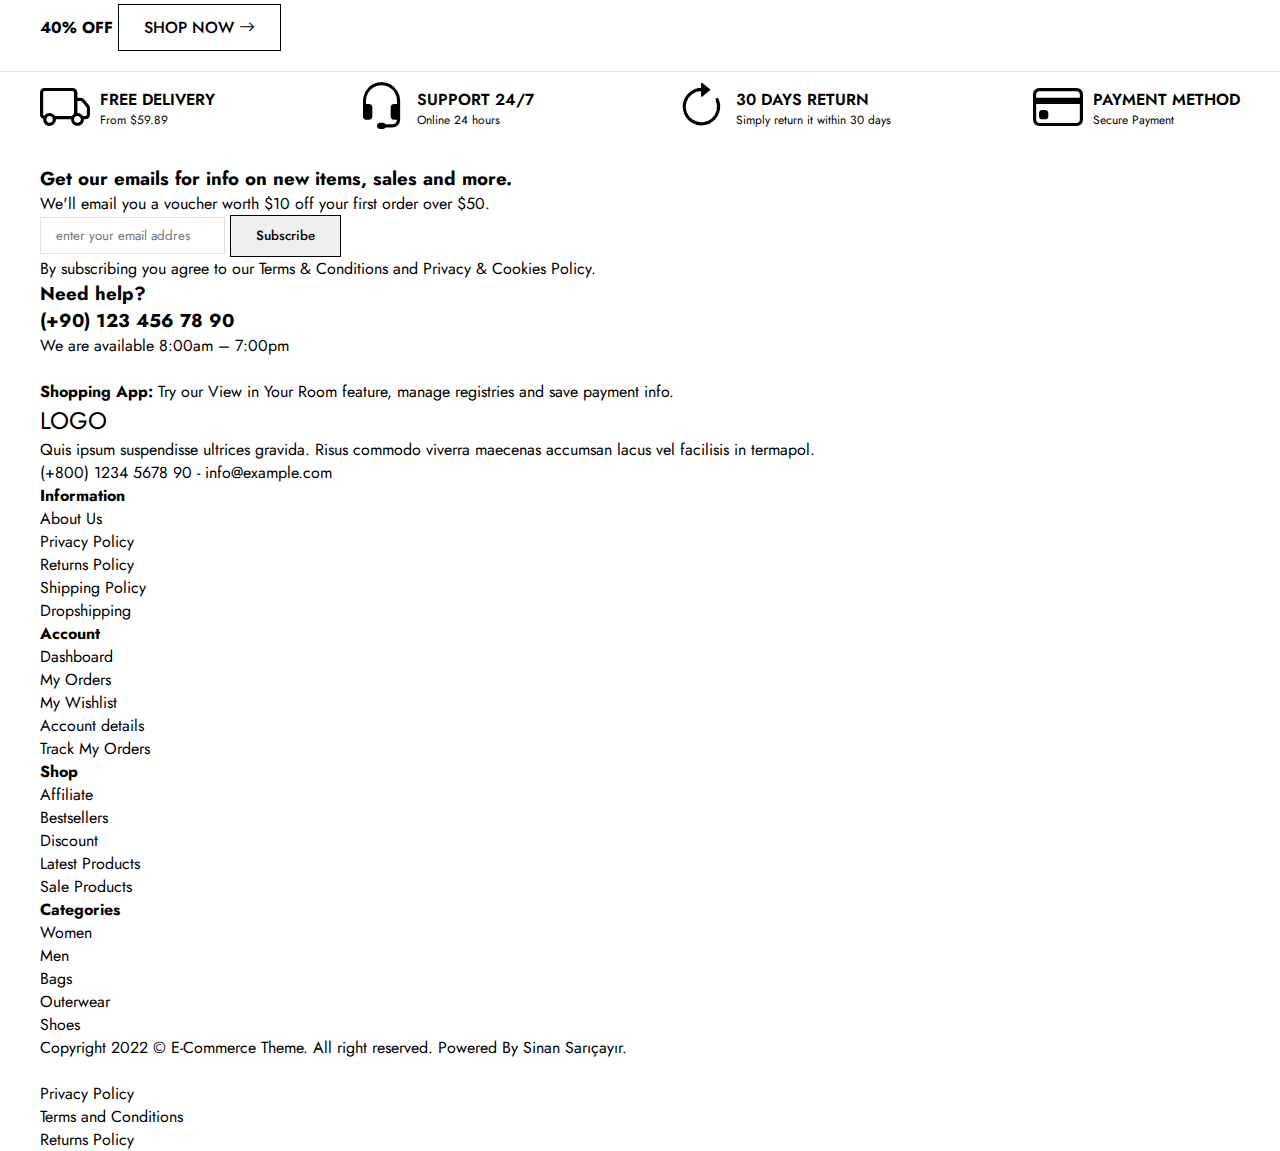
==== commit d84adf4c: "responsive and glide.js integration" ====
--- a/index.html
+++ b/index.html
@@ -8,6 +8,7 @@
   <!-- !bootstrap icon -->
   <link rel="stylesheet" href="https://cdn.jsdelivr.net/npm/bootstrap-icons@1.10.2/font/bootstrap-icons.css" />
   <link rel="stylesheet" href="css/main.css" />
+  <link rel="stylesheet" href="https://cdnjs.cloudflare.com/ajax/libs/Glide.js/3.6.0/css/glide.core.min.css" />
   <title>E-Commerce | Home</title>
 </head>
 
@@ -349,7 +350,7 @@
           </li>
           <li class="product-item">
             <div class="product-image">
-              <a href="#">
+              <a href="single-product.html">
                 <img src="img/products/product2/1.png" alt="" class="img1" />
                 <img src="img/products/product2/2.png" alt="" class="img2" />
               </a>
@@ -385,7 +386,7 @@
                 <button>
                   <i class="bi bi-heart-fill"></i>
                 </button>
-                <a href="#">
+                <a href="single-product.html">
                   <i class="bi bi-eye-fill"></i>
                 </a>
                 <a href="#">
@@ -1113,6 +1114,8 @@
 
 
   <script src="js/index.js"></script>
+  <script src="https://cdn.jsdelivr.net/npm/@glidejs/glide"></script>
+  <script src="js/glide.js"></script>
 </body>
 
 </html>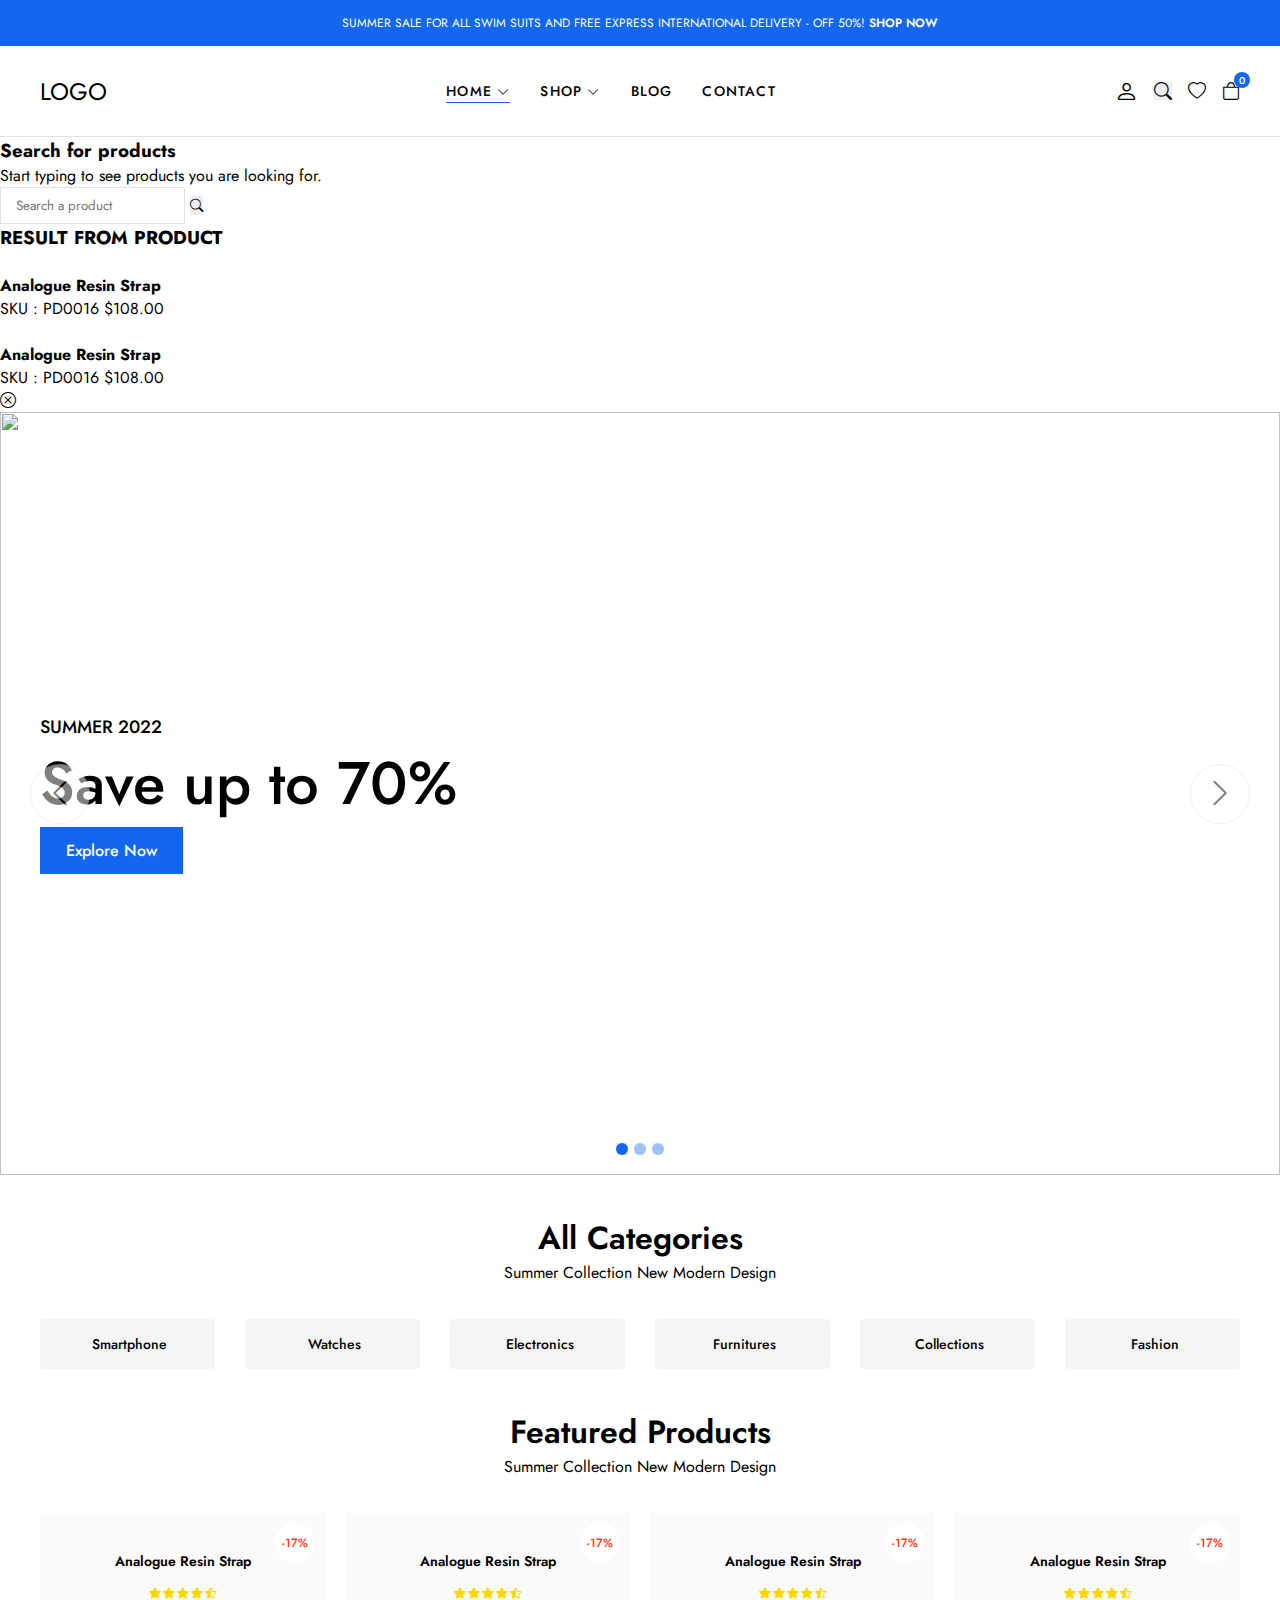
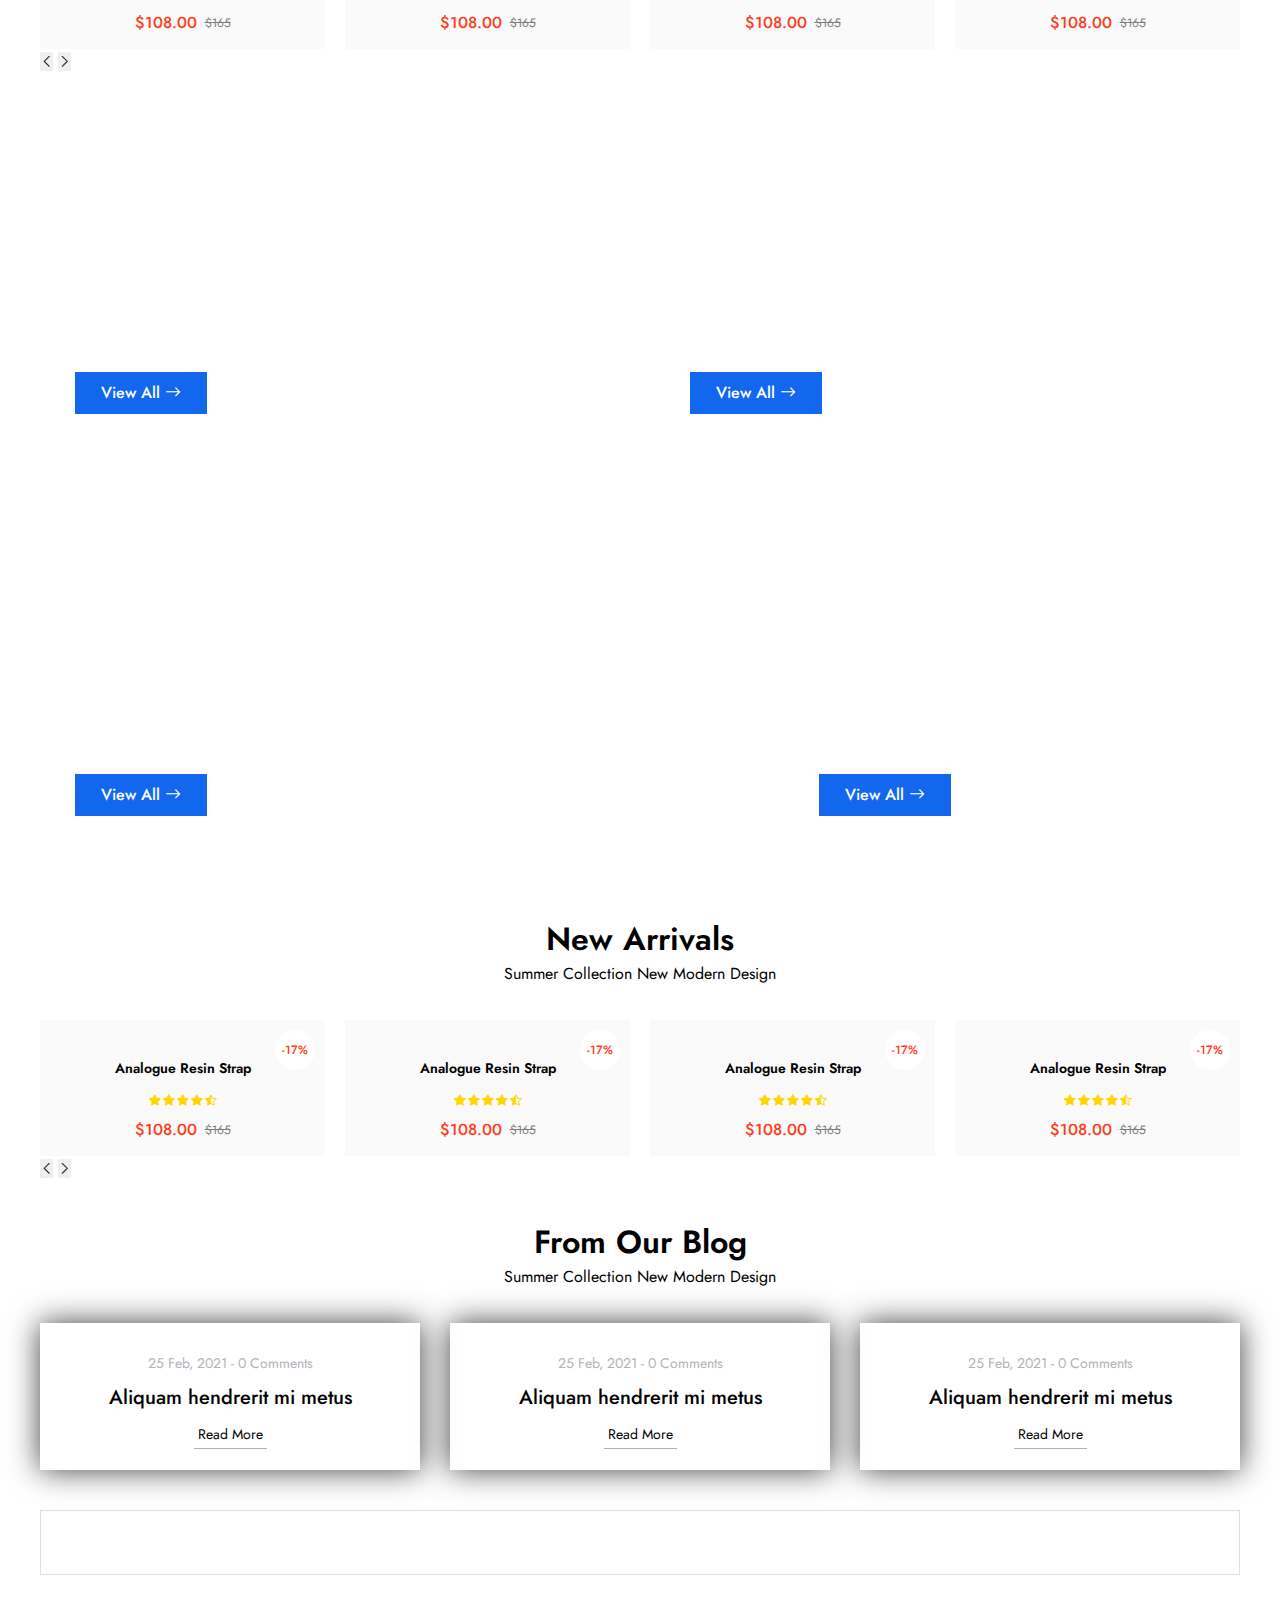
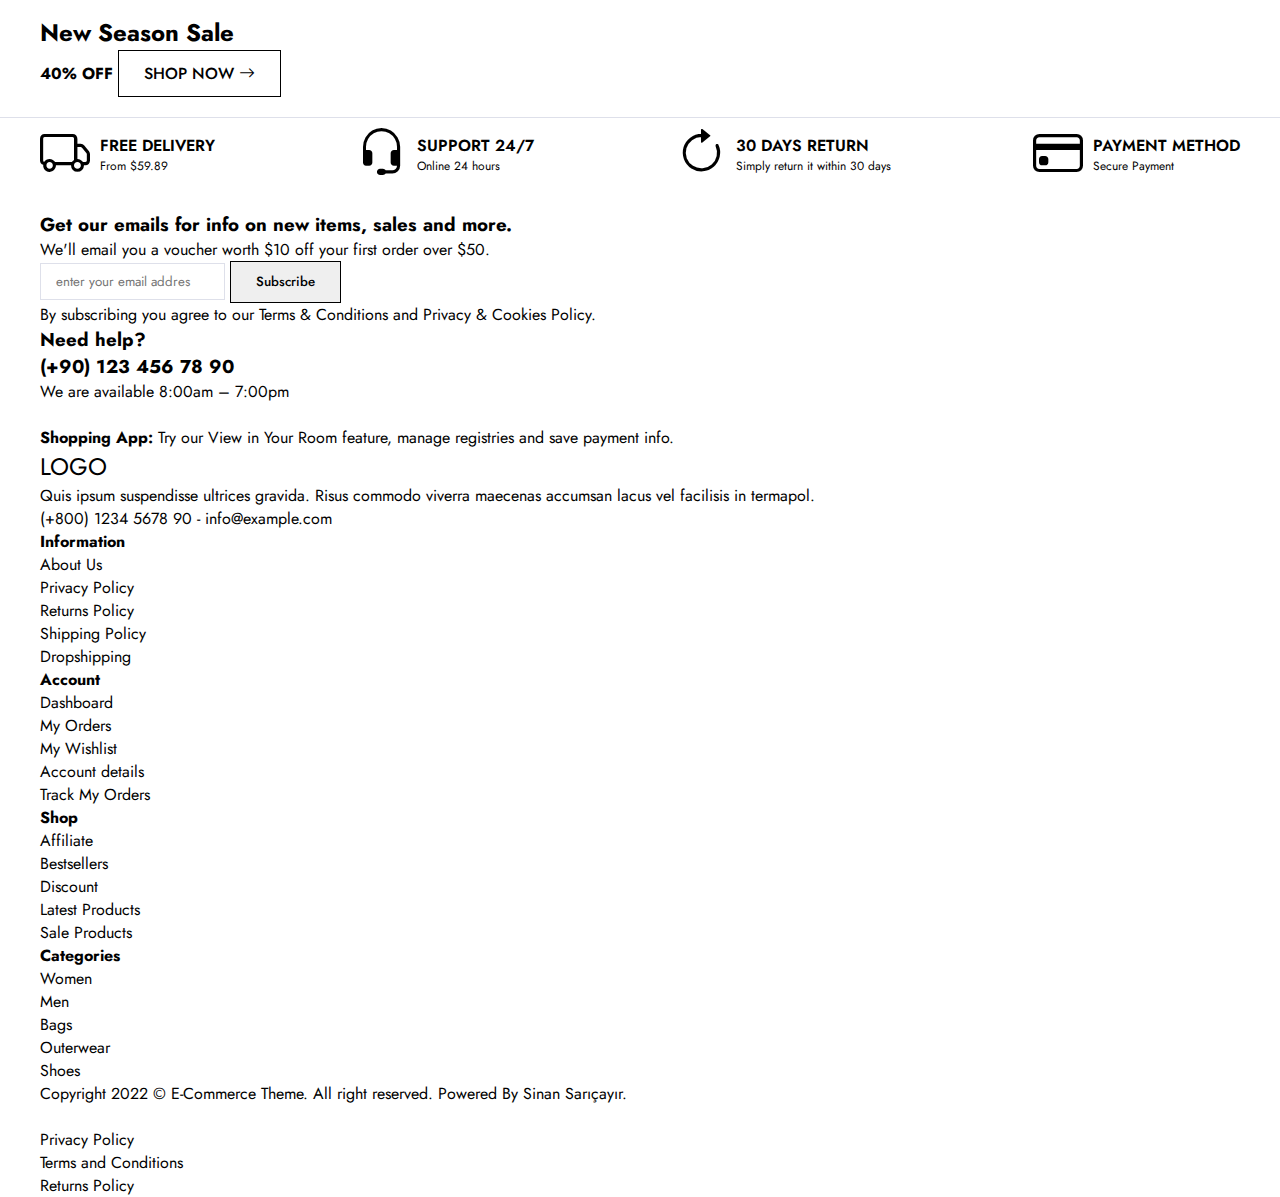
==== commit 75b016a3: "javascript module" ====
--- a/index.html
+++ b/index.html
@@ -299,197 +299,207 @@
         <h2>Featured Products</h2>
         <p>Summer Collection New Modern Design</p>
       </div>
-      <div class="product-wrapper">
-        <ul class="product-list">
-          <li class="product-item">
-            <div class="product-image">
-              <a href="#">
-                <img src="img/products/product1/1.png" alt="" class="img1" />
-                <img src="img/products/product1/2.png" alt="" class="img2" />
-              </a>
-            </div>
-            <div class="product-info">
-              <a href="#" class="product-title"> Analogue Resin Strap </a>
-              <ul class="product-star">
-                <li>
-                  <i class="bi bi-star-fill"></i>
-                </li>
-                <li>
-                  <i class="bi bi-star-fill"></i>
-                </li>
-                <li>
-                  <i class="bi bi-star-fill"></i>
-                </li>
-                <li>
-                  <i class="bi bi-star-fill"></i>
-                </li>
-                <li>
-                  <i class="bi bi-star-half"></i>
-                </li>
-              </ul>
-              <div class="product-prices">
-                <strong class="new-price">$108.00</strong>
-                <span class="old-price">$165</span>
-              </div>
-              <span class="product-discount"> -17% </span>
-              <div class="product-links">
-                <button>
-                  <i class="bi bi-basket-fill"></i>
-                </button>
-                <button>
-                  <i class="bi bi-heart-fill"></i>
-                </button>
+      <div class="product-wrapper product-carousel">
+        <div class="glide__track" data-glide-el="track">
+          <ul class="product-list glide__slides">
+            <li class="product-item">
+              <div class="product-image">
                 <a href="#">
-                  <i class="bi bi-eye-fill"></i>
+                  <img src="img/products/product1/1.png" alt="" class="img1" />
+                  <img src="img/products/product1/2.png" alt="" class="img2" />
                 </a>
+              </div>
+              <div class="product-info">
+                <a href="#" class="product-title"> Analogue Resin Strap </a>
+                <ul class="product-star">
+                  <li>
+                    <i class="bi bi-star-fill"></i>
+                  </li>
+                  <li>
+                    <i class="bi bi-star-fill"></i>
+                  </li>
+                  <li>
+                    <i class="bi bi-star-fill"></i>
+                  </li>
+                  <li>
+                    <i class="bi bi-star-fill"></i>
+                  </li>
+                  <li>
+                    <i class="bi bi-star-half"></i>
+                  </li>
+                </ul>
+                <div class="product-prices">
+                  <strong class="new-price">$108.00</strong>
+                  <span class="old-price">$165</span>
+                </div>
+                <span class="product-discount"> -17% </span>
+                <div class="product-links">
+                  <button>
+                    <i class="bi bi-basket-fill"></i>
+                  </button>
+                  <button>
+                    <i class="bi bi-heart-fill"></i>
+                  </button>
+                  <a href="#">
+                    <i class="bi bi-eye-fill"></i>
+                  </a>
+                  <a href="#">
+                    <i class="bi bi-share-fill"></i>
+                  </a>
+                </div>
+              </div>
+            </li>
+            <li class="product-item">
+              <div class="product-image">
+                <a href="single-product.html">
+                  <img src="img/products/product2/1.png" alt="" class="img1" />
+                  <img src="img/products/product2/2.png" alt="" class="img2" />
+                </a>
+              </div>
+              <div class="product-info">
+                <a href="#" class="product-title"> Analogue Resin Strap </a>
+                <ul class="product-star">
+                  <li>
+                    <i class="bi bi-star-fill"></i>
+                  </li>
+                  <li>
+                    <i class="bi bi-star-fill"></i>
+                  </li>
+                  <li>
+                    <i class="bi bi-star-fill"></i>
+                  </li>
+                  <li>
+                    <i class="bi bi-star-fill"></i>
+                  </li>
+                  <li>
+                    <i class="bi bi-star-half"></i>
+                  </li>
+                </ul>
+                <div class="product-prices">
+                  <strong class="new-price">$108.00</strong>
+                  <span class="old-price">$165</span>
+                </div>
+                <span class="product-discount"> -17% </span>
+                <div class="product-links">
+                  <button>
+                    <i class="bi bi-basket-fill"></i>
+                  </button>
+                  <button>
+                    <i class="bi bi-heart-fill"></i>
+                  </button>
+                  <a href="single-product.html">
+                    <i class="bi bi-eye-fill"></i>
+                  </a>
+                  <a href="#">
+                    <i class="bi bi-share-fill"></i>
+                  </a>
+                </div>
+              </div>
+            </li>
+            <li class="product-item">
+              <div class="product-image">
                 <a href="#">
-                  <i class="bi bi-share-fill"></i>
+                  <img src="img/products/product3/1.png" alt="" class="img1" />
+                  <img src="img/products/product3/2.png" alt="" class="img2" />
                 </a>
               </div>
-            </div>
-          </li>
-          <li class="product-item">
-            <div class="product-image">
-              <a href="single-product.html">
-                <img src="img/products/product2/1.png" alt="" class="img1" />
-                <img src="img/products/product2/2.png" alt="" class="img2" />
-              </a>
-            </div>
-            <div class="product-info">
-              <a href="#" class="product-title"> Analogue Resin Strap </a>
-              <ul class="product-star">
-                <li>
-                  <i class="bi bi-star-fill"></i>
-                </li>
-                <li>
-                  <i class="bi bi-star-fill"></i>
-                </li>
-                <li>
-                  <i class="bi bi-star-fill"></i>
-                </li>
-                <li>
-                  <i class="bi bi-star-fill"></i>
-                </li>
-                <li>
-                  <i class="bi bi-star-half"></i>
-                </li>
-              </ul>
-              <div class="product-prices">
-                <strong class="new-price">$108.00</strong>
-                <span class="old-price">$165</span>
-              </div>
-              <span class="product-discount"> -17% </span>
-              <div class="product-links">
-                <button>
-                  <i class="bi bi-basket-fill"></i>
-                </button>
-                <button>
-                  <i class="bi bi-heart-fill"></i>
-                </button>
-                <a href="single-product.html">
-                  <i class="bi bi-eye-fill"></i>
+              <div class="product-info">
+                <a href="#" class="product-title"> Analogue Resin Strap </a>
+                <ul class="product-star">
+                  <li>
+                    <i class="bi bi-star-fill"></i>
+                  </li>
+                  <li>
+                    <i class="bi bi-star-fill"></i>
+                  </li>
+                  <li>
+                    <i class="bi bi-star-fill"></i>
+                  </li>
+                  <li>
+                    <i class="bi bi-star-fill"></i>
+                  </li>
+                  <li>
+                    <i class="bi bi-star-half"></i>
+                  </li>
+                </ul>
+                <div class="product-prices">
+                  <strong class="new-price">$108.00</strong>
+                  <span class="old-price">$165</span>
+                </div>
+                <span class="product-discount"> -17% </span>
+                <div class="product-links">
+                  <button>
+                    <i class="bi bi-basket-fill"></i>
+                  </button>
+                  <button>
+                    <i class="bi bi-heart-fill"></i>
+                  </button>
+                  <a href="#">
+                    <i class="bi bi-eye-fill"></i>
+                  </a>
+                  <a href="#">
+                    <i class="bi bi-share-fill"></i>
+                  </a>
+                </div>
+              </div>
+            </li>
+            <li class="product-item">
+              <div class="product-image">
+                <a href="#">
+                  <img src="img/products/product4/1.png" alt="" class="img1" />
+                  <img src="img/products/product4/2.png" alt="" class="img2" />
                 </a>
-                <a href="#">
-                  <i class="bi bi-share-fill"></i>
-                </a>
-              </div>
-            </div>
-          </li>
-          <li class="product-item">
-            <div class="product-image">
-              <a href="#">
-                <img src="img/products/product3/1.png" alt="" class="img1" />
-                <img src="img/products/product3/2.png" alt="" class="img2" />
-              </a>
-            </div>
-            <div class="product-info">
-              <a href="#" class="product-title"> Analogue Resin Strap </a>
-              <ul class="product-star">
-                <li>
-                  <i class="bi bi-star-fill"></i>
-                </li>
-                <li>
-                  <i class="bi bi-star-fill"></i>
-                </li>
-                <li>
-                  <i class="bi bi-star-fill"></i>
-                </li>
-                <li>
-                  <i class="bi bi-star-fill"></i>
-                </li>
-                <li>
-                  <i class="bi bi-star-half"></i>
-                </li>
-              </ul>
-              <div class="product-prices">
-                <strong class="new-price">$108.00</strong>
-                <span class="old-price">$165</span>
-              </div>
-              <span class="product-discount"> -17% </span>
-              <div class="product-links">
-                <button>
-                  <i class="bi bi-basket-fill"></i>
-                </button>
-                <button>
-                  <i class="bi bi-heart-fill"></i>
-                </button>
-                <a href="#">
-                  <i class="bi bi-eye-fill"></i>
-                </a>
-                <a href="#">
-                  <i class="bi bi-share-fill"></i>
-                </a>
-              </div>
-            </div>
-          </li>
-          <li class="product-item">
-            <div class="product-image">
-              <a href="#">
-                <img src="img/products/product4/1.png" alt="" class="img1" />
-                <img src="img/products/product4/2.png" alt="" class="img2" />
-              </a>
-            </div>
-            <div class="product-info">
-              <a href="#" class="product-title"> Analogue Resin Strap </a>
-              <ul class="product-star">
-                <li>
-                  <i class="bi bi-star-fill"></i>
-                </li>
-                <li>
-                  <i class="bi bi-star-fill"></i>
-                </li>
-                <li>
-                  <i class="bi bi-star-fill"></i>
-                </li>
-                <li>
-                  <i class="bi bi-star-fill"></i>
-                </li>
-                <li>
-                  <i class="bi bi-star-half"></i>
-                </li>
-              </ul>
-              <div class="product-prices">
-                <strong class="new-price">$108.00</strong>
-                <span class="old-price">$165</span>
-              </div>
-              <span class="product-discount"> -17% </span>
-              <div class="product-links">
-                <button>
-                  <i class="bi bi-basket-fill"></i>
-                </button>
-                <button>
-                  <i class="bi bi-heart-fill"></i>
-                </button>
-                <a href="#">
-                  <i class="bi bi-eye-fill"></i>
-                </a>
-                <a href="#">
-                  <i class="bi bi-share-fill"></i>
-                </a>
-              </div>
-            </div>
-          </li>
-        </ul>
+              </div>
+              <div class="product-info">
+                <a href="#" class="product-title"> Analogue Resin Strap </a>
+                <ul class="product-star">
+                  <li>
+                    <i class="bi bi-star-fill"></i>
+                  </li>
+                  <li>
+                    <i class="bi bi-star-fill"></i>
+                  </li>
+                  <li>
+                    <i class="bi bi-star-fill"></i>
+                  </li>
+                  <li>
+                    <i class="bi bi-star-fill"></i>
+                  </li>
+                  <li>
+                    <i class="bi bi-star-half"></i>
+                  </li>
+                </ul>
+                <div class="product-prices">
+                  <strong class="new-price">$108.00</strong>
+                  <span class="old-price">$165</span>
+                </div>
+                <span class="product-discount"> -17% </span>
+                <div class="product-links">
+                  <button>
+                    <i class="bi bi-basket-fill"></i>
+                  </button>
+                  <button>
+                    <i class="bi bi-heart-fill"></i>
+                  </button>
+                  <a href="#">
+                    <i class="bi bi-eye-fill"></i>
+                  </a>
+                  <a href="#">
+                    <i class="bi bi-share-fill"></i>
+                  </a>
+                </div>
+              </div>
+            </li>
+          </ul>
+        </div>
+        <div class="glide__arrows" data-glide-el="controls">
+          <button class="glide__arrow glide__arrow--left" data-glide-dir="<">
+            <i class="bi bi-chevron-left"></i>
+          </button>
+          <button class="glide__arrow glide__arrow--right" data-glide-dir=">">
+            <i class="bi bi-chevron-right"></i>
+          </button>
+        </div>
       </div>
     </div>
   </section>
@@ -569,197 +579,207 @@
         <h2>New Arrivals</h2>
         <p>Summer Collection New Modern Design</p>
       </div>
-      <div class="product-wrapper">
-        <ul class="product-list">
-          <li class="product-item">
-            <div class="product-image">
-              <a href="#">
-                <img src="img/products/product1/1.png" alt="" class="img1" />
-                <img src="img/products/product1/2.png" alt="" class="img2" />
-              </a>
-            </div>
-            <div class="product-info">
-              <a href="#" class="product-title"> Analogue Resin Strap </a>
-              <ul class="product-star">
-                <li>
-                  <i class="bi bi-star-fill"></i>
-                </li>
-                <li>
-                  <i class="bi bi-star-fill"></i>
-                </li>
-                <li>
-                  <i class="bi bi-star-fill"></i>
-                </li>
-                <li>
-                  <i class="bi bi-star-fill"></i>
-                </li>
-                <li>
-                  <i class="bi bi-star-half"></i>
-                </li>
-              </ul>
-              <div class="product-prices">
-                <strong class="new-price">$108.00</strong>
-                <span class="old-price">$165</span>
-              </div>
-              <span class="product-discount"> -17% </span>
-              <div class="product-links">
-                <button>
-                  <i class="bi bi-basket-fill"></i>
-                </button>
-                <button>
-                  <i class="bi bi-heart-fill"></i>
-                </button>
+      <div class="product-wrapper product-carousel2">
+        <div class="glide__track" data-glide-el="track">
+          <ul class="product-list glide__slides">
+            <li class="product-item">
+              <div class="product-image">
                 <a href="#">
-                  <i class="bi bi-eye-fill"></i>
+                  <img src="img/products/product1/1.png" alt="" class="img1" />
+                  <img src="img/products/product1/2.png" alt="" class="img2" />
                 </a>
+              </div>
+              <div class="product-info">
+                <a href="#" class="product-title"> Analogue Resin Strap </a>
+                <ul class="product-star">
+                  <li>
+                    <i class="bi bi-star-fill"></i>
+                  </li>
+                  <li>
+                    <i class="bi bi-star-fill"></i>
+                  </li>
+                  <li>
+                    <i class="bi bi-star-fill"></i>
+                  </li>
+                  <li>
+                    <i class="bi bi-star-fill"></i>
+                  </li>
+                  <li>
+                    <i class="bi bi-star-half"></i>
+                  </li>
+                </ul>
+                <div class="product-prices">
+                  <strong class="new-price">$108.00</strong>
+                  <span class="old-price">$165</span>
+                </div>
+                <span class="product-discount"> -17% </span>
+                <div class="product-links">
+                  <button>
+                    <i class="bi bi-basket-fill"></i>
+                  </button>
+                  <button>
+                    <i class="bi bi-heart-fill"></i>
+                  </button>
+                  <a href="#">
+                    <i class="bi bi-eye-fill"></i>
+                  </a>
+                  <a href="#">
+                    <i class="bi bi-share-fill"></i>
+                  </a>
+                </div>
+              </div>
+            </li>
+            <li class="product-item">
+              <div class="product-image">
+                <a href="single-product.html">
+                  <img src="img/products/product2/1.png" alt="" class="img1" />
+                  <img src="img/products/product2/2.png" alt="" class="img2" />
+                </a>
+              </div>
+              <div class="product-info">
+                <a href="#" class="product-title"> Analogue Resin Strap </a>
+                <ul class="product-star">
+                  <li>
+                    <i class="bi bi-star-fill"></i>
+                  </li>
+                  <li>
+                    <i class="bi bi-star-fill"></i>
+                  </li>
+                  <li>
+                    <i class="bi bi-star-fill"></i>
+                  </li>
+                  <li>
+                    <i class="bi bi-star-fill"></i>
+                  </li>
+                  <li>
+                    <i class="bi bi-star-half"></i>
+                  </li>
+                </ul>
+                <div class="product-prices">
+                  <strong class="new-price">$108.00</strong>
+                  <span class="old-price">$165</span>
+                </div>
+                <span class="product-discount"> -17% </span>
+                <div class="product-links">
+                  <button>
+                    <i class="bi bi-basket-fill"></i>
+                  </button>
+                  <button>
+                    <i class="bi bi-heart-fill"></i>
+                  </button>
+                  <a href="single-product.html">
+                    <i class="bi bi-eye-fill"></i>
+                  </a>
+                  <a href="#">
+                    <i class="bi bi-share-fill"></i>
+                  </a>
+                </div>
+              </div>
+            </li>
+            <li class="product-item">
+              <div class="product-image">
                 <a href="#">
-                  <i class="bi bi-share-fill"></i>
+                  <img src="img/products/product3/1.png" alt="" class="img1" />
+                  <img src="img/products/product3/2.png" alt="" class="img2" />
                 </a>
               </div>
-            </div>
-          </li>
-          <li class="product-item">
-            <div class="product-image">
-              <a href="#">
-                <img src="img/products/product2/1.png" alt="" class="img1" />
-                <img src="img/products/product2/2.png" alt="" class="img2" />
-              </a>
-            </div>
-            <div class="product-info">
-              <a href="#" class="product-title"> Analogue Resin Strap </a>
-              <ul class="product-star">
-                <li>
-                  <i class="bi bi-star-fill"></i>
-                </li>
-                <li>
-                  <i class="bi bi-star-fill"></i>
-                </li>
-                <li>
-                  <i class="bi bi-star-fill"></i>
-                </li>
-                <li>
-                  <i class="bi bi-star-fill"></i>
-                </li>
-                <li>
-                  <i class="bi bi-star-half"></i>
-                </li>
-              </ul>
-              <div class="product-prices">
-                <strong class="new-price">$108.00</strong>
-                <span class="old-price">$165</span>
-              </div>
-              <span class="product-discount"> -17% </span>
-              <div class="product-links">
-                <button>
-                  <i class="bi bi-basket-fill"></i>
-                </button>
-                <button>
-                  <i class="bi bi-heart-fill"></i>
-                </button>
+              <div class="product-info">
+                <a href="#" class="product-title"> Analogue Resin Strap </a>
+                <ul class="product-star">
+                  <li>
+                    <i class="bi bi-star-fill"></i>
+                  </li>
+                  <li>
+                    <i class="bi bi-star-fill"></i>
+                  </li>
+                  <li>
+                    <i class="bi bi-star-fill"></i>
+                  </li>
+                  <li>
+                    <i class="bi bi-star-fill"></i>
+                  </li>
+                  <li>
+                    <i class="bi bi-star-half"></i>
+                  </li>
+                </ul>
+                <div class="product-prices">
+                  <strong class="new-price">$108.00</strong>
+                  <span class="old-price">$165</span>
+                </div>
+                <span class="product-discount"> -17% </span>
+                <div class="product-links">
+                  <button>
+                    <i class="bi bi-basket-fill"></i>
+                  </button>
+                  <button>
+                    <i class="bi bi-heart-fill"></i>
+                  </button>
+                  <a href="#">
+                    <i class="bi bi-eye-fill"></i>
+                  </a>
+                  <a href="#">
+                    <i class="bi bi-share-fill"></i>
+                  </a>
+                </div>
+              </div>
+            </li>
+            <li class="product-item">
+              <div class="product-image">
                 <a href="#">
-                  <i class="bi bi-eye-fill"></i>
+                  <img src="img/products/product4/1.png" alt="" class="img1" />
+                  <img src="img/products/product4/2.png" alt="" class="img2" />
                 </a>
-                <a href="#">
-                  <i class="bi bi-share-fill"></i>
-                </a>
-              </div>
-            </div>
-          </li>
-          <li class="product-item">
-            <div class="product-image">
-              <a href="#">
-                <img src="img/products/product3/1.png" alt="" class="img1" />
-                <img src="img/products/product3/2.png" alt="" class="img2" />
-              </a>
-            </div>
-            <div class="product-info">
-              <a href="#" class="product-title"> Analogue Resin Strap </a>
-              <ul class="product-star">
-                <li>
-                  <i class="bi bi-star-fill"></i>
-                </li>
-                <li>
-                  <i class="bi bi-star-fill"></i>
-                </li>
-                <li>
-                  <i class="bi bi-star-fill"></i>
-                </li>
-                <li>
-                  <i class="bi bi-star-fill"></i>
-                </li>
-                <li>
-                  <i class="bi bi-star-half"></i>
-                </li>
-              </ul>
-              <div class="product-prices">
-                <strong class="new-price">$108.00</strong>
-                <span class="old-price">$165</span>
-              </div>
-              <span class="product-discount"> -17% </span>
-              <div class="product-links">
-                <button>
-                  <i class="bi bi-basket-fill"></i>
-                </button>
-                <button>
-                  <i class="bi bi-heart-fill"></i>
-                </button>
-                <a href="#">
-                  <i class="bi bi-eye-fill"></i>
-                </a>
-                <a href="#">
-                  <i class="bi bi-share-fill"></i>
-                </a>
-              </div>
-            </div>
-          </li>
-          <li class="product-item">
-            <div class="product-image">
-              <a href="#">
-                <img src="img/products/product4/1.png" alt="" class="img1" />
-                <img src="img/products/product4/2.png" alt="" class="img2" />
-              </a>
-            </div>
-            <div class="product-info">
-              <a href="#" class="product-title"> Analogue Resin Strap </a>
-              <ul class="product-star">
-                <li>
-                  <i class="bi bi-star-fill"></i>
-                </li>
-                <li>
-                  <i class="bi bi-star-fill"></i>
-                </li>
-                <li>
-                  <i class="bi bi-star-fill"></i>
-                </li>
-                <li>
-                  <i class="bi bi-star-fill"></i>
-                </li>
-                <li>
-                  <i class="bi bi-star-half"></i>
-                </li>
-              </ul>
-              <div class="product-prices">
-                <strong class="new-price">$108.00</strong>
-                <span class="old-price">$165</span>
-              </div>
-              <span class="product-discount"> -17% </span>
-              <div class="product-links">
-                <button>
-                  <i class="bi bi-basket-fill"></i>
-                </button>
-                <button>
-                  <i class="bi bi-heart-fill"></i>
-                </button>
-                <a href="#">
-                  <i class="bi bi-eye-fill"></i>
-                </a>
-                <a href="#">
-                  <i class="bi bi-share-fill"></i>
-                </a>
-              </div>
-            </div>
-          </li>
-        </ul>
+              </div>
+              <div class="product-info">
+                <a href="#" class="product-title"> Analogue Resin Strap </a>
+                <ul class="product-star">
+                  <li>
+                    <i class="bi bi-star-fill"></i>
+                  </li>
+                  <li>
+                    <i class="bi bi-star-fill"></i>
+                  </li>
+                  <li>
+                    <i class="bi bi-star-fill"></i>
+                  </li>
+                  <li>
+                    <i class="bi bi-star-fill"></i>
+                  </li>
+                  <li>
+                    <i class="bi bi-star-half"></i>
+                  </li>
+                </ul>
+                <div class="product-prices">
+                  <strong class="new-price">$108.00</strong>
+                  <span class="old-price">$165</span>
+                </div>
+                <span class="product-discount"> -17% </span>
+                <div class="product-links">
+                  <button>
+                    <i class="bi bi-basket-fill"></i>
+                  </button>
+                  <button>
+                    <i class="bi bi-heart-fill"></i>
+                  </button>
+                  <a href="#">
+                    <i class="bi bi-eye-fill"></i>
+                  </a>
+                  <a href="#">
+                    <i class="bi bi-share-fill"></i>
+                  </a>
+                </div>
+              </div>
+            </li>
+          </ul>
+        </div>
+        <div class="glide__arrows" data-glide-el="controls">
+          <button class="glide__arrow glide__arrow--left" data-glide-dir="<">
+            <i class="bi bi-chevron-left"></i>
+          </button>
+          <button class="glide__arrow glide__arrow--right" data-glide-dir=">">
+            <i class="bi bi-chevron-right"></i>
+          </button>
+        </div>
       </div>
     </div>
   </section>
@@ -1112,10 +1132,13 @@
   </section>
   <!-- ! footer end -->
 
-
-  <script src="js/index.js"></script>
+  <!-- scripts start -->
+  <script src="js/main.js" type="module"></script>
+  <script src="js/slider.js"></script>
   <script src="https://cdn.jsdelivr.net/npm/@glidejs/glide"></script>
   <script src="js/glide.js"></script>
+  <!-- scripts end -->
+
 </body>
 
 </html>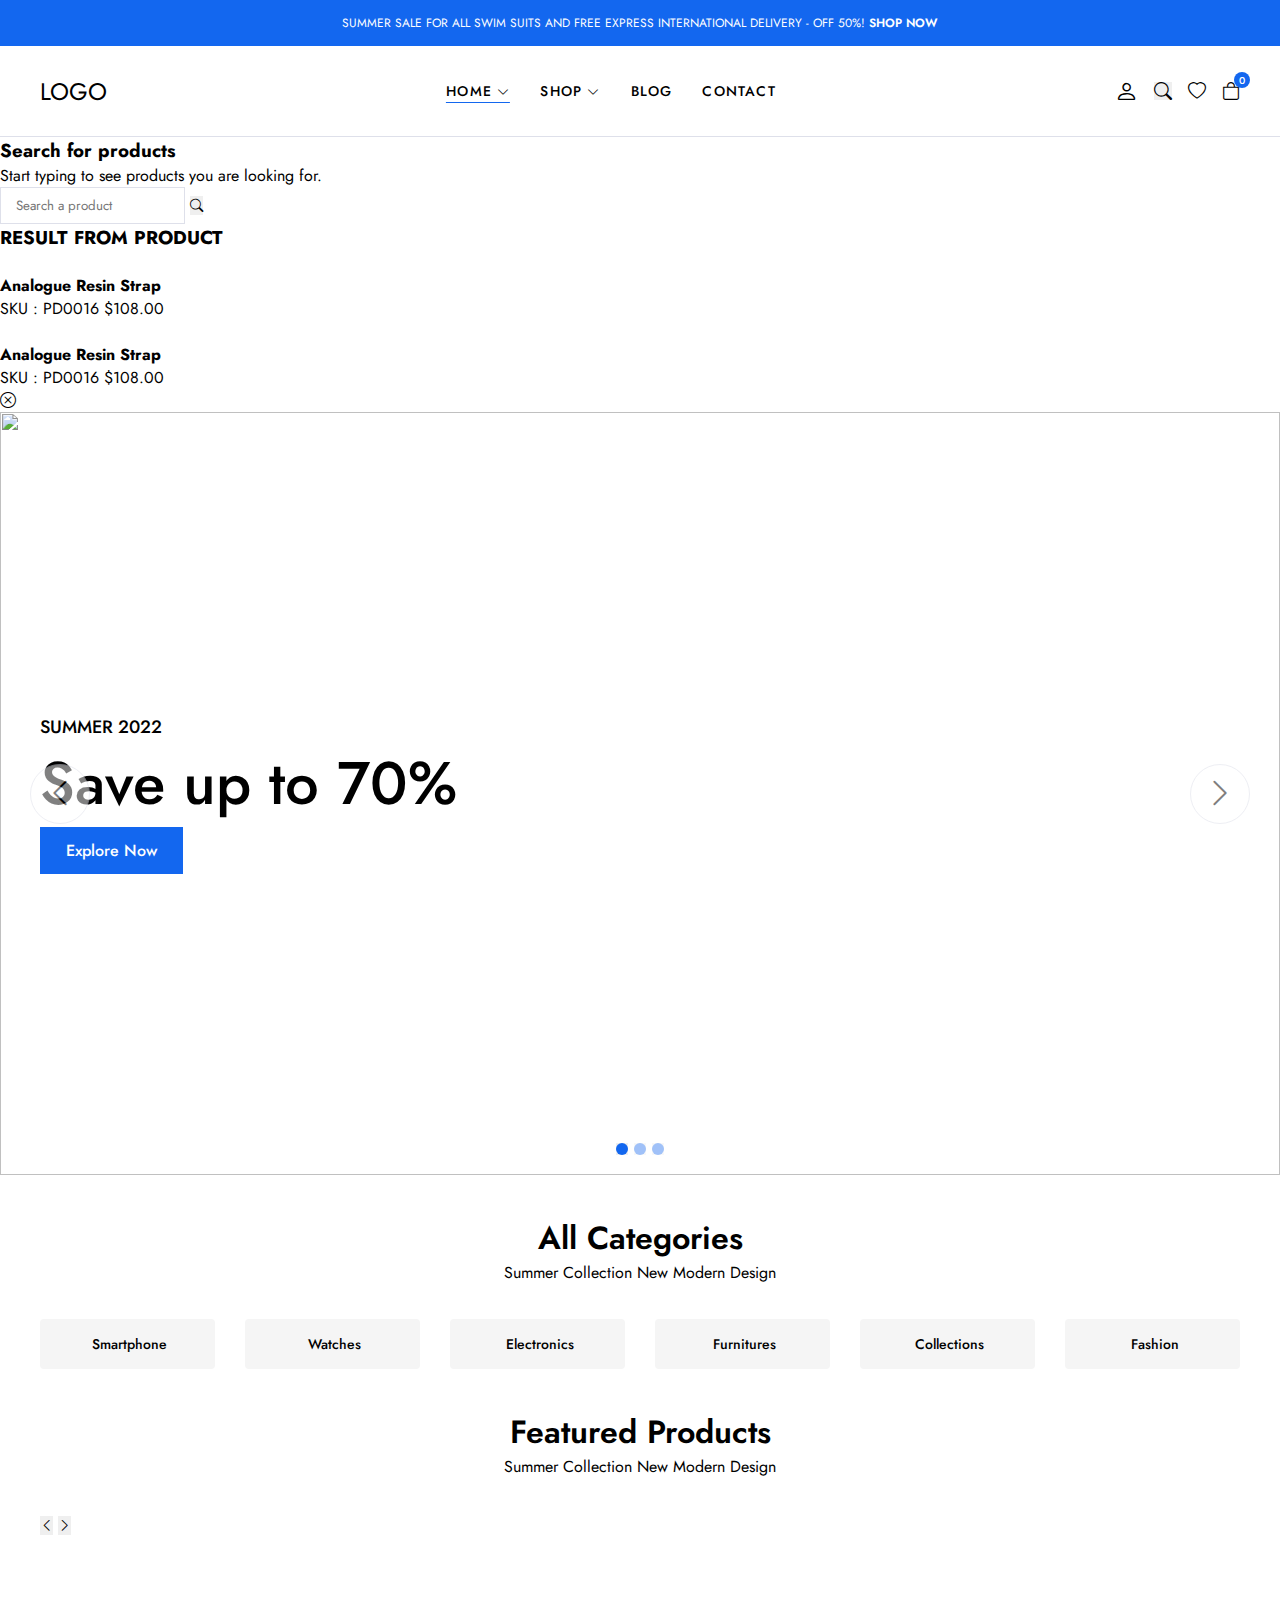
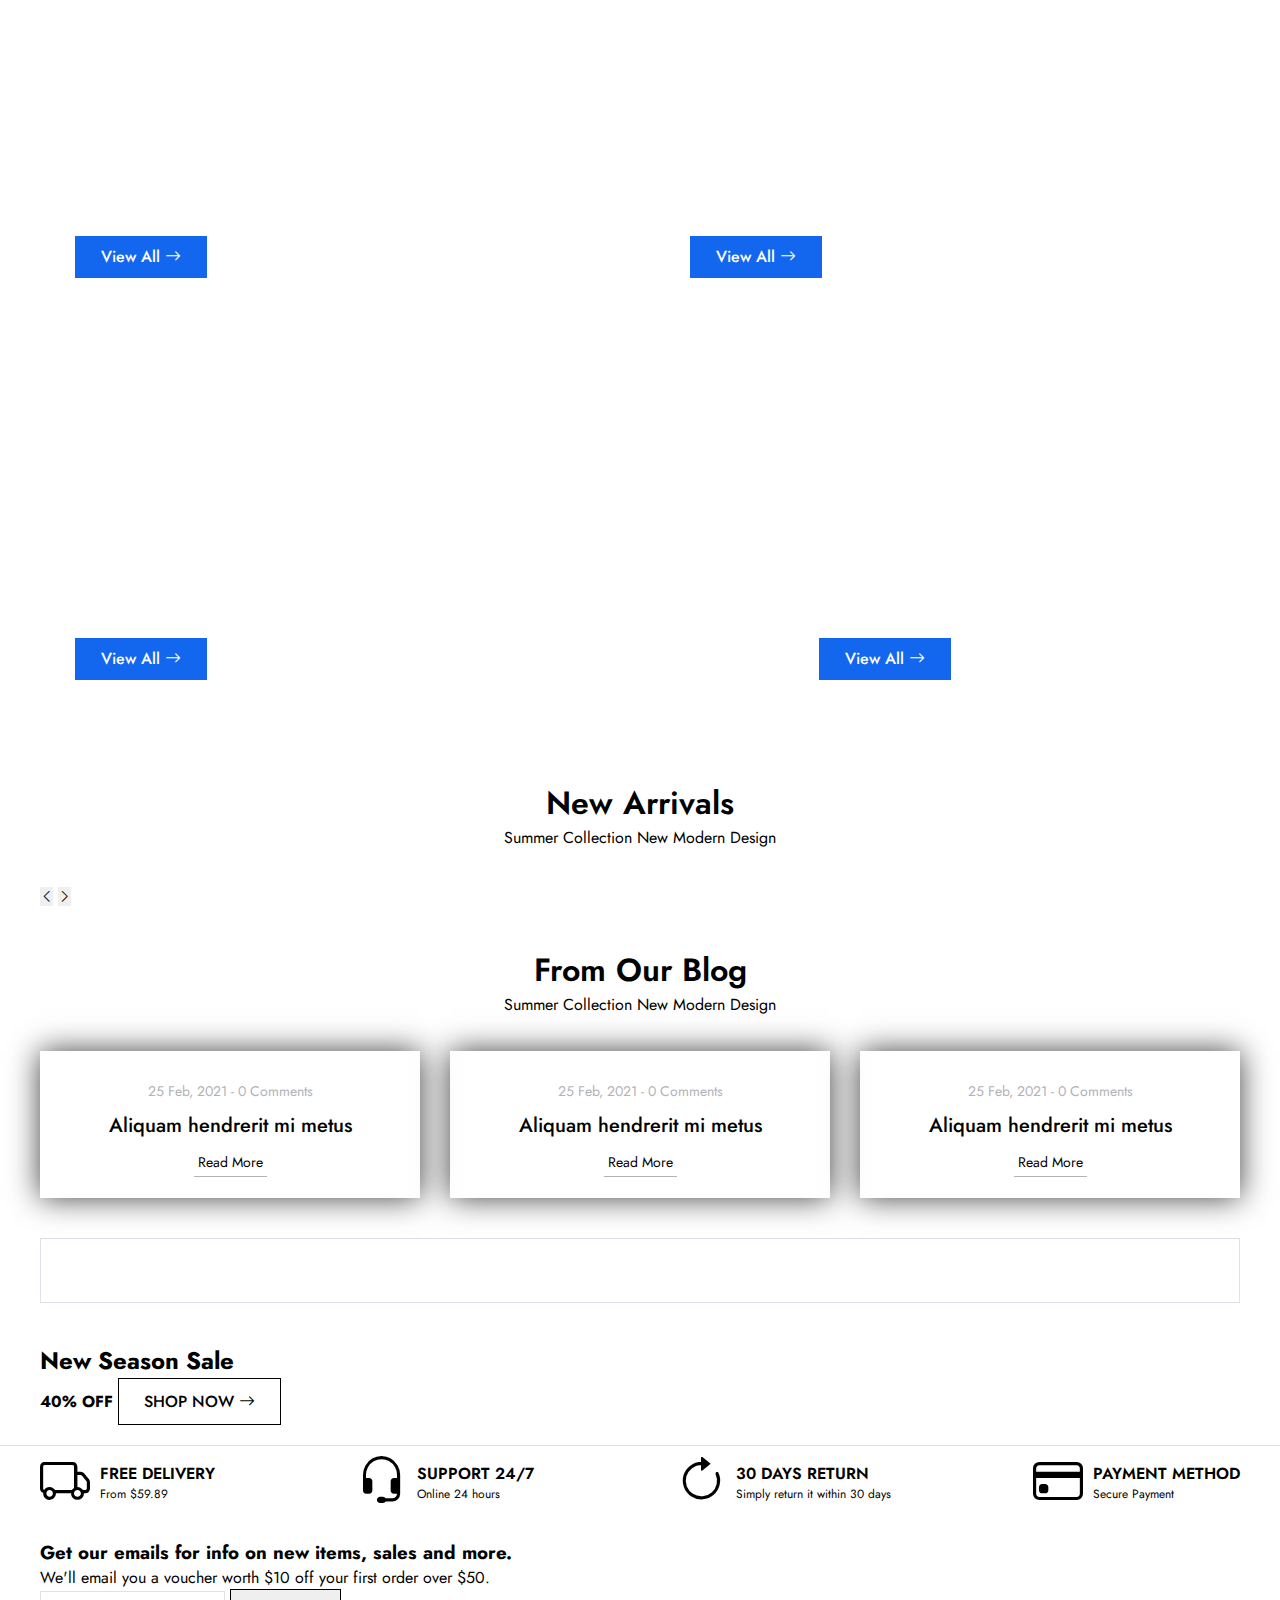
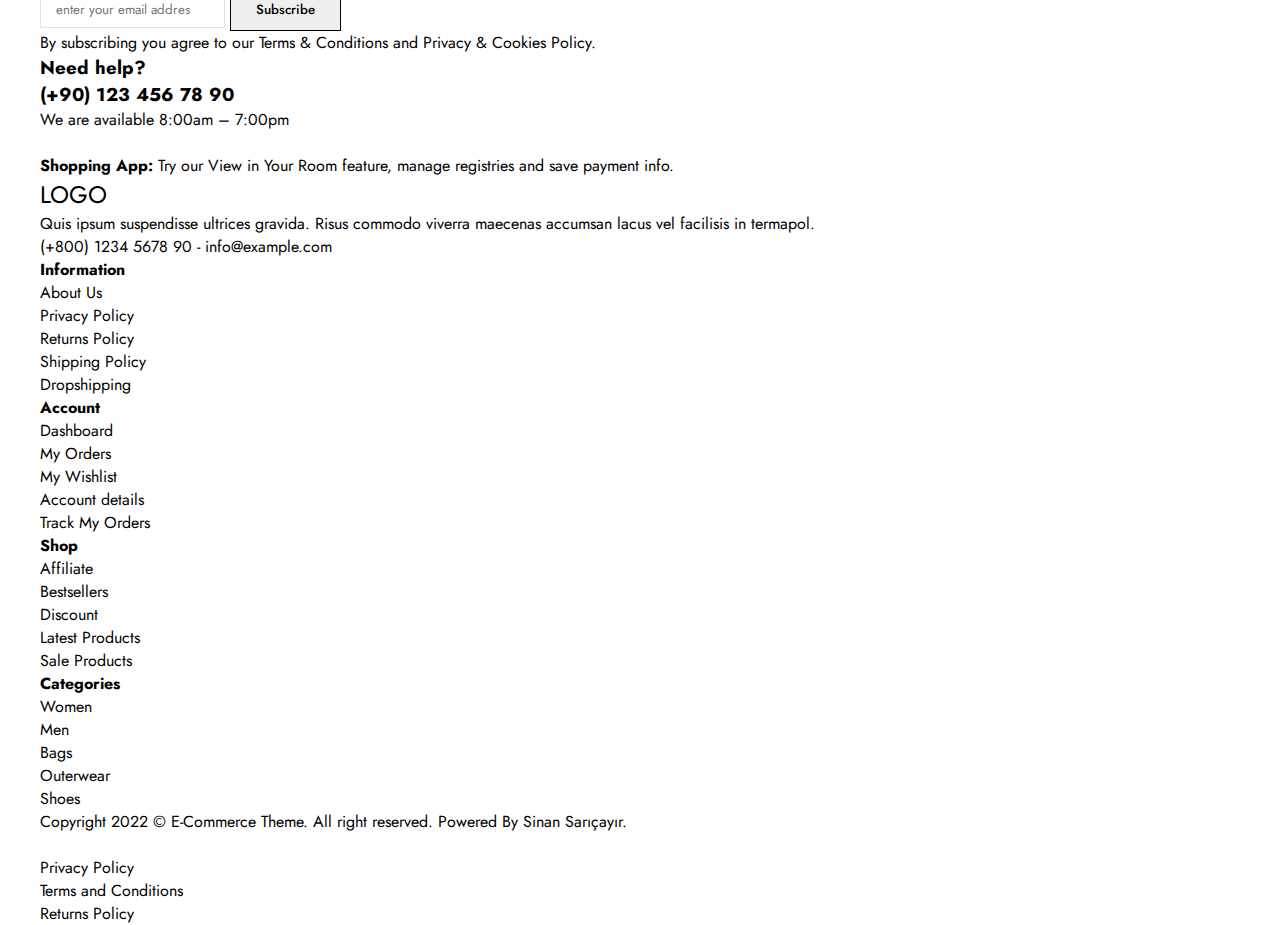
==== commit 7d771cb1: "product list from local storage" ====
--- a/index.html
+++ b/index.html
@@ -301,153 +301,12 @@
       </div>
       <div class="product-wrapper product-carousel">
         <div class="glide__track" data-glide-el="track">
-          <ul class="product-list glide__slides">
-            <li class="product-item">
+          <ul class="product-list glide__slides" id="product-list">
+            <li class="product-item glide__slide">
               <div class="product-image">
                 <a href="#">
                   <img src="img/products/product1/1.png" alt="" class="img1" />
                   <img src="img/products/product1/2.png" alt="" class="img2" />
-                </a>
-              </div>
-              <div class="product-info">
-                <a href="#" class="product-title"> Analogue Resin Strap </a>
-                <ul class="product-star">
-                  <li>
-                    <i class="bi bi-star-fill"></i>
-                  </li>
-                  <li>
-                    <i class="bi bi-star-fill"></i>
-                  </li>
-                  <li>
-                    <i class="bi bi-star-fill"></i>
-                  </li>
-                  <li>
-                    <i class="bi bi-star-fill"></i>
-                  </li>
-                  <li>
-                    <i class="bi bi-star-half"></i>
-                  </li>
-                </ul>
-                <div class="product-prices">
-                  <strong class="new-price">$108.00</strong>
-                  <span class="old-price">$165</span>
-                </div>
-                <span class="product-discount"> -17% </span>
-                <div class="product-links">
-                  <button>
-                    <i class="bi bi-basket-fill"></i>
-                  </button>
-                  <button>
-                    <i class="bi bi-heart-fill"></i>
-                  </button>
-                  <a href="#">
-                    <i class="bi bi-eye-fill"></i>
-                  </a>
-                  <a href="#">
-                    <i class="bi bi-share-fill"></i>
-                  </a>
-                </div>
-              </div>
-            </li>
-            <li class="product-item">
-              <div class="product-image">
-                <a href="single-product.html">
-                  <img src="img/products/product2/1.png" alt="" class="img1" />
-                  <img src="img/products/product2/2.png" alt="" class="img2" />
-                </a>
-              </div>
-              <div class="product-info">
-                <a href="#" class="product-title"> Analogue Resin Strap </a>
-                <ul class="product-star">
-                  <li>
-                    <i class="bi bi-star-fill"></i>
-                  </li>
-                  <li>
-                    <i class="bi bi-star-fill"></i>
-                  </li>
-                  <li>
-                    <i class="bi bi-star-fill"></i>
-                  </li>
-                  <li>
-                    <i class="bi bi-star-fill"></i>
-                  </li>
-                  <li>
-                    <i class="bi bi-star-half"></i>
-                  </li>
-                </ul>
-                <div class="product-prices">
-                  <strong class="new-price">$108.00</strong>
-                  <span class="old-price">$165</span>
-                </div>
-                <span class="product-discount"> -17% </span>
-                <div class="product-links">
-                  <button>
-                    <i class="bi bi-basket-fill"></i>
-                  </button>
-                  <button>
-                    <i class="bi bi-heart-fill"></i>
-                  </button>
-                  <a href="single-product.html">
-                    <i class="bi bi-eye-fill"></i>
-                  </a>
-                  <a href="#">
-                    <i class="bi bi-share-fill"></i>
-                  </a>
-                </div>
-              </div>
-            </li>
-            <li class="product-item">
-              <div class="product-image">
-                <a href="#">
-                  <img src="img/products/product3/1.png" alt="" class="img1" />
-                  <img src="img/products/product3/2.png" alt="" class="img2" />
-                </a>
-              </div>
-              <div class="product-info">
-                <a href="#" class="product-title"> Analogue Resin Strap </a>
-                <ul class="product-star">
-                  <li>
-                    <i class="bi bi-star-fill"></i>
-                  </li>
-                  <li>
-                    <i class="bi bi-star-fill"></i>
-                  </li>
-                  <li>
-                    <i class="bi bi-star-fill"></i>
-                  </li>
-                  <li>
-                    <i class="bi bi-star-fill"></i>
-                  </li>
-                  <li>
-                    <i class="bi bi-star-half"></i>
-                  </li>
-                </ul>
-                <div class="product-prices">
-                  <strong class="new-price">$108.00</strong>
-                  <span class="old-price">$165</span>
-                </div>
-                <span class="product-discount"> -17% </span>
-                <div class="product-links">
-                  <button>
-                    <i class="bi bi-basket-fill"></i>
-                  </button>
-                  <button>
-                    <i class="bi bi-heart-fill"></i>
-                  </button>
-                  <a href="#">
-                    <i class="bi bi-eye-fill"></i>
-                  </a>
-                  <a href="#">
-                    <i class="bi bi-share-fill"></i>
-                  </a>
-                </div>
-              </div>
-            </li>
-            <li class="product-item">
-              <div class="product-image">
-                <a href="#">
-                  <img src="img/products/product4/1.png" alt="" class="img1" />
-                  <img src="img/products/product4/2.png" alt="" class="img2" />
                 </a>
               </div>
               <div class="product-info">
@@ -581,153 +440,12 @@
       </div>
       <div class="product-wrapper product-carousel2">
         <div class="glide__track" data-glide-el="track">
-          <ul class="product-list glide__slides">
-            <li class="product-item">
+          <ul class="product-list glide__slides" id="product-list-2">
+            <li class="product-item glide__slide">
               <div class="product-image">
                 <a href="#">
                   <img src="img/products/product1/1.png" alt="" class="img1" />
                   <img src="img/products/product1/2.png" alt="" class="img2" />
-                </a>
-              </div>
-              <div class="product-info">
-                <a href="#" class="product-title"> Analogue Resin Strap </a>
-                <ul class="product-star">
-                  <li>
-                    <i class="bi bi-star-fill"></i>
-                  </li>
-                  <li>
-                    <i class="bi bi-star-fill"></i>
-                  </li>
-                  <li>
-                    <i class="bi bi-star-fill"></i>
-                  </li>
-                  <li>
-                    <i class="bi bi-star-fill"></i>
-                  </li>
-                  <li>
-                    <i class="bi bi-star-half"></i>
-                  </li>
-                </ul>
-                <div class="product-prices">
-                  <strong class="new-price">$108.00</strong>
-                  <span class="old-price">$165</span>
-                </div>
-                <span class="product-discount"> -17% </span>
-                <div class="product-links">
-                  <button>
-                    <i class="bi bi-basket-fill"></i>
-                  </button>
-                  <button>
-                    <i class="bi bi-heart-fill"></i>
-                  </button>
-                  <a href="#">
-                    <i class="bi bi-eye-fill"></i>
-                  </a>
-                  <a href="#">
-                    <i class="bi bi-share-fill"></i>
-                  </a>
-                </div>
-              </div>
-            </li>
-            <li class="product-item">
-              <div class="product-image">
-                <a href="single-product.html">
-                  <img src="img/products/product2/1.png" alt="" class="img1" />
-                  <img src="img/products/product2/2.png" alt="" class="img2" />
-                </a>
-              </div>
-              <div class="product-info">
-                <a href="#" class="product-title"> Analogue Resin Strap </a>
-                <ul class="product-star">
-                  <li>
-                    <i class="bi bi-star-fill"></i>
-                  </li>
-                  <li>
-                    <i class="bi bi-star-fill"></i>
-                  </li>
-                  <li>
-                    <i class="bi bi-star-fill"></i>
-                  </li>
-                  <li>
-                    <i class="bi bi-star-fill"></i>
-                  </li>
-                  <li>
-                    <i class="bi bi-star-half"></i>
-                  </li>
-                </ul>
-                <div class="product-prices">
-                  <strong class="new-price">$108.00</strong>
-                  <span class="old-price">$165</span>
-                </div>
-                <span class="product-discount"> -17% </span>
-                <div class="product-links">
-                  <button>
-                    <i class="bi bi-basket-fill"></i>
-                  </button>
-                  <button>
-                    <i class="bi bi-heart-fill"></i>
-                  </button>
-                  <a href="single-product.html">
-                    <i class="bi bi-eye-fill"></i>
-                  </a>
-                  <a href="#">
-                    <i class="bi bi-share-fill"></i>
-                  </a>
-                </div>
-              </div>
-            </li>
-            <li class="product-item">
-              <div class="product-image">
-                <a href="#">
-                  <img src="img/products/product3/1.png" alt="" class="img1" />
-                  <img src="img/products/product3/2.png" alt="" class="img2" />
-                </a>
-              </div>
-              <div class="product-info">
-                <a href="#" class="product-title"> Analogue Resin Strap </a>
-                <ul class="product-star">
-                  <li>
-                    <i class="bi bi-star-fill"></i>
-                  </li>
-                  <li>
-                    <i class="bi bi-star-fill"></i>
-                  </li>
-                  <li>
-                    <i class="bi bi-star-fill"></i>
-                  </li>
-                  <li>
-                    <i class="bi bi-star-fill"></i>
-                  </li>
-                  <li>
-                    <i class="bi bi-star-half"></i>
-                  </li>
-                </ul>
-                <div class="product-prices">
-                  <strong class="new-price">$108.00</strong>
-                  <span class="old-price">$165</span>
-                </div>
-                <span class="product-discount"> -17% </span>
-                <div class="product-links">
-                  <button>
-                    <i class="bi bi-basket-fill"></i>
-                  </button>
-                  <button>
-                    <i class="bi bi-heart-fill"></i>
-                  </button>
-                  <a href="#">
-                    <i class="bi bi-eye-fill"></i>
-                  </a>
-                  <a href="#">
-                    <i class="bi bi-share-fill"></i>
-                  </a>
-                </div>
-              </div>
-            </li>
-            <li class="product-item">
-              <div class="product-image">
-                <a href="#">
-                  <img src="img/products/product4/1.png" alt="" class="img1" />
-                  <img src="img/products/product4/2.png" alt="" class="img2" />
                 </a>
               </div>
               <div class="product-info">
@@ -1136,7 +854,7 @@
   <script src="js/main.js" type="module"></script>
   <script src="js/slider.js"></script>
   <script src="https://cdn.jsdelivr.net/npm/@glidejs/glide"></script>
-  <script src="js/glide.js"></script>
+  <script src="js/glide.js" type="module"></script>
   <!-- scripts end -->
 
 </body>
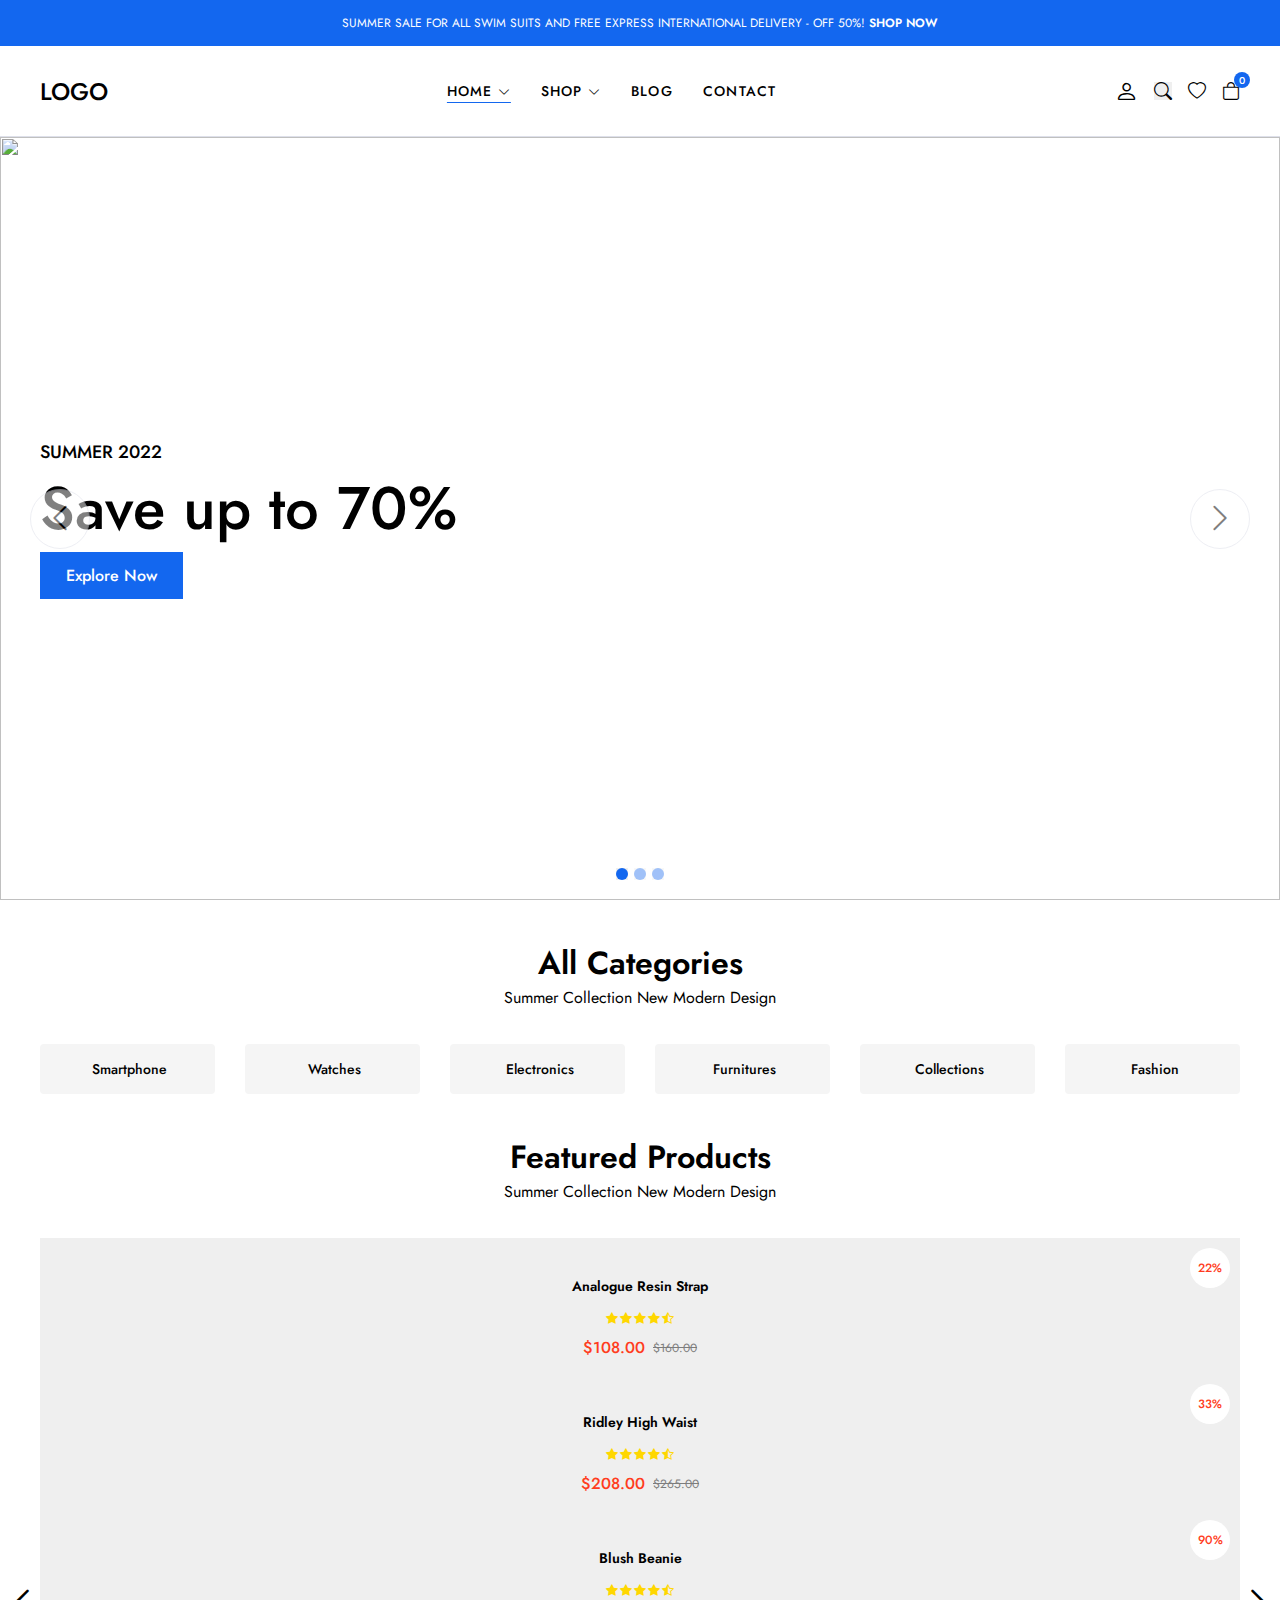
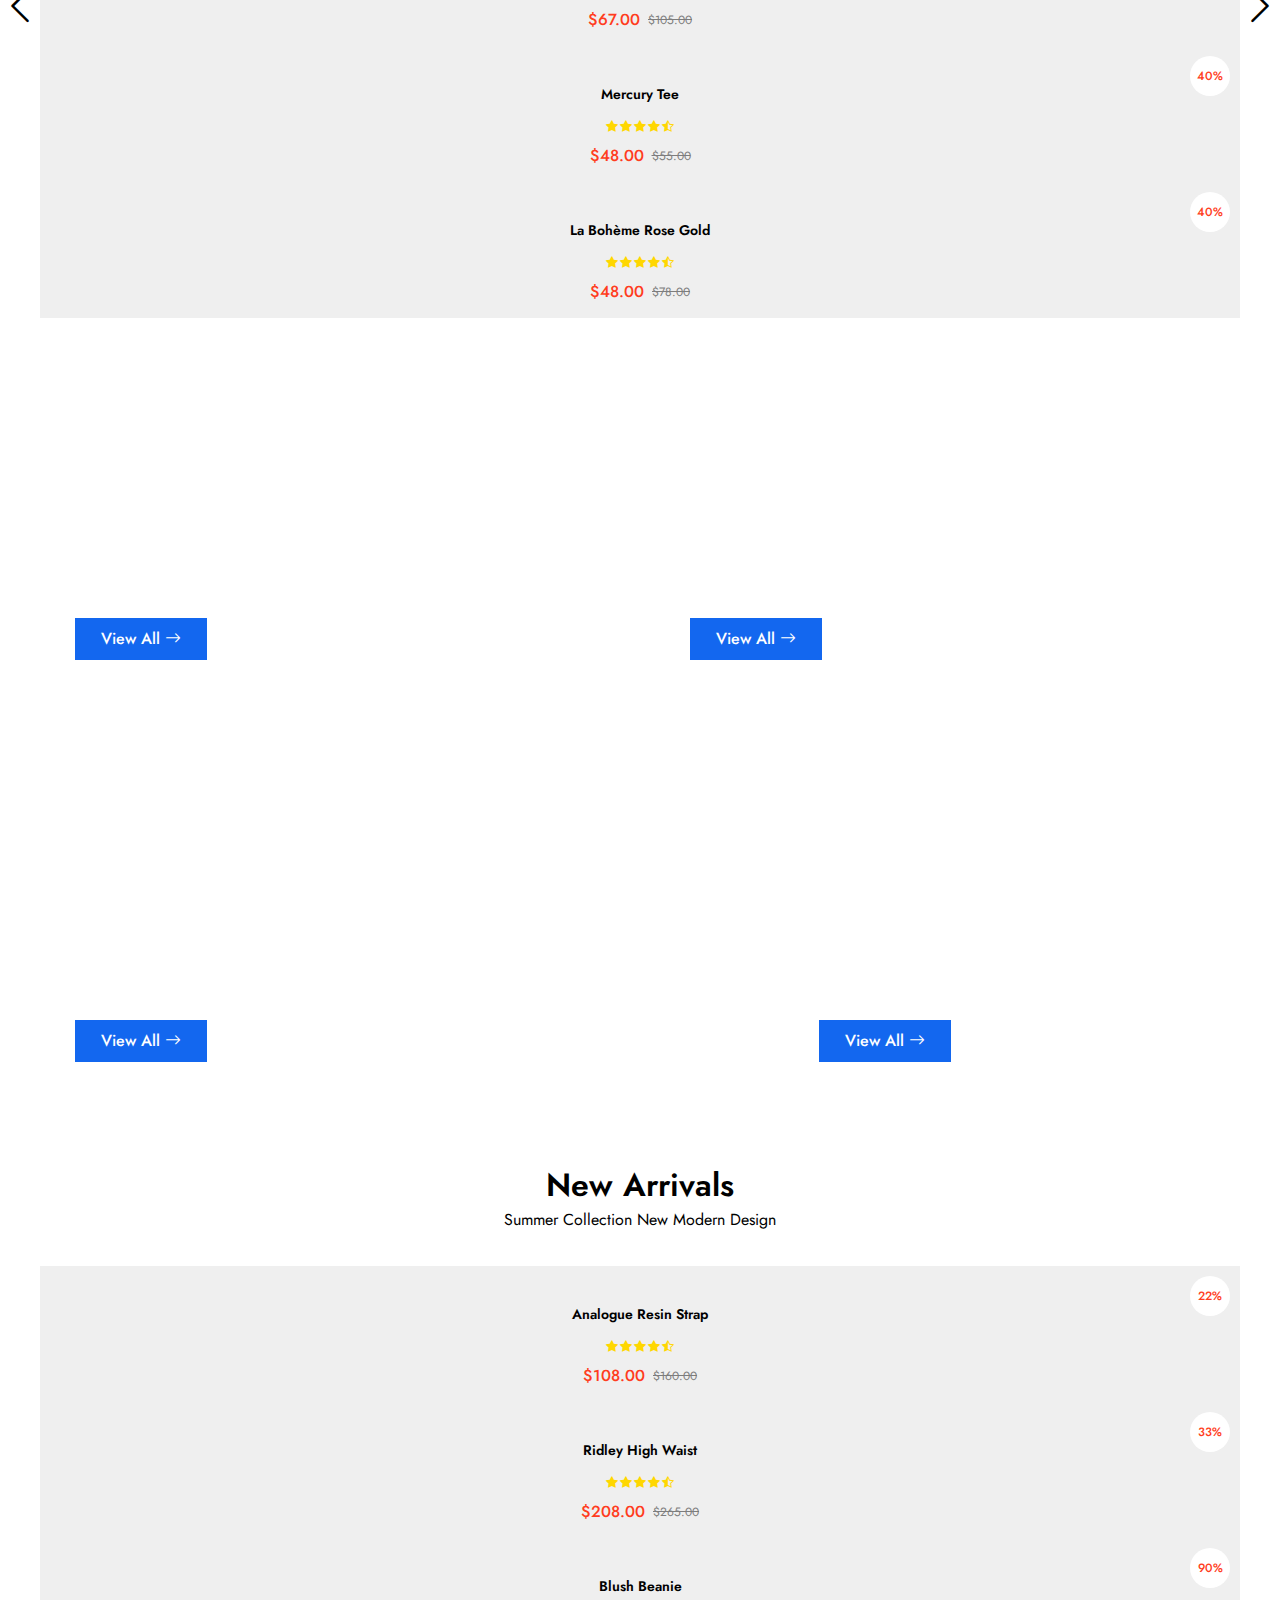
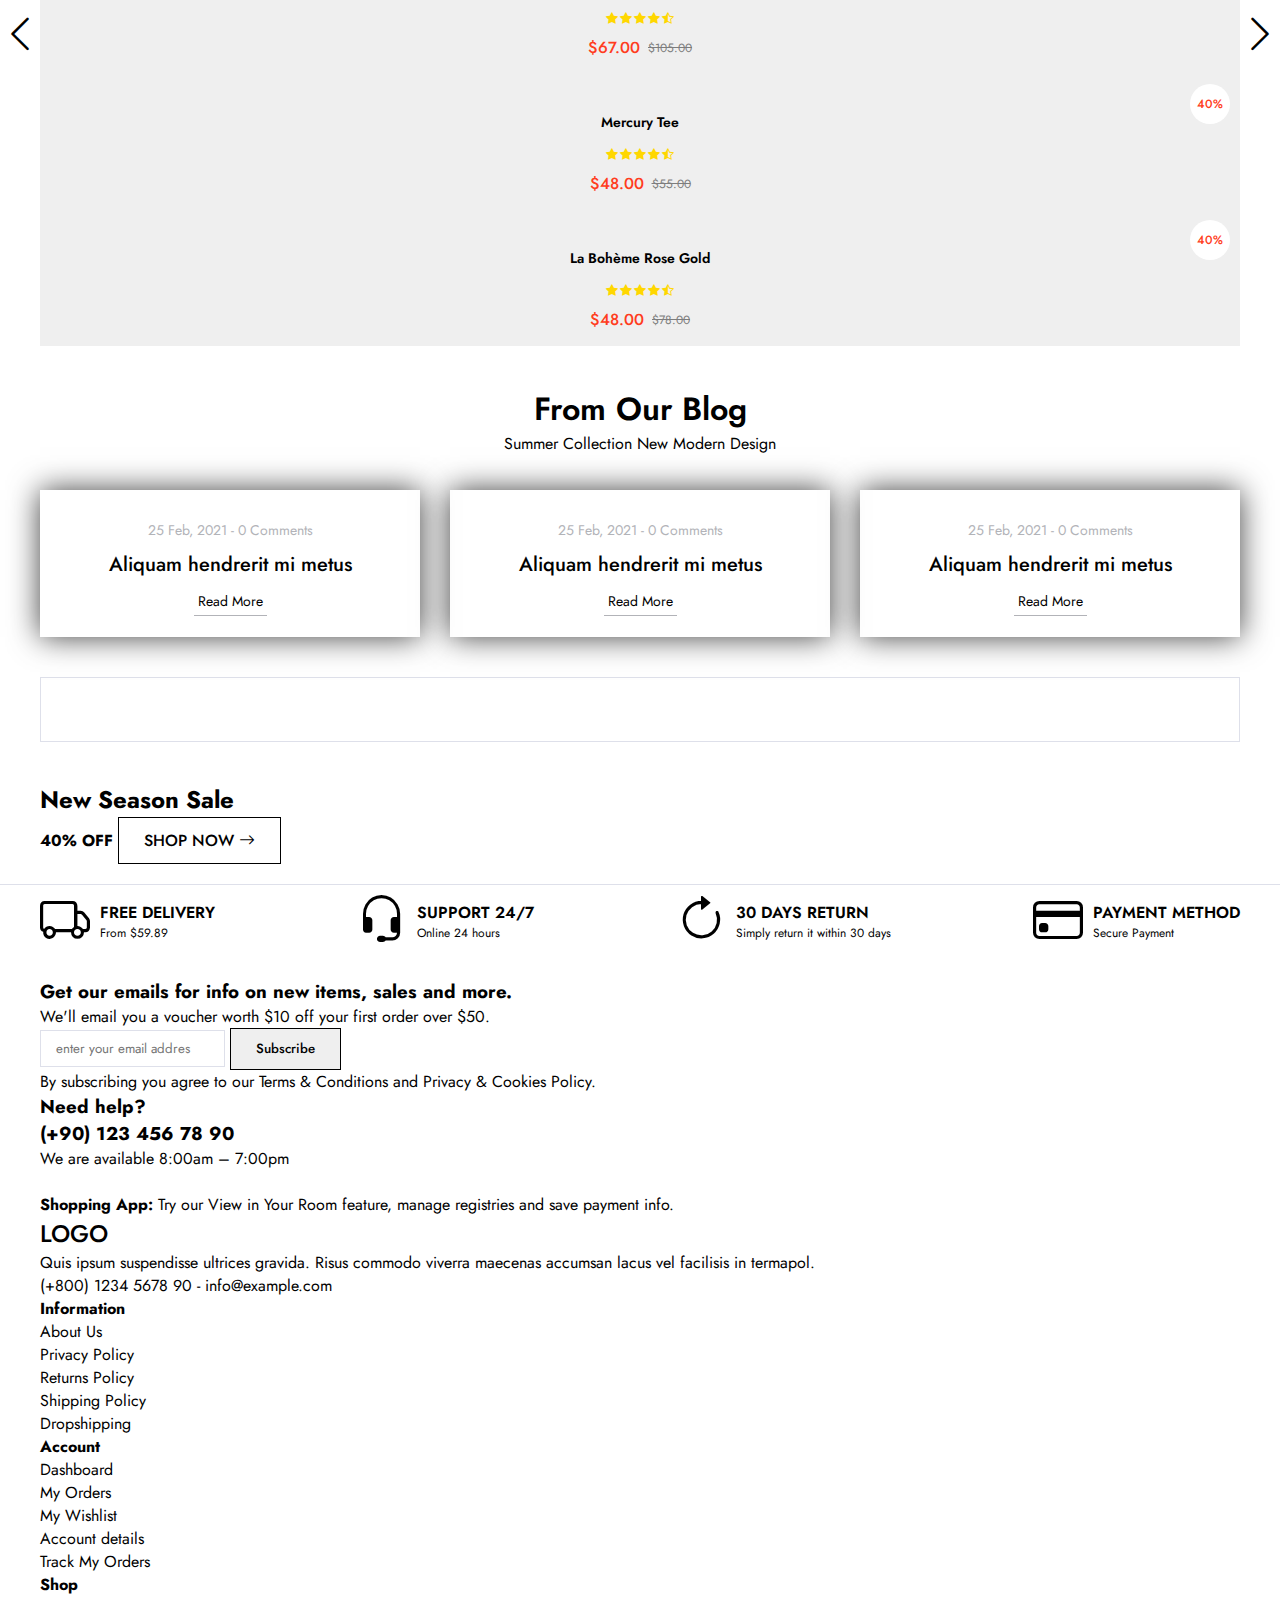
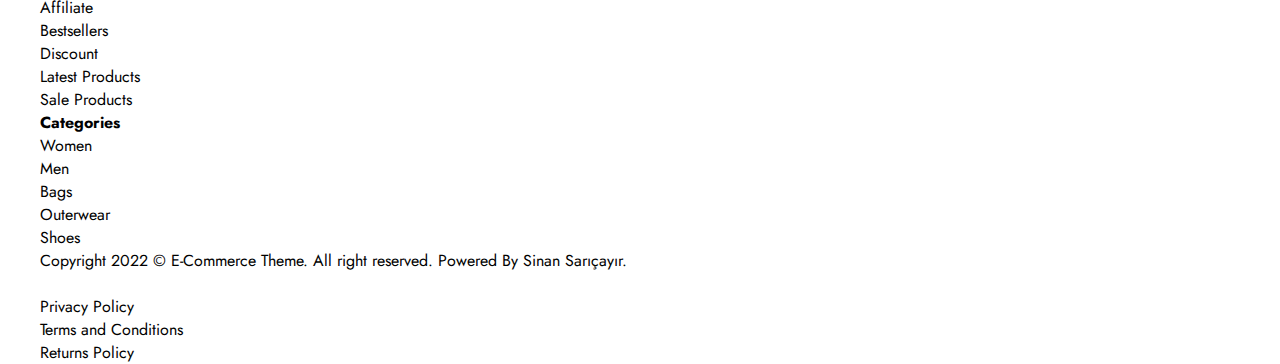
==== commit f3937ed2: "search js" ====
--- a/index.html
+++ b/index.html
@@ -8,6 +8,7 @@
   <!-- !bootstrap icon -->
   <link rel="stylesheet" href="https://cdn.jsdelivr.net/npm/bootstrap-icons@1.10.2/font/bootstrap-icons.css" />
   <link rel="stylesheet" href="css/main.css" />
+  <!-- !Glide.js Css CDN -->
   <link rel="stylesheet" href="https://cdnjs.cloudflare.com/ajax/libs/Glide.js/3.6.0/css/glide.core.min.css" />
   <title>E-Commerce | Home</title>
 </head>
@@ -155,30 +156,17 @@
       <p class="modal-text">
         Start typing to see products you are looking for.
       </p>
-      <input type="text" placeholder="Search a product" />
-      <button><i class="bi bi-search"></i></button>
+      <div class="search">
+        <input type="text" placeholder="Search a product" />
+        <button><i class="bi bi-search"></i></button>
+      </div>
       </form>
       <div class="search-result">
         <div class="search-heading">
           <h3>RESULT FROM PRODUCT</h3>
         </div>
         <div class="results">
-          <a href="#" class="result-item">
-            <img src="img/products/product1/1.png" class="search-thumb" alt="" />
-            <div class="search-info">
-              <h4>Analogue Resin Strap</h4>
-              <span class="search-sku">SKU : PD0016</span>
-              <span class="search-price">$108.00</span>
-            </div>
-          </a>
-          <a href="#" class="result-item">
-            <img src="img/products/product2/1.png" class="search-thumb" alt="" />
-            <div class="search-info">
-              <h4>Analogue Resin Strap</h4>
-              <span class="search-sku">SKU : PD0016</span>
-              <span class="search-price">$108.00</span>
-            </div>
-          </a>
+
         </div>
       </div>
       <i class="bi bi-x-circle" id="close-modal-search"></i>
